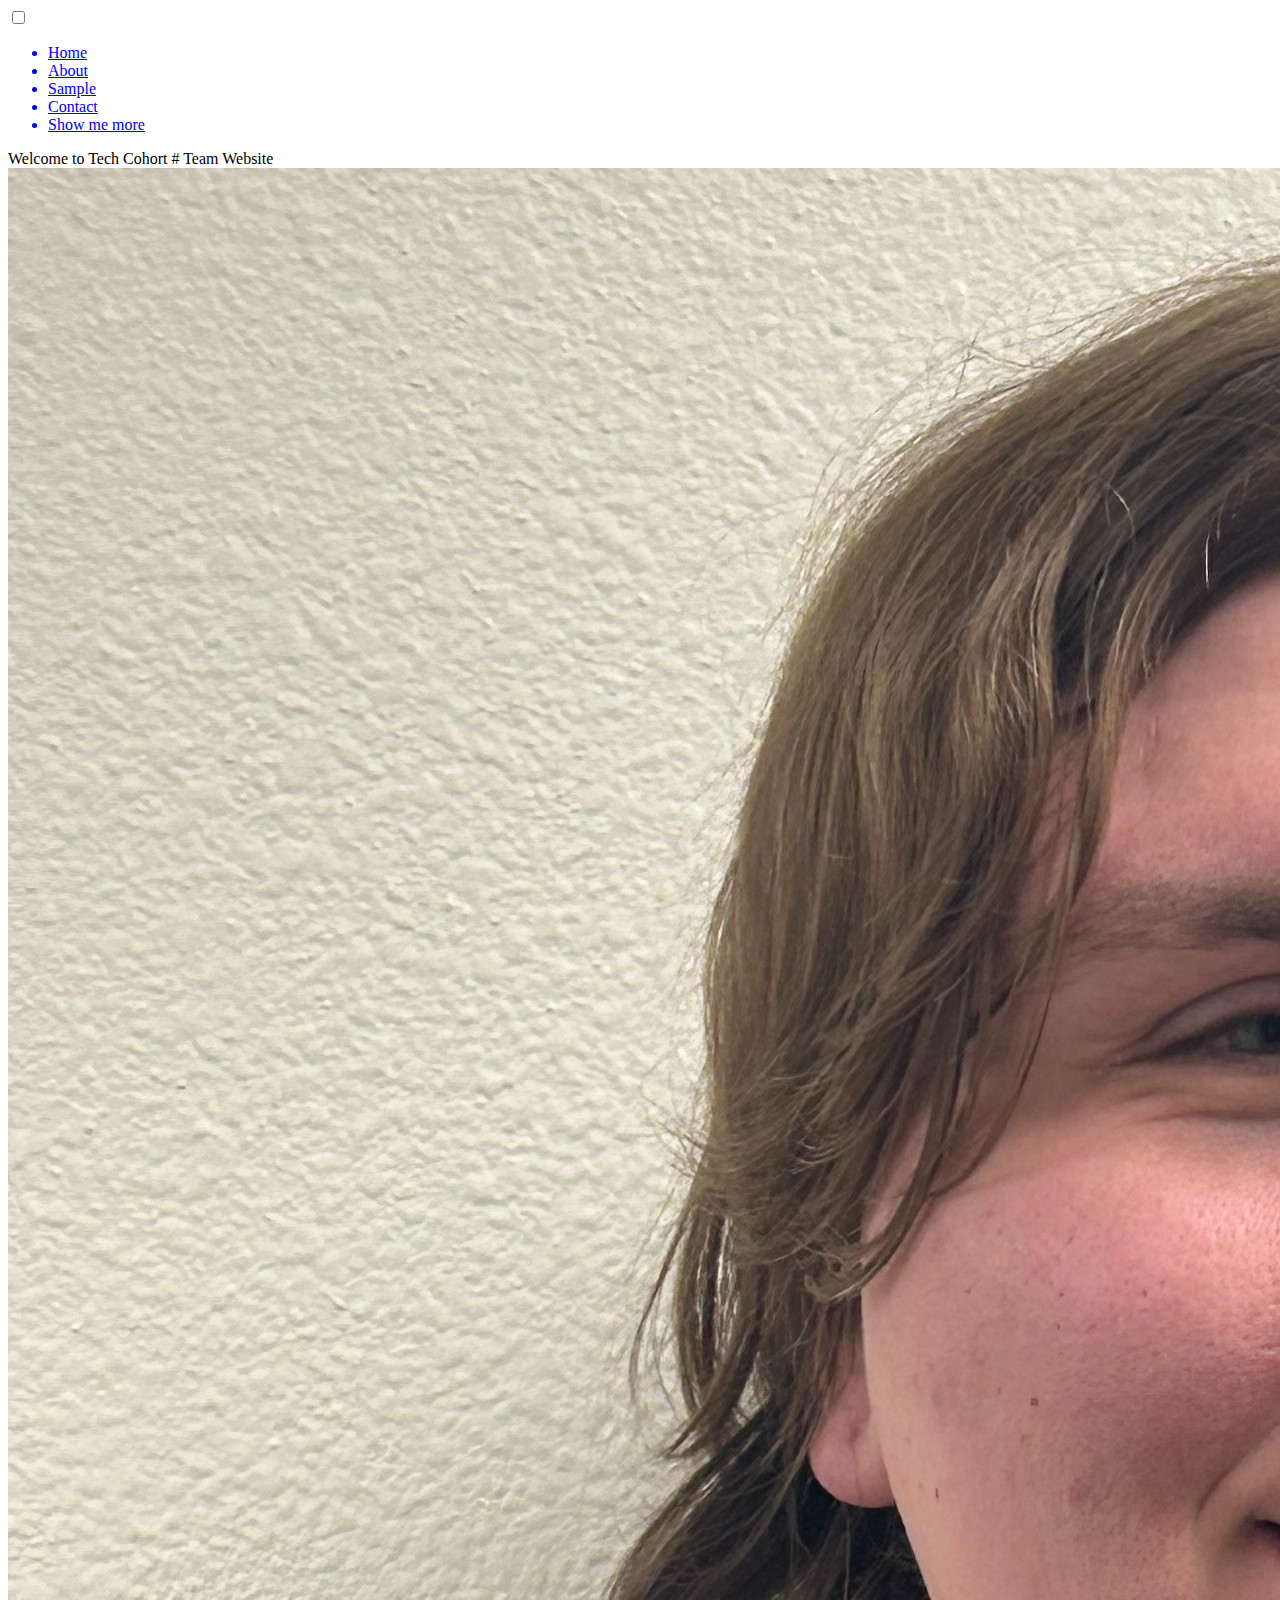
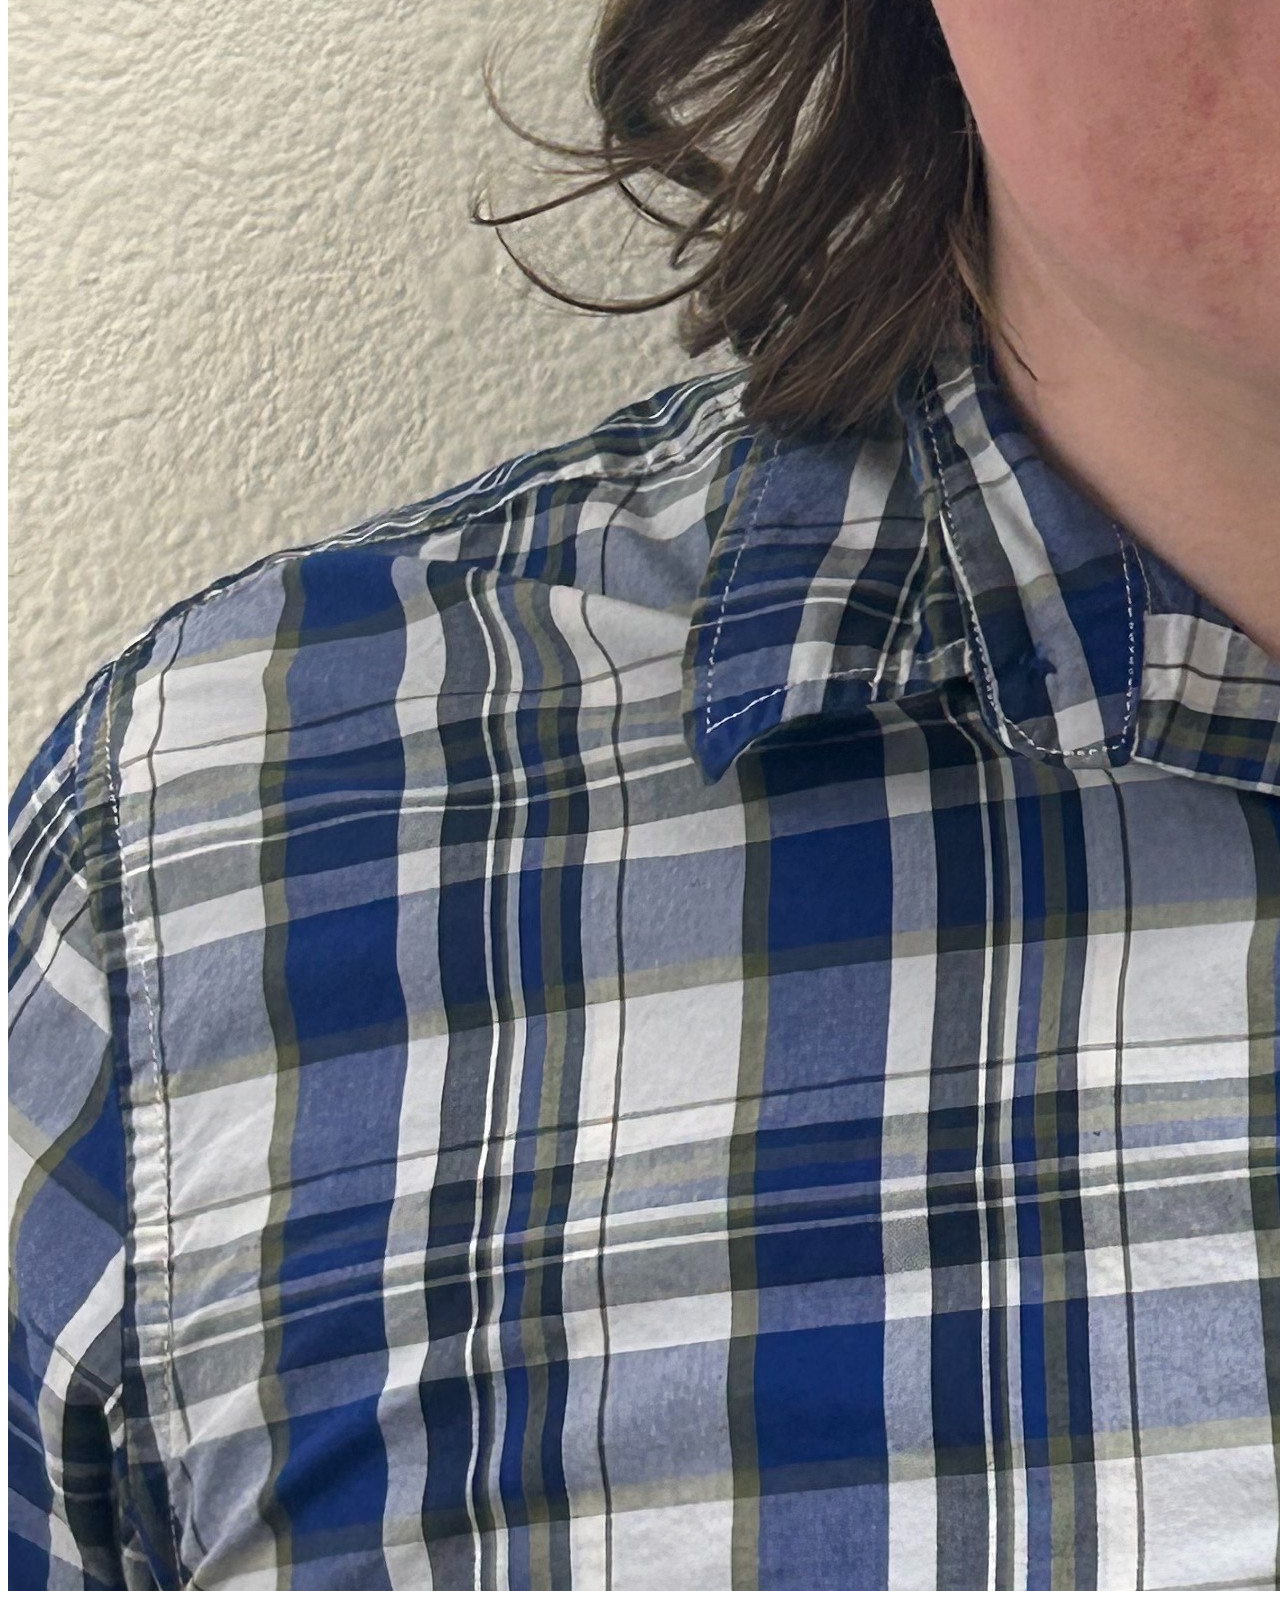
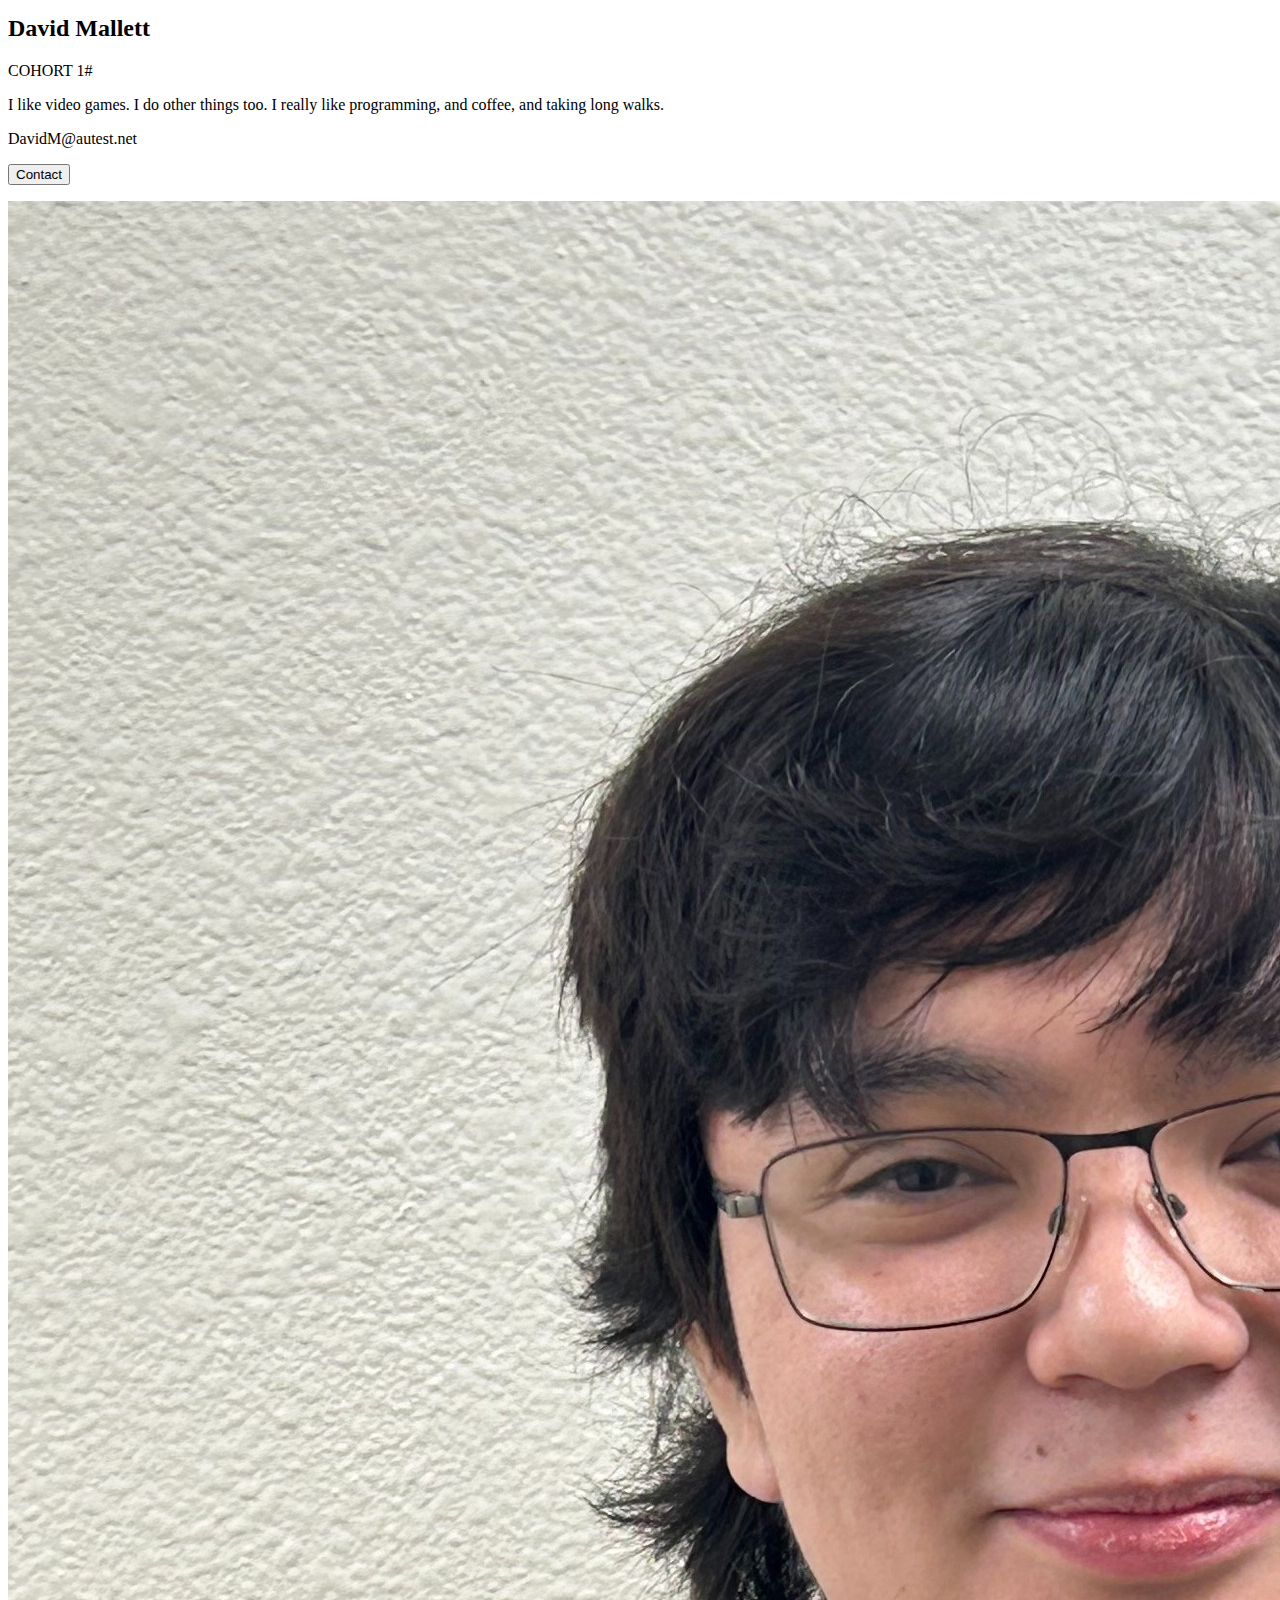
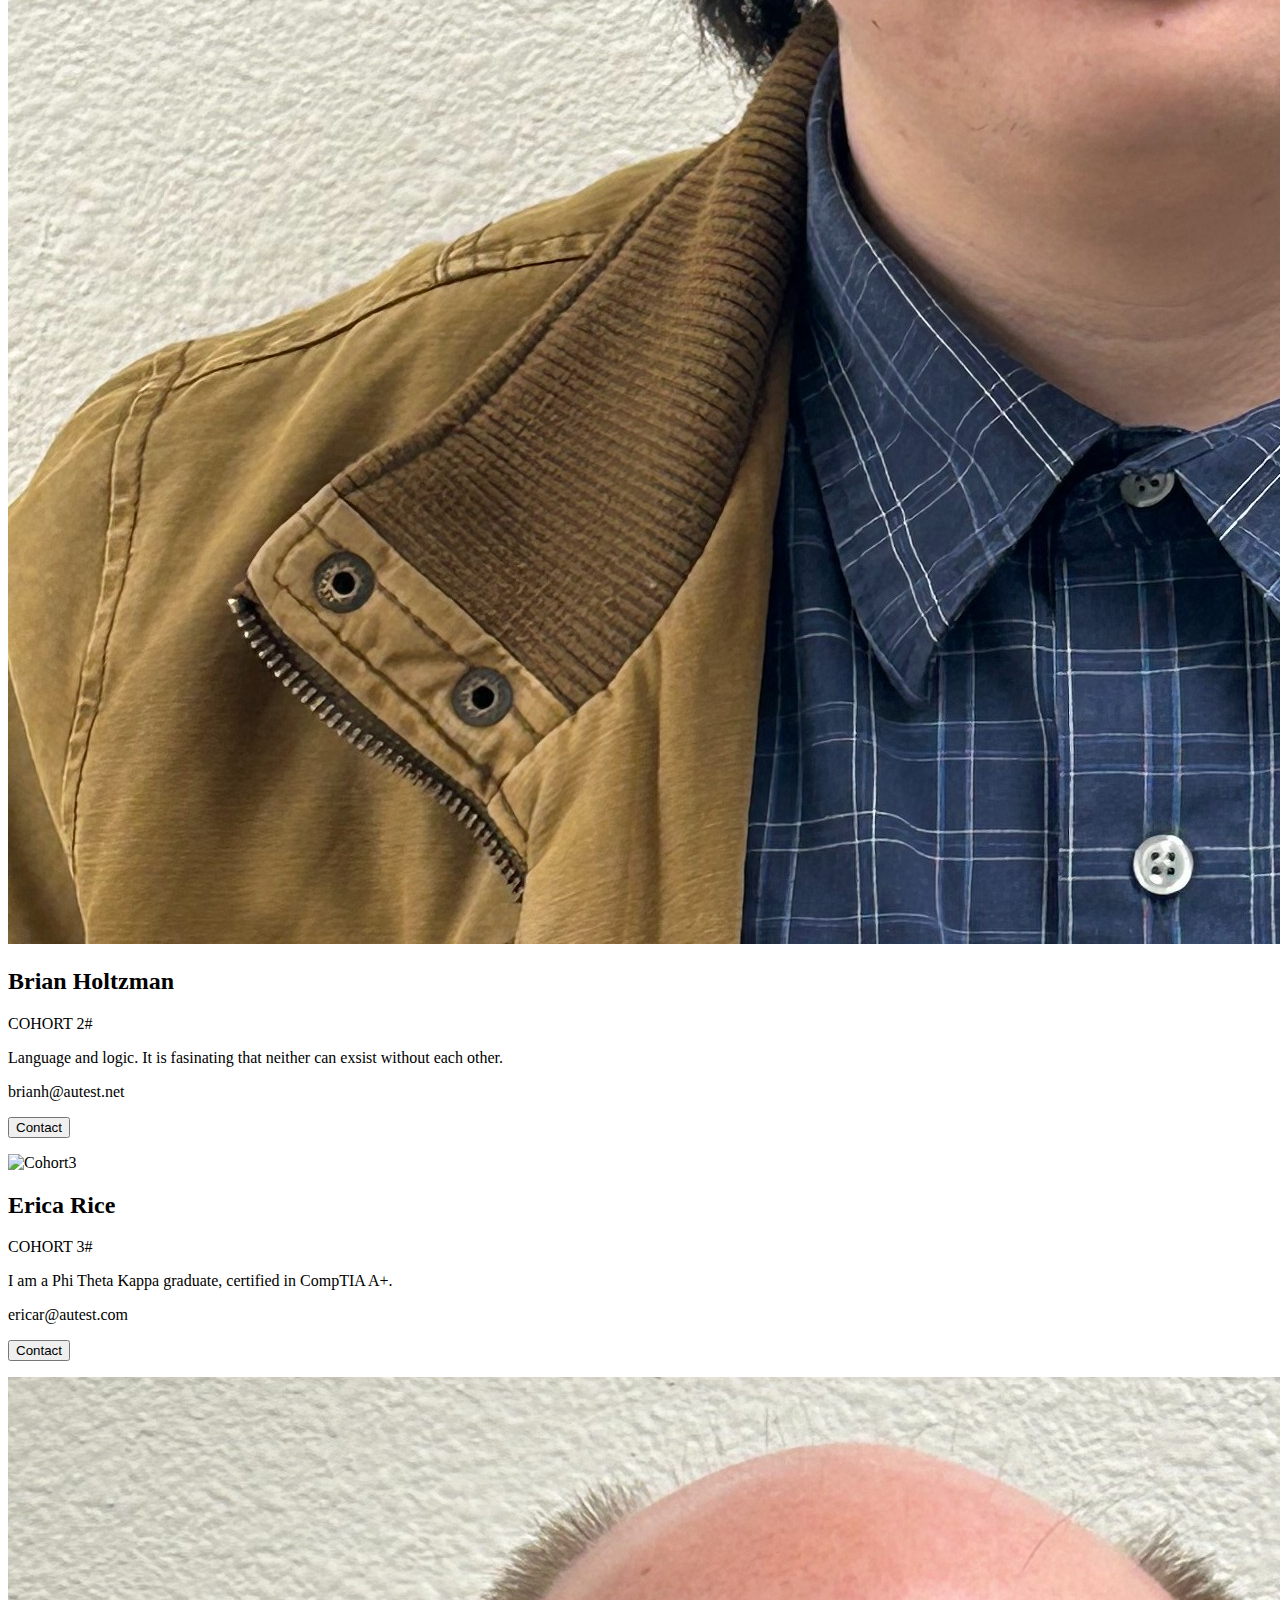
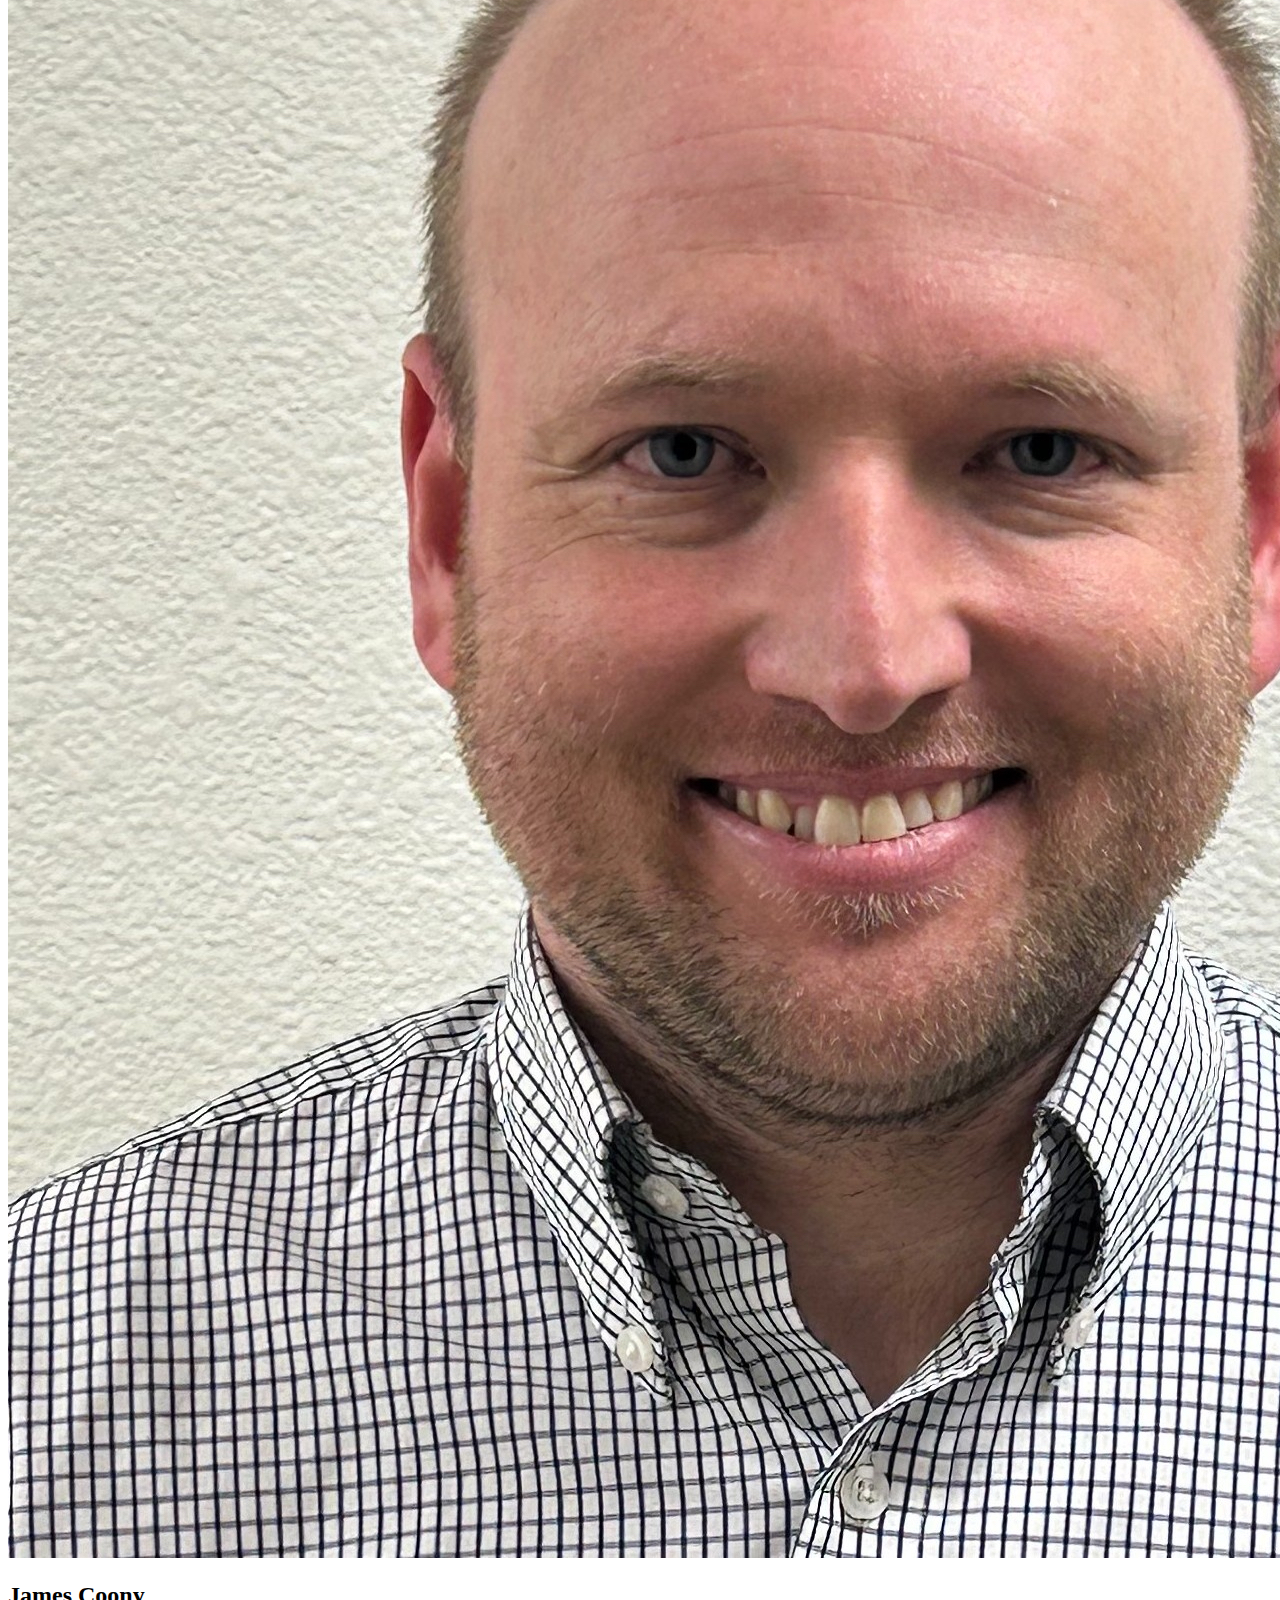
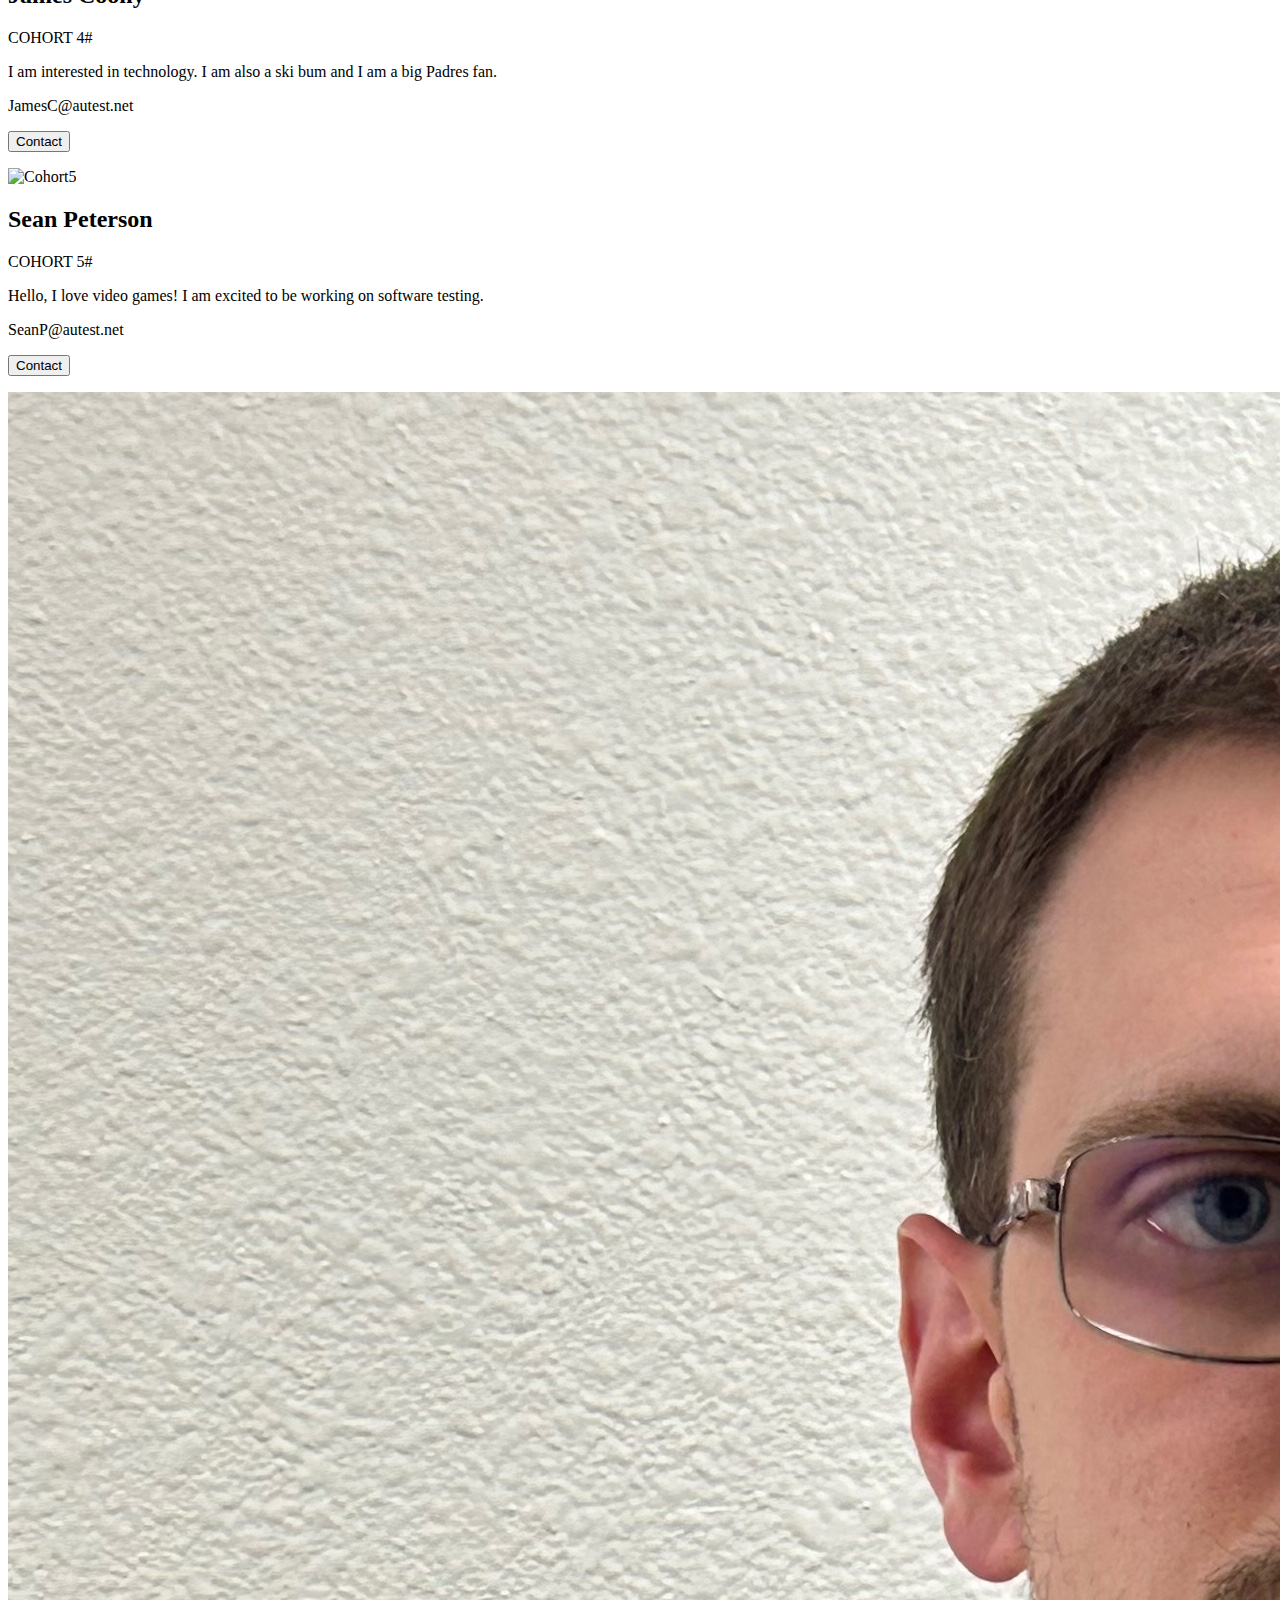
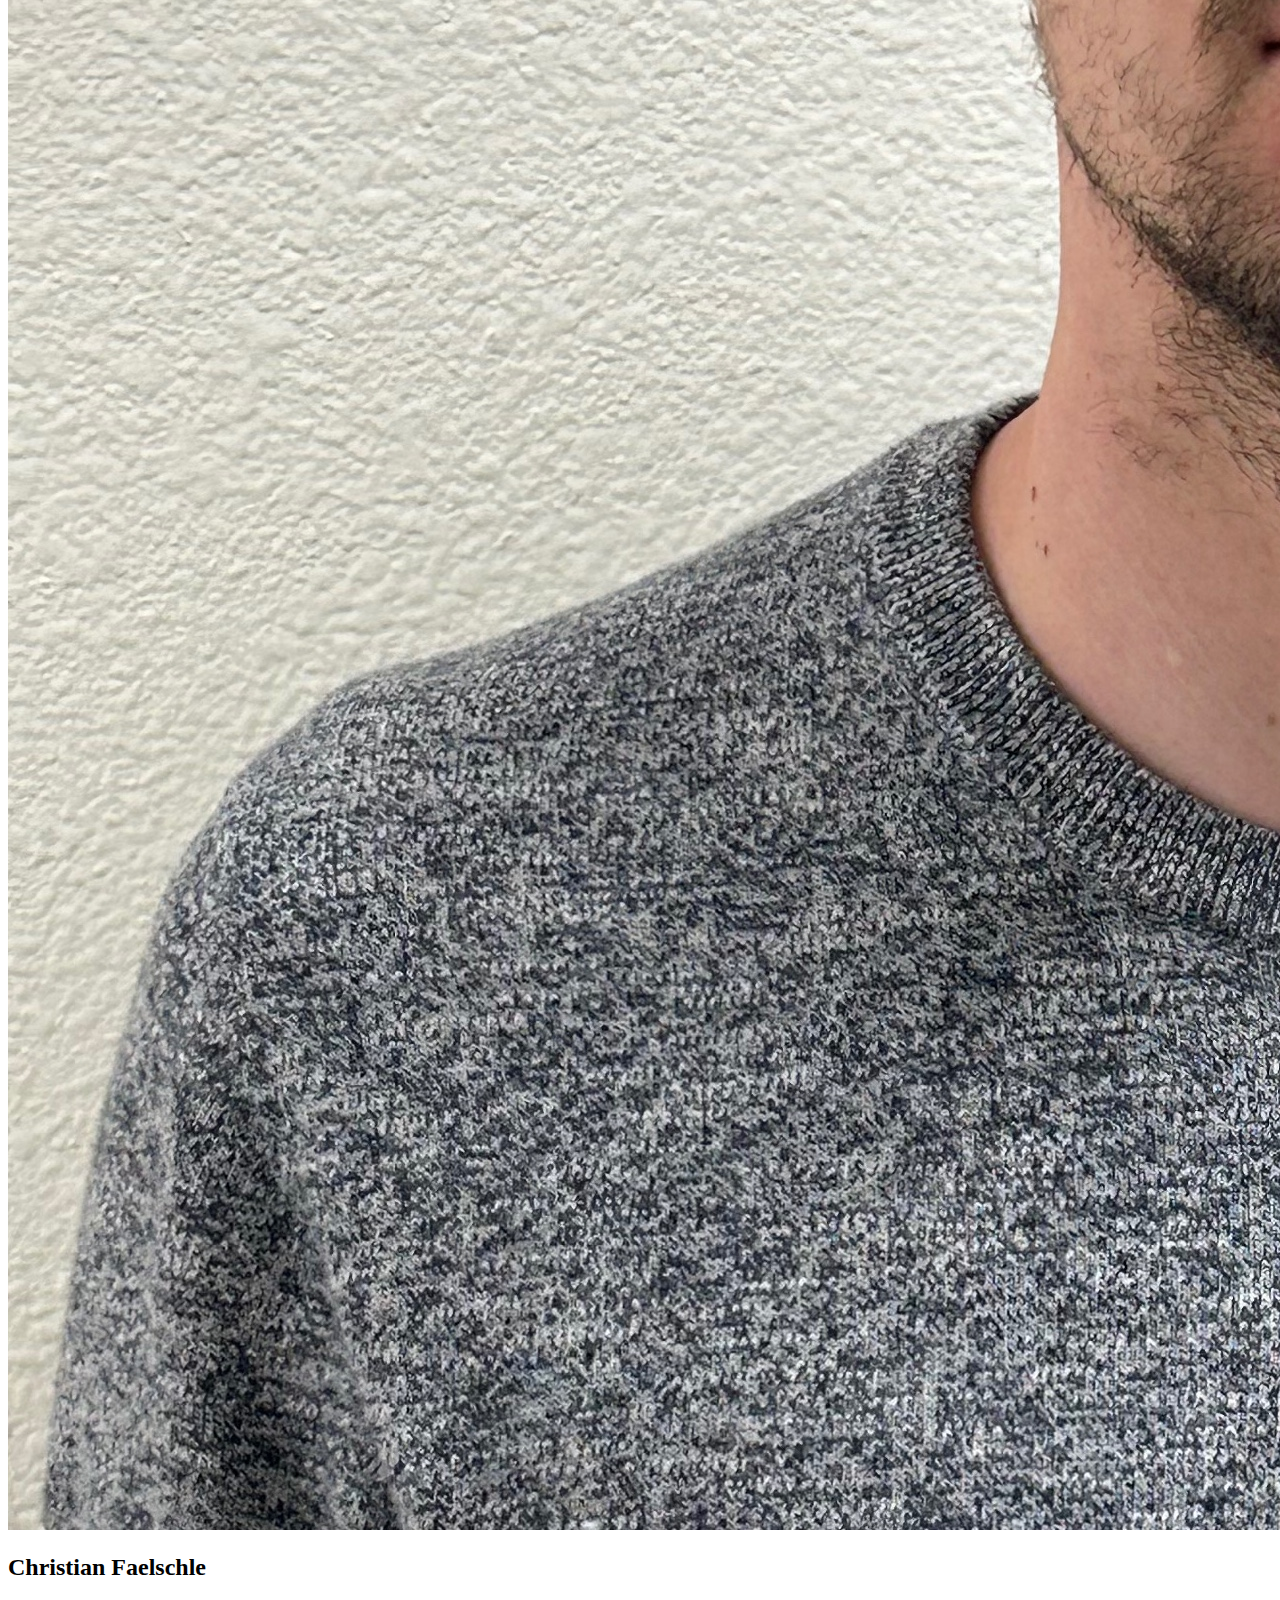
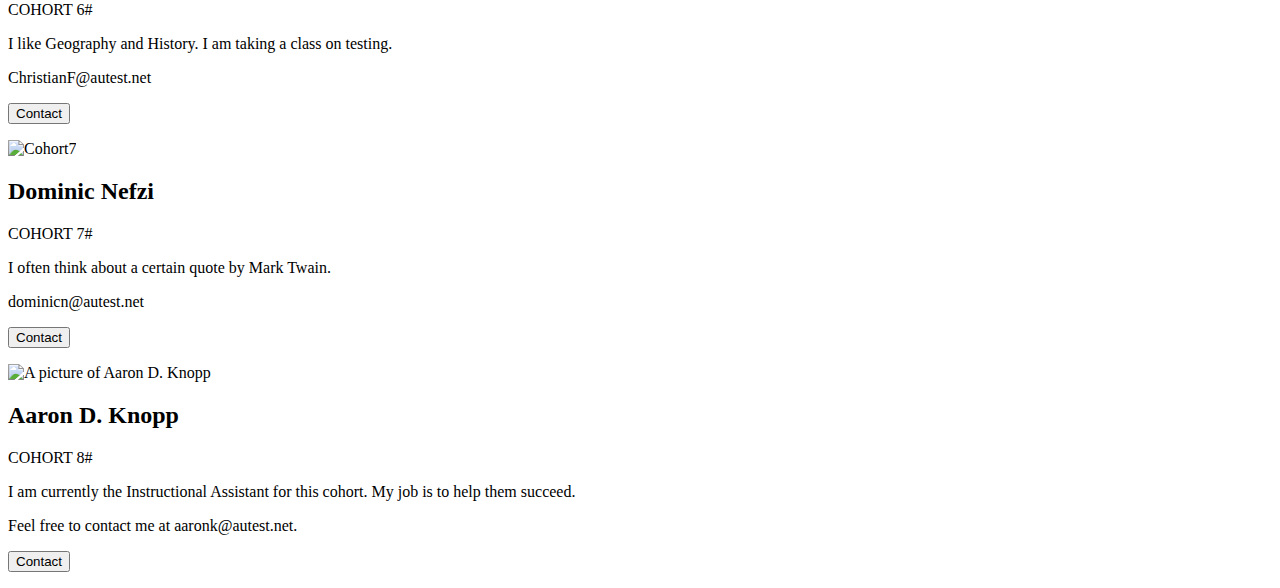
==== index.html @ 719053d1 "Merge pull request #10 from TechCohort15/cmfFirstName" ====
<!DOCTYPE html>
<html lang="en">
<head>
    <meta charset="UTF-8">
    <meta http-equiv="X-UA-Compatible" content="IE=edge">
    <link rel="stylesheet" href="styles.css">
    <meta name="viewport" content="width=device-width, initial-scale=1.0">
    <title>Tech Cohort 15 GIT Project</title>
</head>
<body>
<div class="navBar">
  <nav role="navigation">
    <div id="menuToggle">
      <!--
      A fake / hidden checkbox is used as click receiver,
      so you can use the :checked selector on it.
      -->
      <input type="checkbox" />
      
      <!--
      Some spans to act as a "hamburger".
      -->
      <span></span>
      <span></span>
      <span></span>
      
      <ul id="menu">
        <a href="#"><li>Home</li></a>
        <a href="#"><li>About</li></a>
        <a href="#"><li>Sample</li></a>
        <a href="#"><li>Contact</li></a>
        <a href="https://www.nfar.org/what-we-do/nfar-tech" target="_blank"><li>Show me more</li></a>
      </ul>
    </div>
  </nav>  
  <div id="welcome">Welcome to Tech Cohort # Team Website</div> 
</div> 
  

    <div class="row">
        <div class="column">
          <div class="card">
            <img src="images/Cohort1.jpg" alt="Cohort1">
            <div class="container">
              <h2>David Mallett</h2>
              <p class="title">COHORT 1#</p>
              <p>I like video games. I do other things too. I really like programming, and coffee, and taking long walks. 
              </p>
              <p>DavidM@autest.net</p>
              <p><button class="button">Contact</button></p>
            </div>
          </div>
        </div>
      
        <div class="column">
          <div class="card">
            <img src="images/cohort2.jpg" alt="Cohort2">
            <div class="container">
              <h2>Brian Holtzman</h2>
              <p class="title">COHORT 2#</p>
              <p>Language and logic. It is fasinating that neither can exsist without each other.</p>
              <p>brianh@autest.net</p>
              <p><button class="button">Contact</button></p>
            </div>
          </div>
        </div>
      
        <div class="column">
          <div class="card">
            <img src="images/Cohort3.jpg" alt="Cohort3">
            <div class="container">
              <h2>Erica Rice</h2>
              <p class="title">COHORT 3#</p>
              <p>I am a Phi Theta Kappa graduate, certified in CompTIA A+.</p>
              <p>ericar@autest.com</p>
              <p><button class="button">Contact</button></p>
            </div>
        </div>
        </div>
    
     <div class="column">
        <div class="card">
          <img src="images/cohort4.jpg" alt="Cohort4" >
          <div class="container">
            <h2>James Coony</h2>
            <p class="title">COHORT 4#</p>
            <p>I am interested in technology. I am also a ski bum and I am a big Padres fan.</p>
            <p>JamesC@autest.net</p>
            <p><button class="button">Contact</button></p>
          </div>
        </div>
      </div>
    </div>
    <div class="row">
      <div class="column">
        <div class="card">
        <img src="images/cohort5.png" alt="Cohort5" >
        <div class="container">
          <h2>Sean Peterson</h2>
          <p class="title">COHORT 5#</p>
          <p>Hello, I love video games! I am excited to be working on software testing.</p>
          <p>SeanP@autest.net</p>
          <p><button class="button">Contact</button></p>
        </div>
      </div>
      </div>
    

      <div class="column">
        <div class="card">
          <img src="images/cohort6.jpg" alt="Christian Faelschle picture" >
          <div class="container">
            <h2>Christian Faelschle</h2>
            <p class="title">COHORT 6#</p>
            <p>I like Geography and History. I am taking a class on testing.</p>
            <p>ChristianF@autest.net</p>
            <p><button class="button">Contact</button></p>
          </div>
        </div>
      </div>
    

    <div class="column">
      <div class="card">
        <img src="images/cohort7.jpg" alt="Cohort7" >
        <div class="container">
          <h2>Dominic Nefzi</h2>
          <p class="title">COHORT 7#</p>
          <p>I often think about a certain quote by Mark Twain.</p>
          <p>dominicn@autest.net</p>
          <p><button class="button">Contact</button></p>
        </div>
      </div>
    </div>
    <div class="column">
      <div class="card">
        <img src="images/cohort8.jpg" alt="A picture of Aaron D. Knopp" />
        <div class="container">
          <h2>Aaron D. Knopp</h2>
          <p class="title">COHORT 8#</p>
          <p>I am currently the Instructional Assistant for this cohort. My job is to help them succeed.</p>
          <p>Feel free to contact me at aaronk@autest.net.</p>
          <p><button class="button">Contact</button></p>
        </div>
      </div>
    </div>
    </div>
  
</body>
</html>
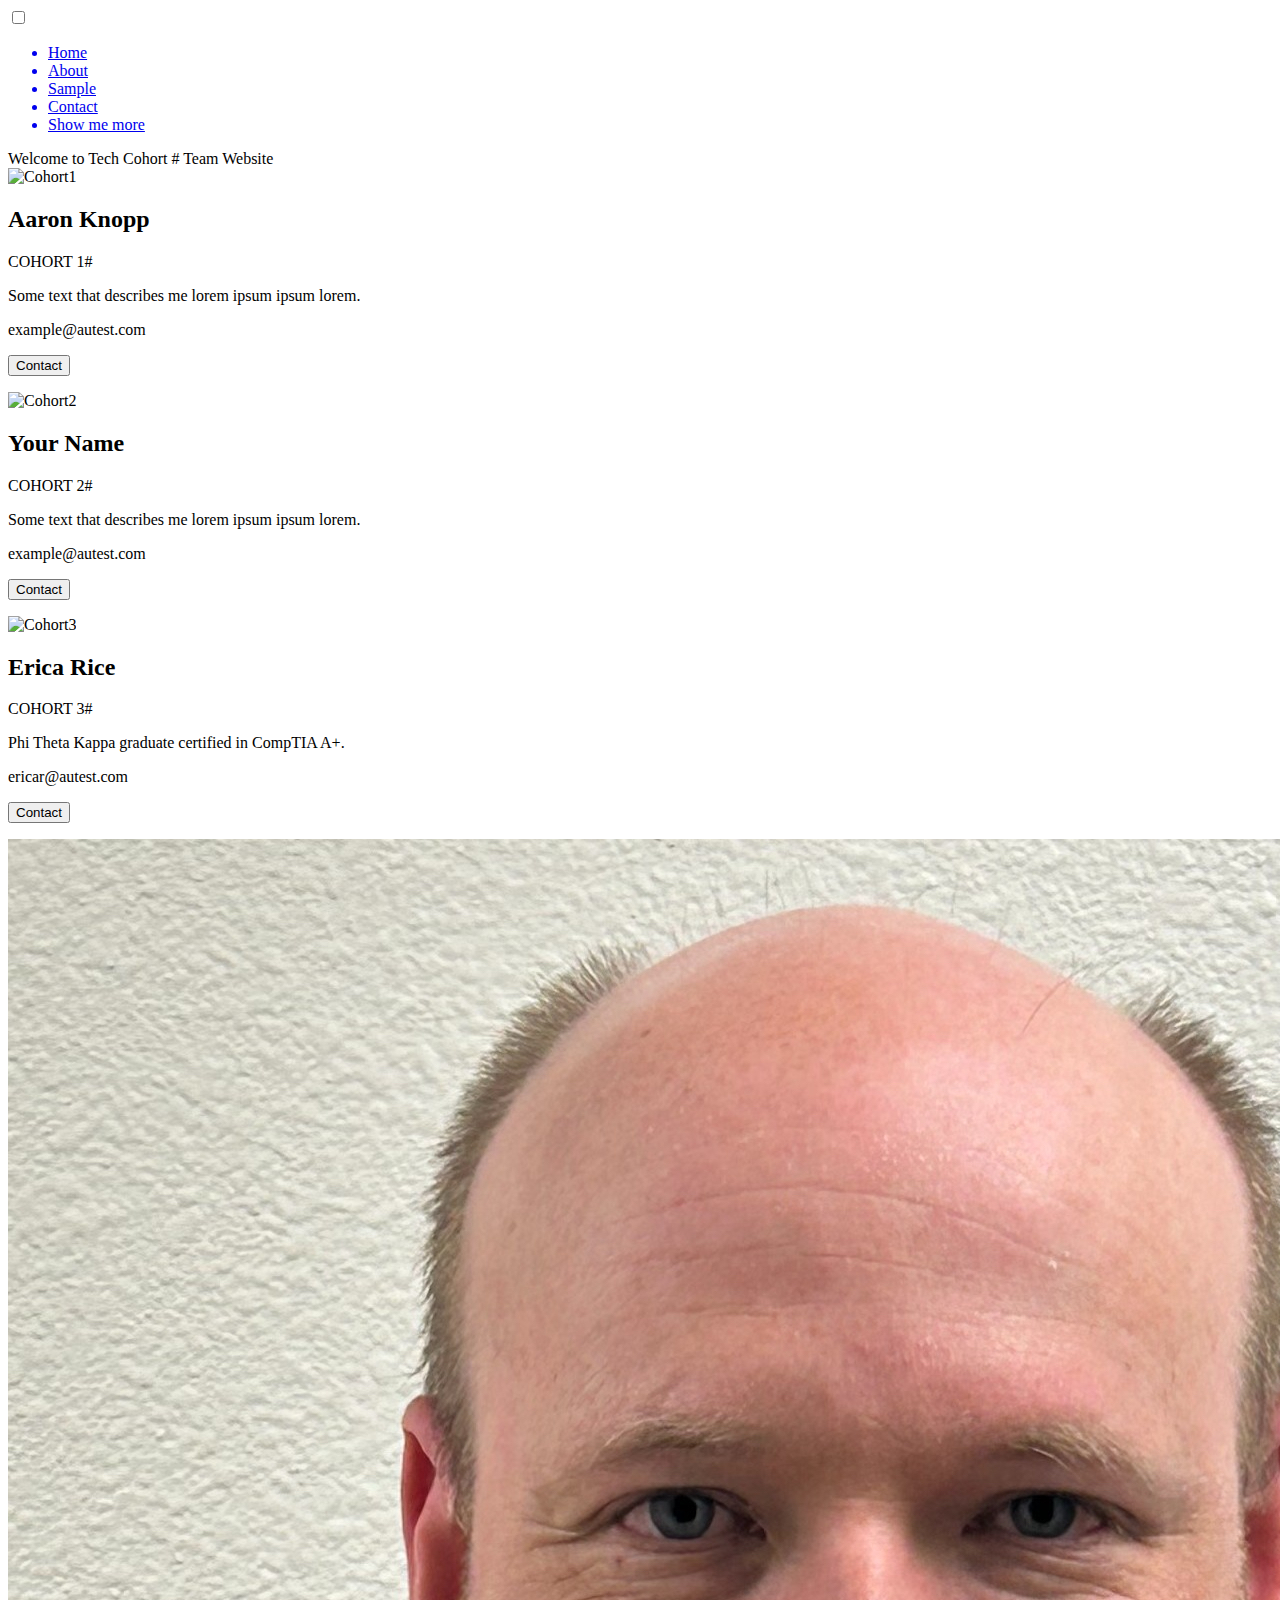
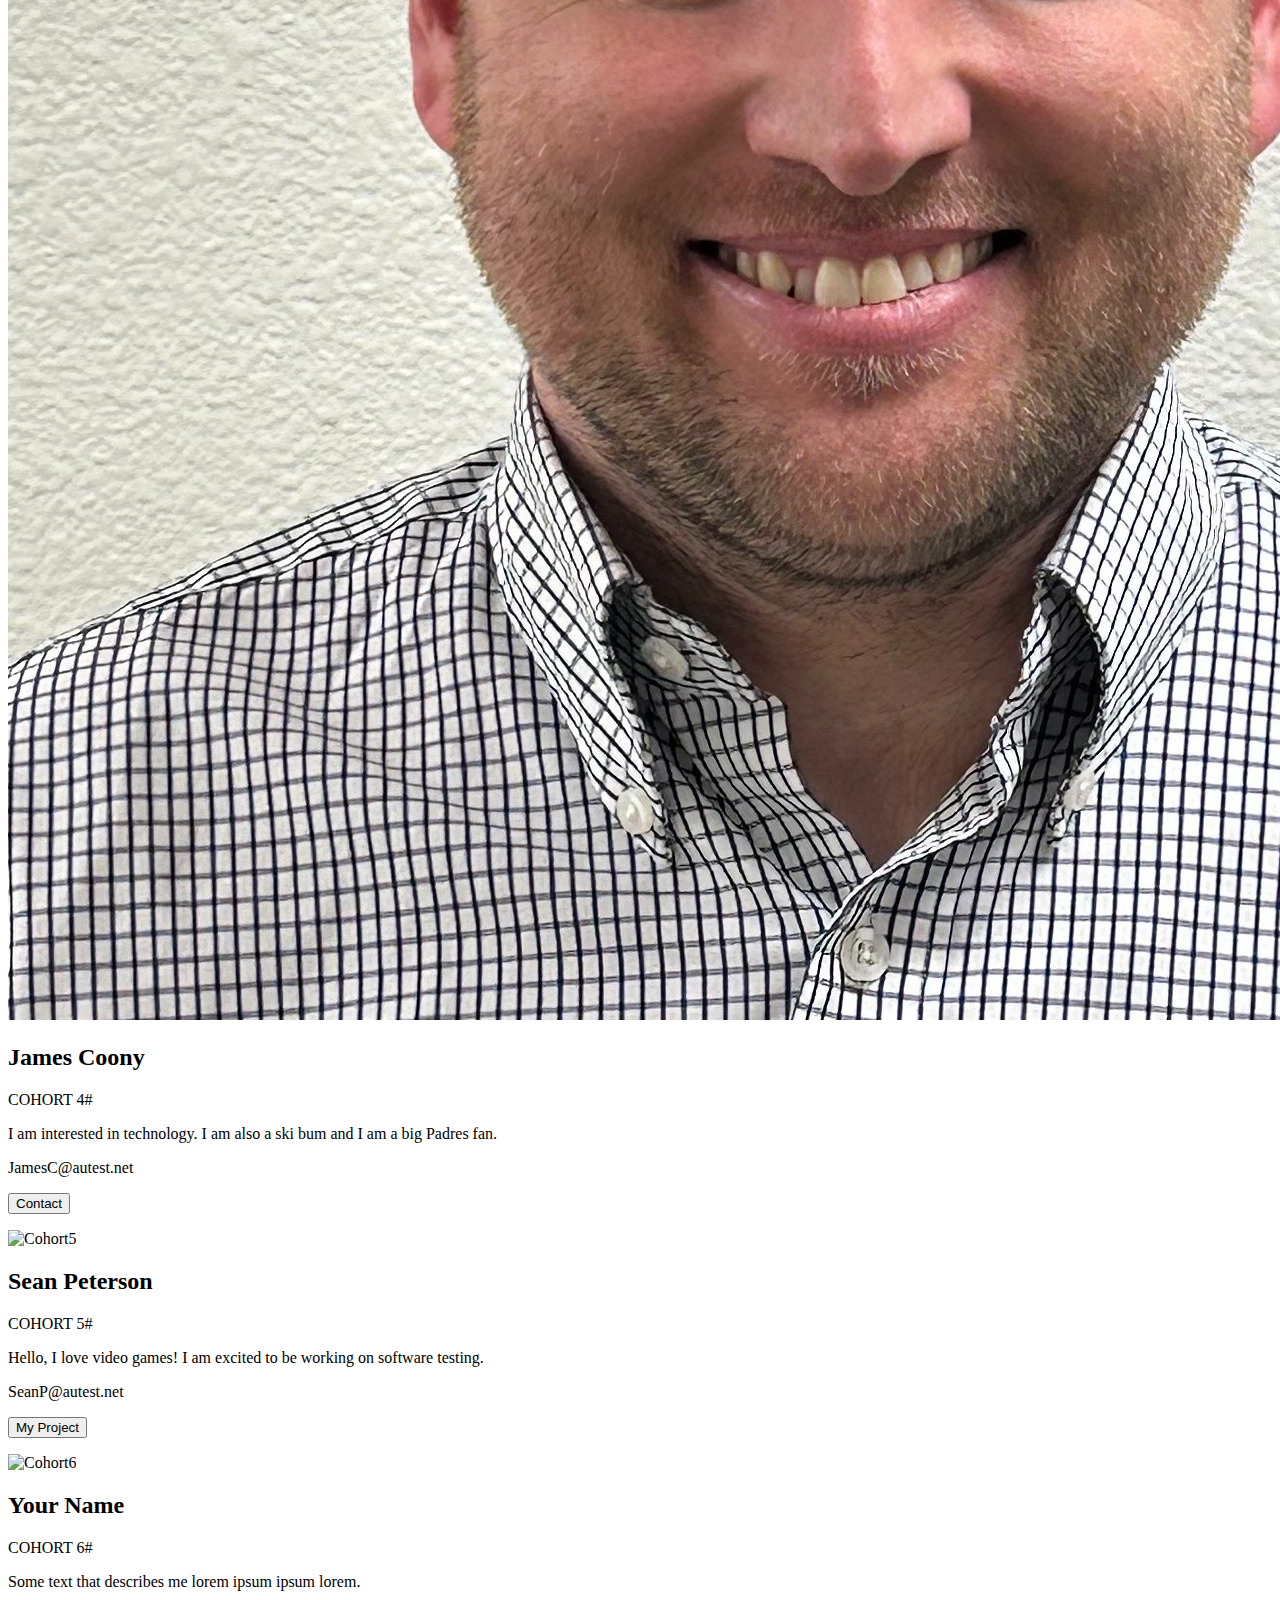
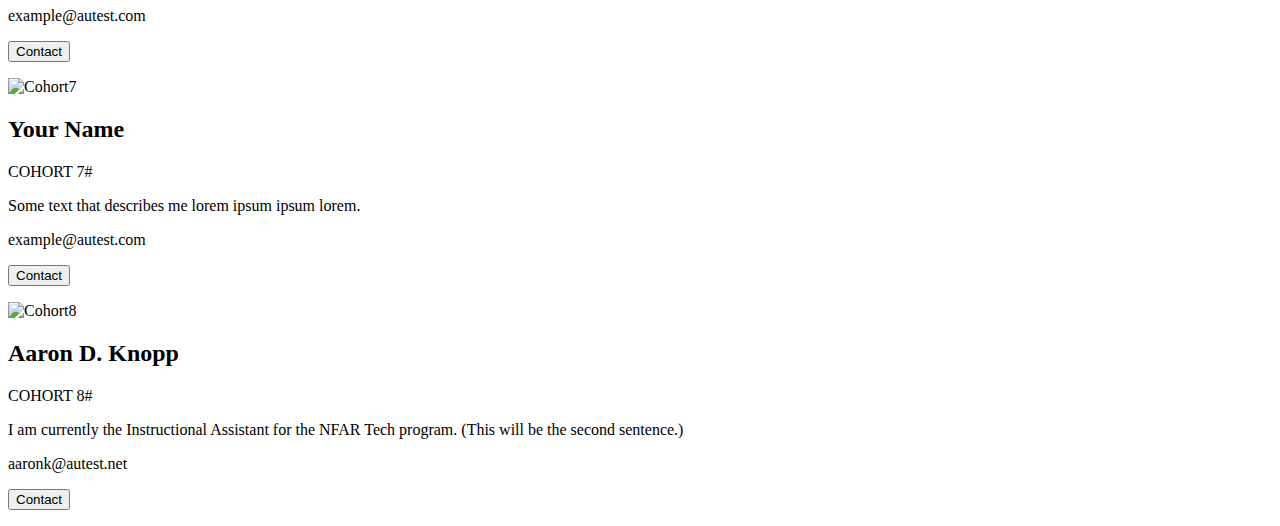
==== commit aca99407: "Hi" ====
--- a/index.html
+++ b/index.html
@@ -40,13 +40,12 @@
     <div class="row">
         <div class="column">
           <div class="card">
-            <img src="images/Cohort1.jpg" alt="Cohort1">
+            <img src="images/SamplePic.jpg" alt="Cohort1">
             <div class="container">
-              <h2>David Mallett</h2>
+              <h2>Aaron Knopp</h2>
               <p class="title">COHORT 1#</p>
-              <p>I like video games. I do other things too. I really like programming, and coffee, and taking long walks. 
-              </p>
-              <p>DavidM@autest.net</p>
+              <p>Some text that describes me lorem ipsum ipsum lorem.</p>
+              <p>example@autest.com</p>
               <p><button class="button">Contact</button></p>
             </div>
           </div>
@@ -54,12 +53,12 @@
       
         <div class="column">
           <div class="card">
-            <img src="images/cohort2.jpg" alt="Cohort2">
+            <img src="images/SamplePic.jpg" alt="Cohort2">
             <div class="container">
-              <h2>Brian Holtzman</h2>
+              <h2>Your Name</h2>
               <p class="title">COHORT 2#</p>
-              <p>Language and logic. It is fasinating that neither can exsist without each other.</p>
-              <p>brianh@autest.net</p>
+              <p>Some text that describes me lorem ipsum ipsum lorem.</p>
+              <p>example@autest.com</p>
               <p><button class="button">Contact</button></p>
             </div>
           </div>
@@ -67,15 +66,15 @@
       
         <div class="column">
           <div class="card">
-            <img src="images/Cohort3.jpg" alt="Cohort3">
+            <img src="images/SamplePic.jpg" alt="Cohort3">
             <div class="container">
               <h2>Erica Rice</h2>
               <p class="title">COHORT 3#</p>
-              <p>I am a Phi Theta Kappa graduate, certified in CompTIA A+.</p>
+              <p>Phi Theta Kappa graduate certified in CompTIA A+.</p>
               <p>ericar@autest.com</p>
               <p><button class="button">Contact</button></p>
             </div>
-        </div>
+          </div>
         </div>
     
      <div class="column">
@@ -100,7 +99,9 @@
           <p class="title">COHORT 5#</p>
           <p>Hello, I love video games! I am excited to be working on software testing.</p>
           <p>SeanP@autest.net</p>
-          <p><button class="button">Contact</button></p>
+          <a href="spTicTacToe.html">
+          <p><button class="button">My Project</button></p>
+        </a>
         </div>
       </div>
       </div>
@@ -108,12 +109,12 @@
 
       <div class="column">
         <div class="card">
-          <img src="images/cohort6.jpg" alt="Christian Faelschle picture" >
+          <img src="images/SamplePic.jpg" alt="Cohort6" >
           <div class="container">
-            <h2>Christian Faelschle</h2>
+            <h2>Your Name</h2>
             <p class="title">COHORT 6#</p>
-            <p>I like Geography and History. I am taking a class on testing.</p>
-            <p>ChristianF@autest.net</p>
+            <p>Some text that describes me lorem ipsum ipsum lorem.</p>
+            <p>example@autest.com</p>
             <p><button class="button">Contact</button></p>
           </div>
         </div>
@@ -122,24 +123,24 @@
 
     <div class="column">
       <div class="card">
-        <img src="images/cohort7.jpg" alt="Cohort7" >
+        <img src="images/SamplePic.jpg" alt="Cohort7" >
         <div class="container">
-          <h2>Dominic Nefzi</h2>
+          <h2>Your Name</h2>
           <p class="title">COHORT 7#</p>
-          <p>I often think about a certain quote by Mark Twain.</p>
-          <p>dominicn@autest.net</p>
+          <p>Some text that describes me lorem ipsum ipsum lorem.</p>
+          <p>example@autest.com</p>
           <p><button class="button">Contact</button></p>
         </div>
       </div>
     </div>
     <div class="column">
       <div class="card">
-        <img src="images/cohort8.jpg" alt="A picture of Aaron D. Knopp" />
+        <img src="images/SamplePic.jpg" alt="Cohort8" >
         <div class="container">
           <h2>Aaron D. Knopp</h2>
           <p class="title">COHORT 8#</p>
-          <p>I am currently the Instructional Assistant for this cohort. My job is to help them succeed.</p>
-          <p>Feel free to contact me at aaronk@autest.net.</p>
+          <p>I am currently the Instructional Assistant for the NFAR Tech program. (This will be the second sentence.)</p>
+          <p>aaronk@autest.net</p>
           <p><button class="button">Contact</button></p>
         </div>
       </div>
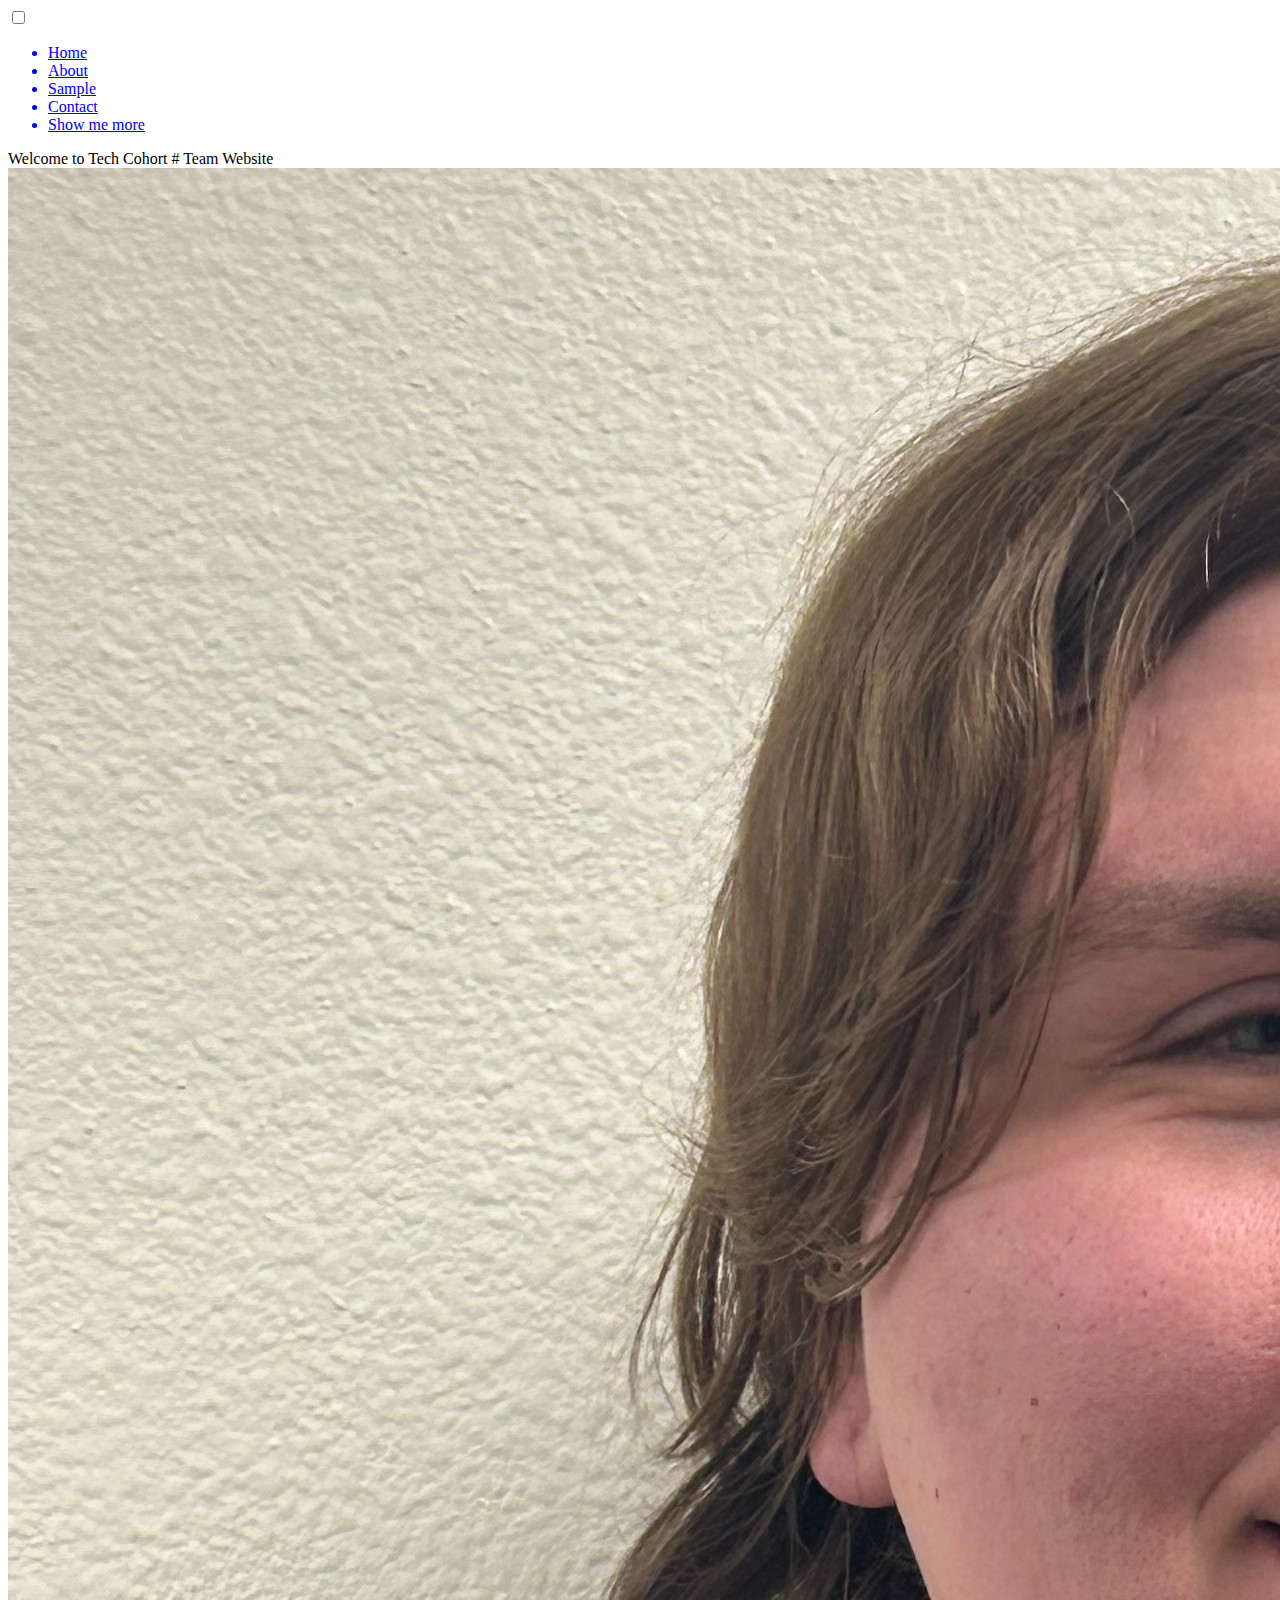
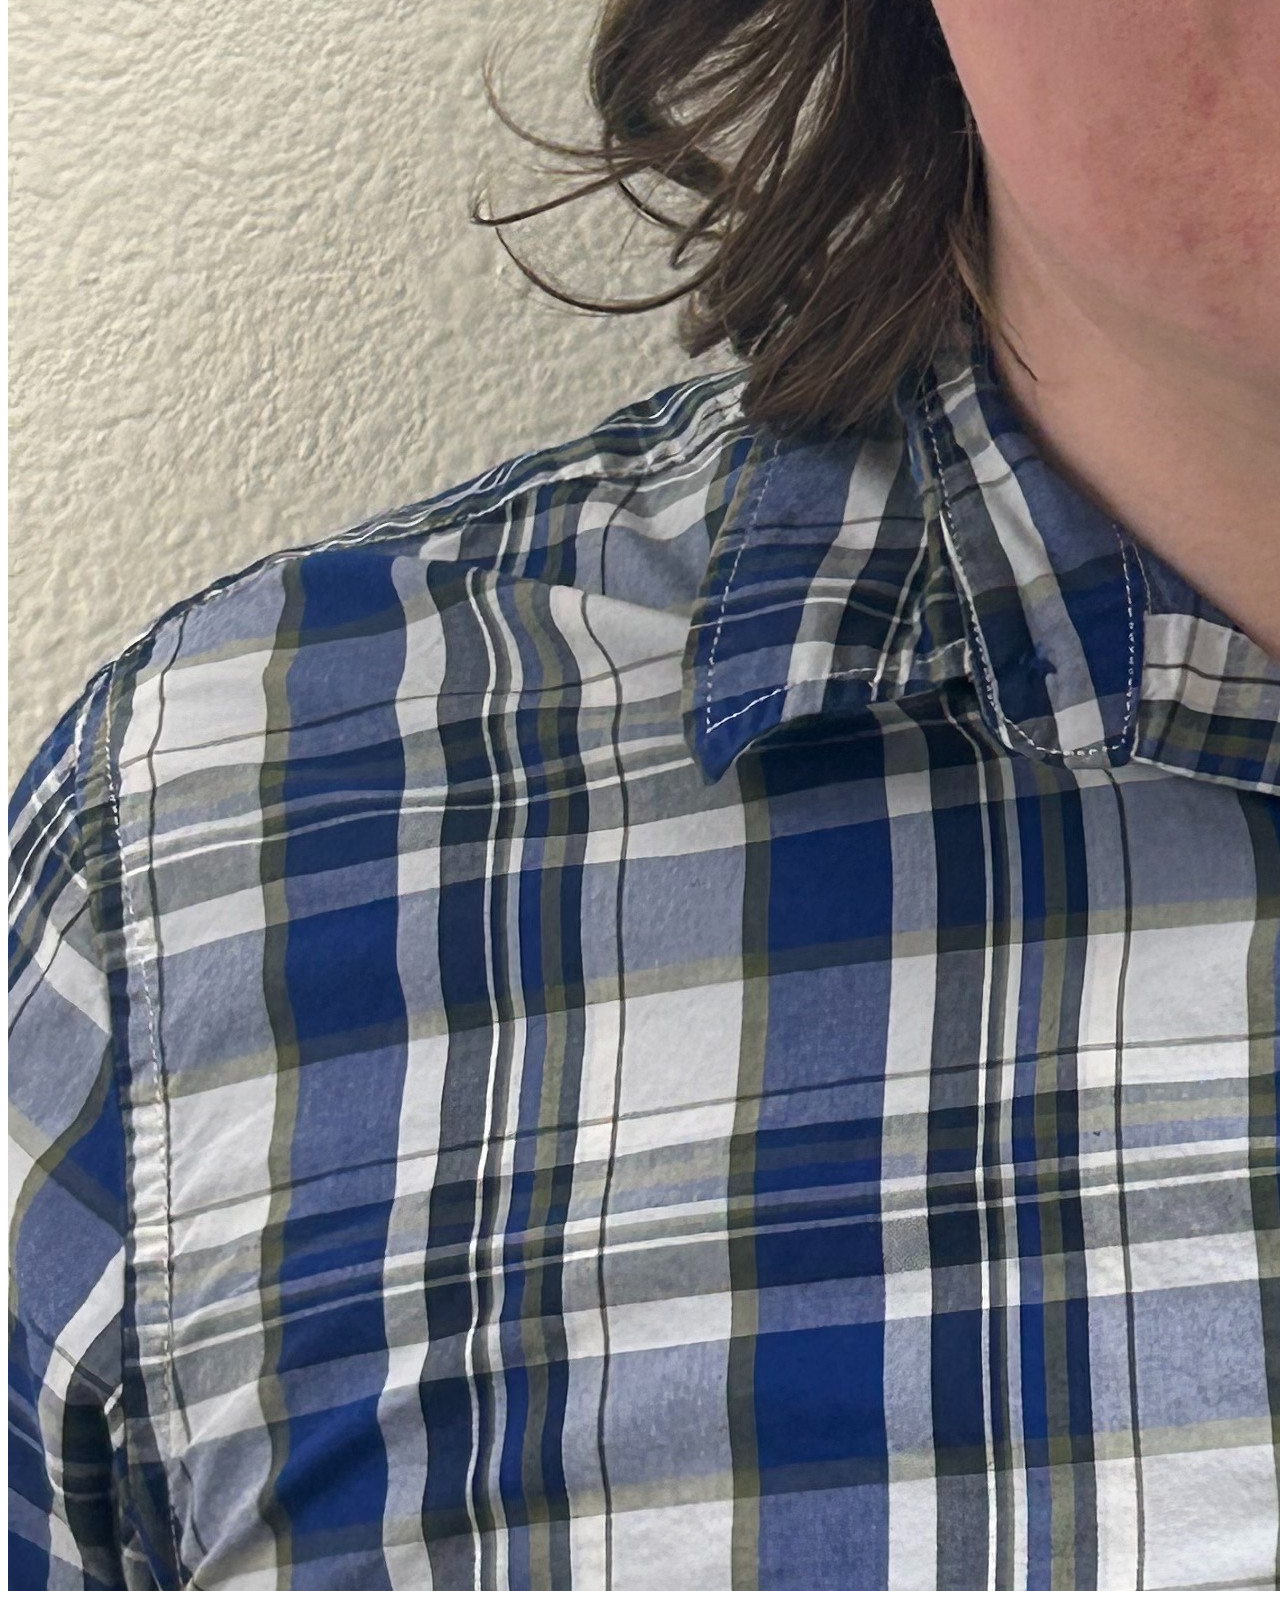
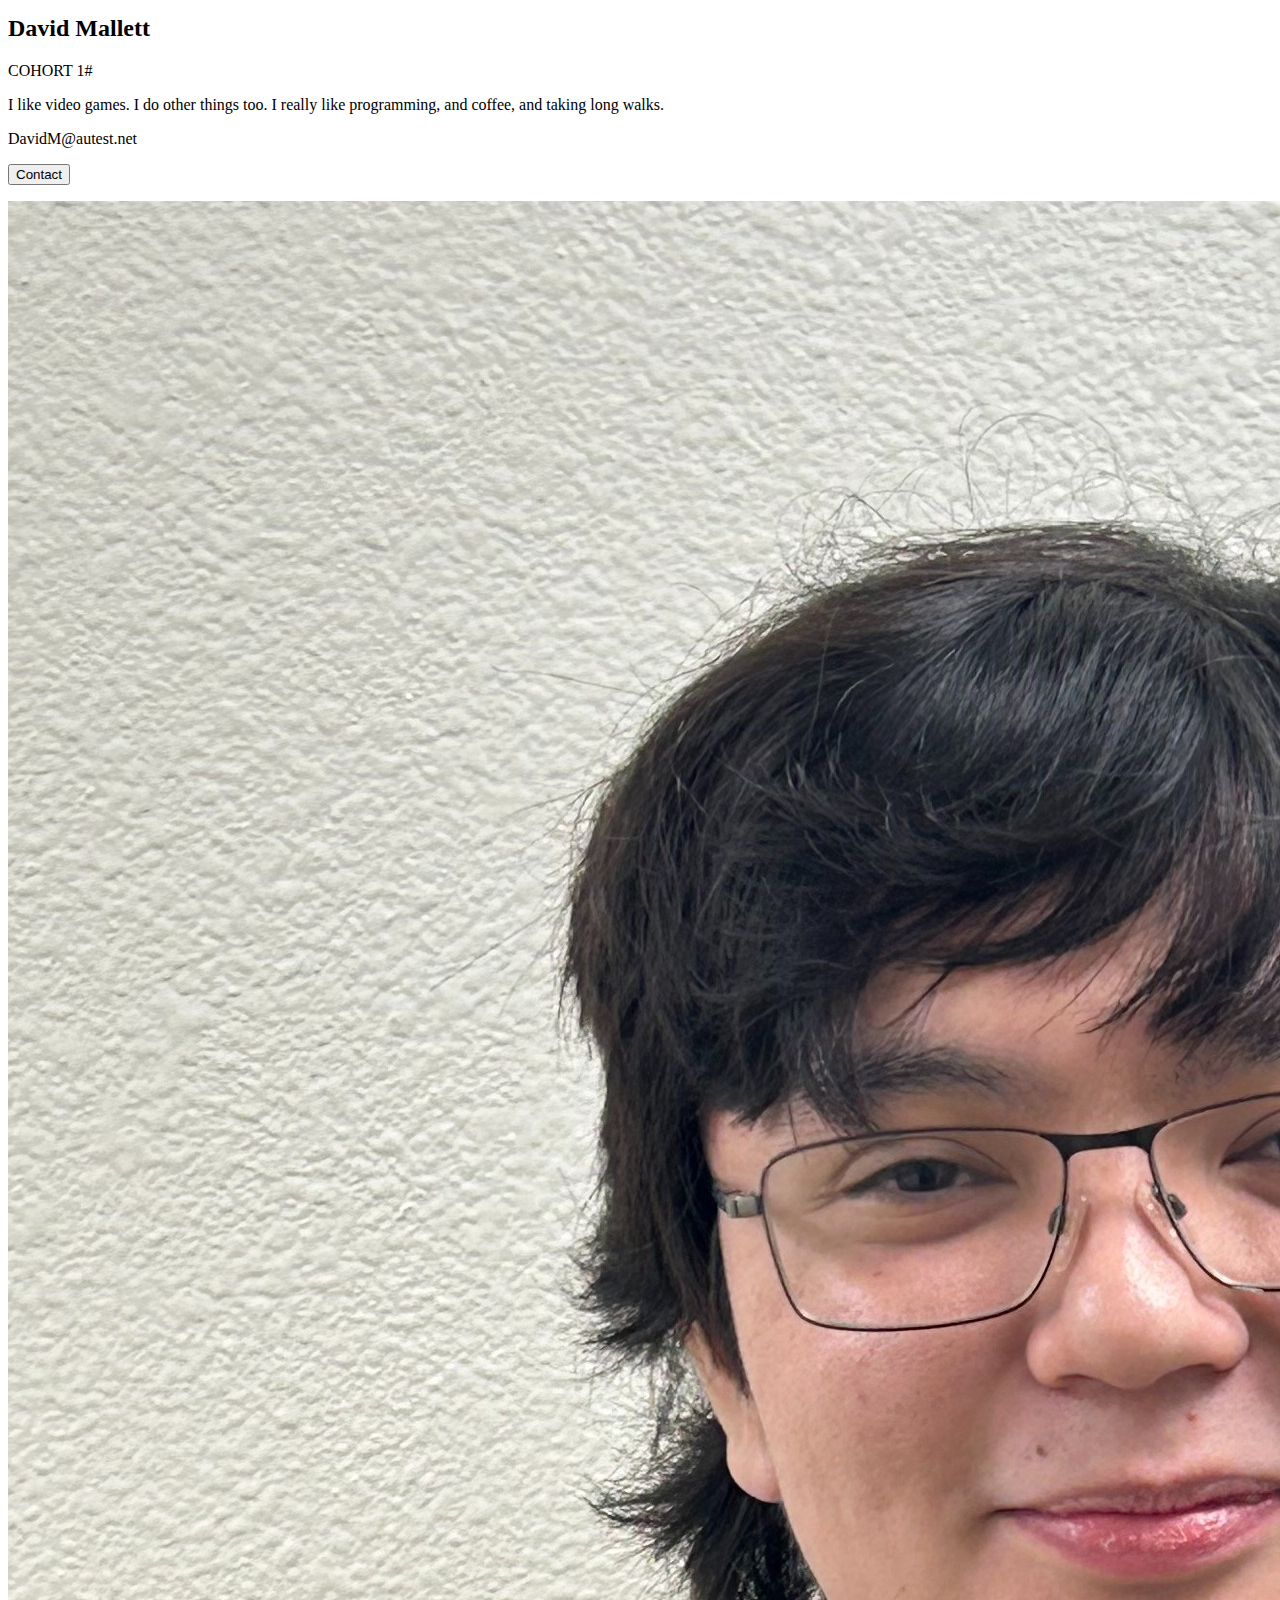
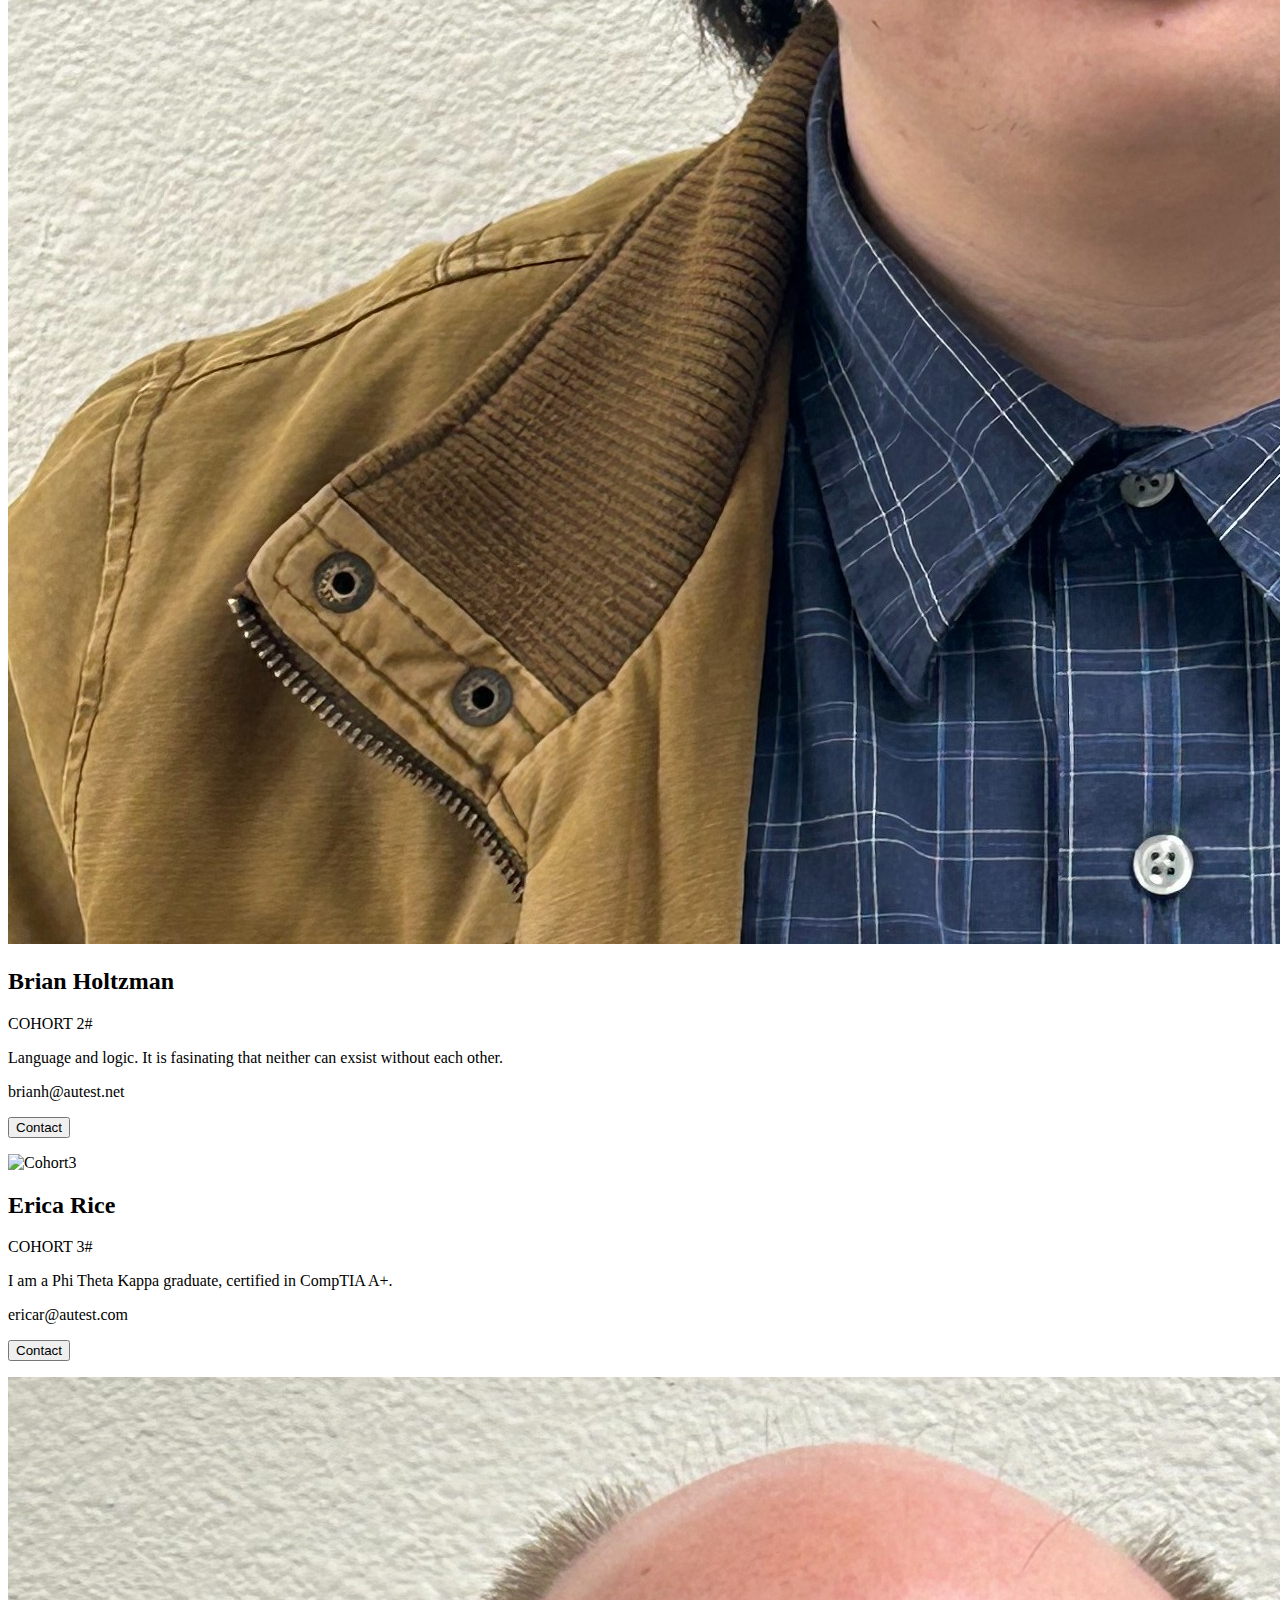
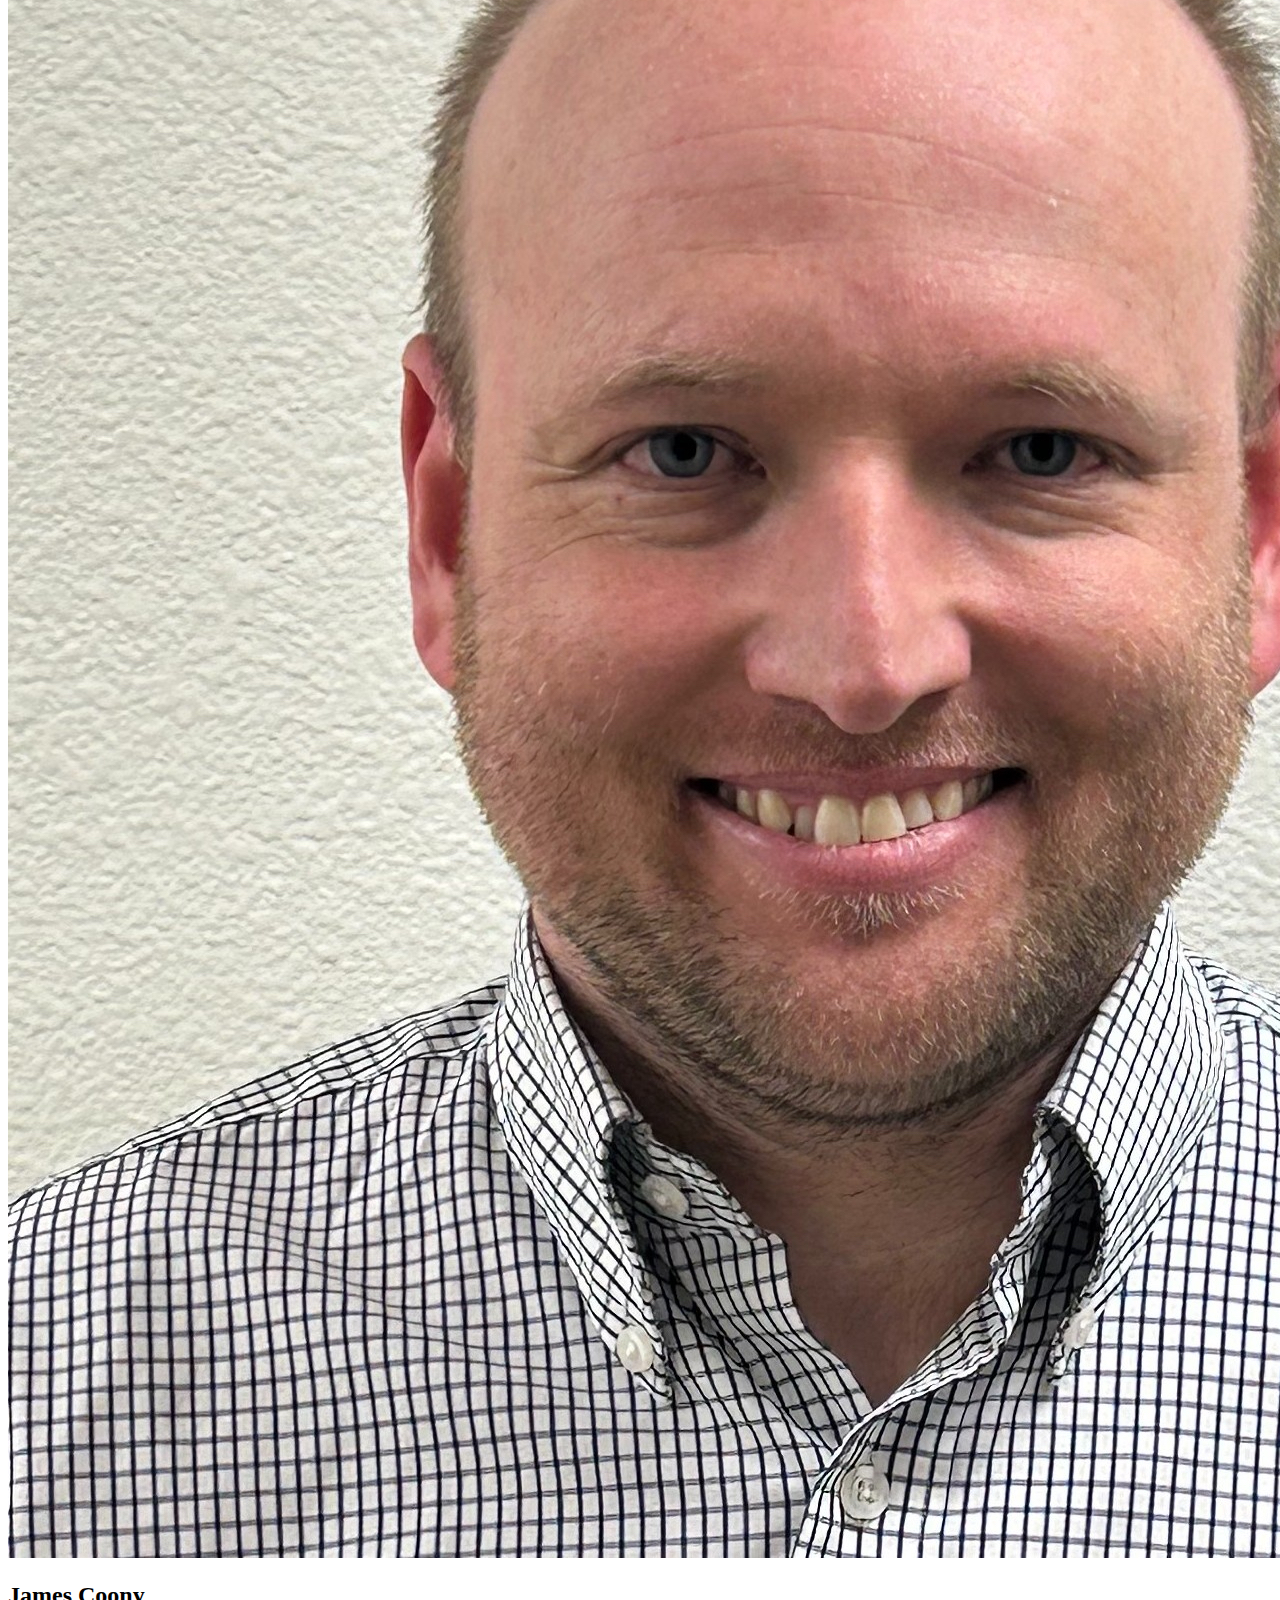
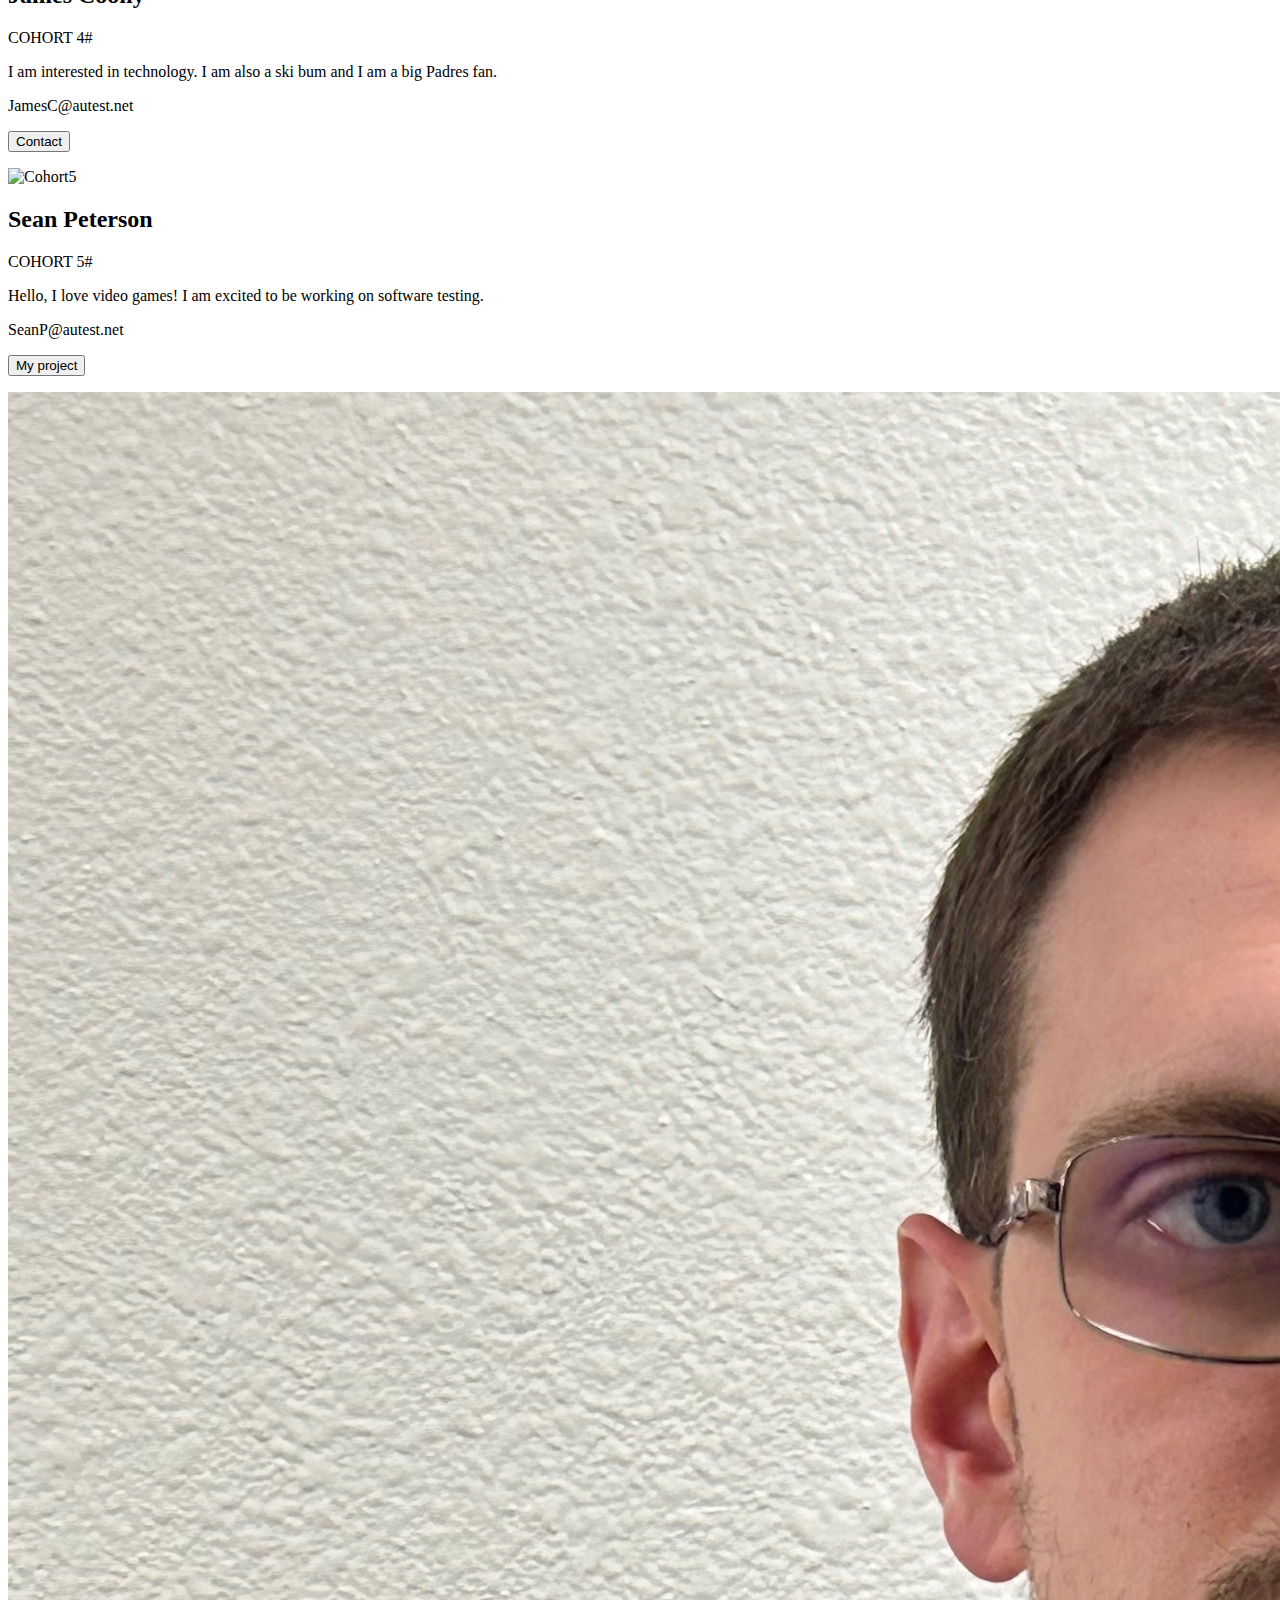
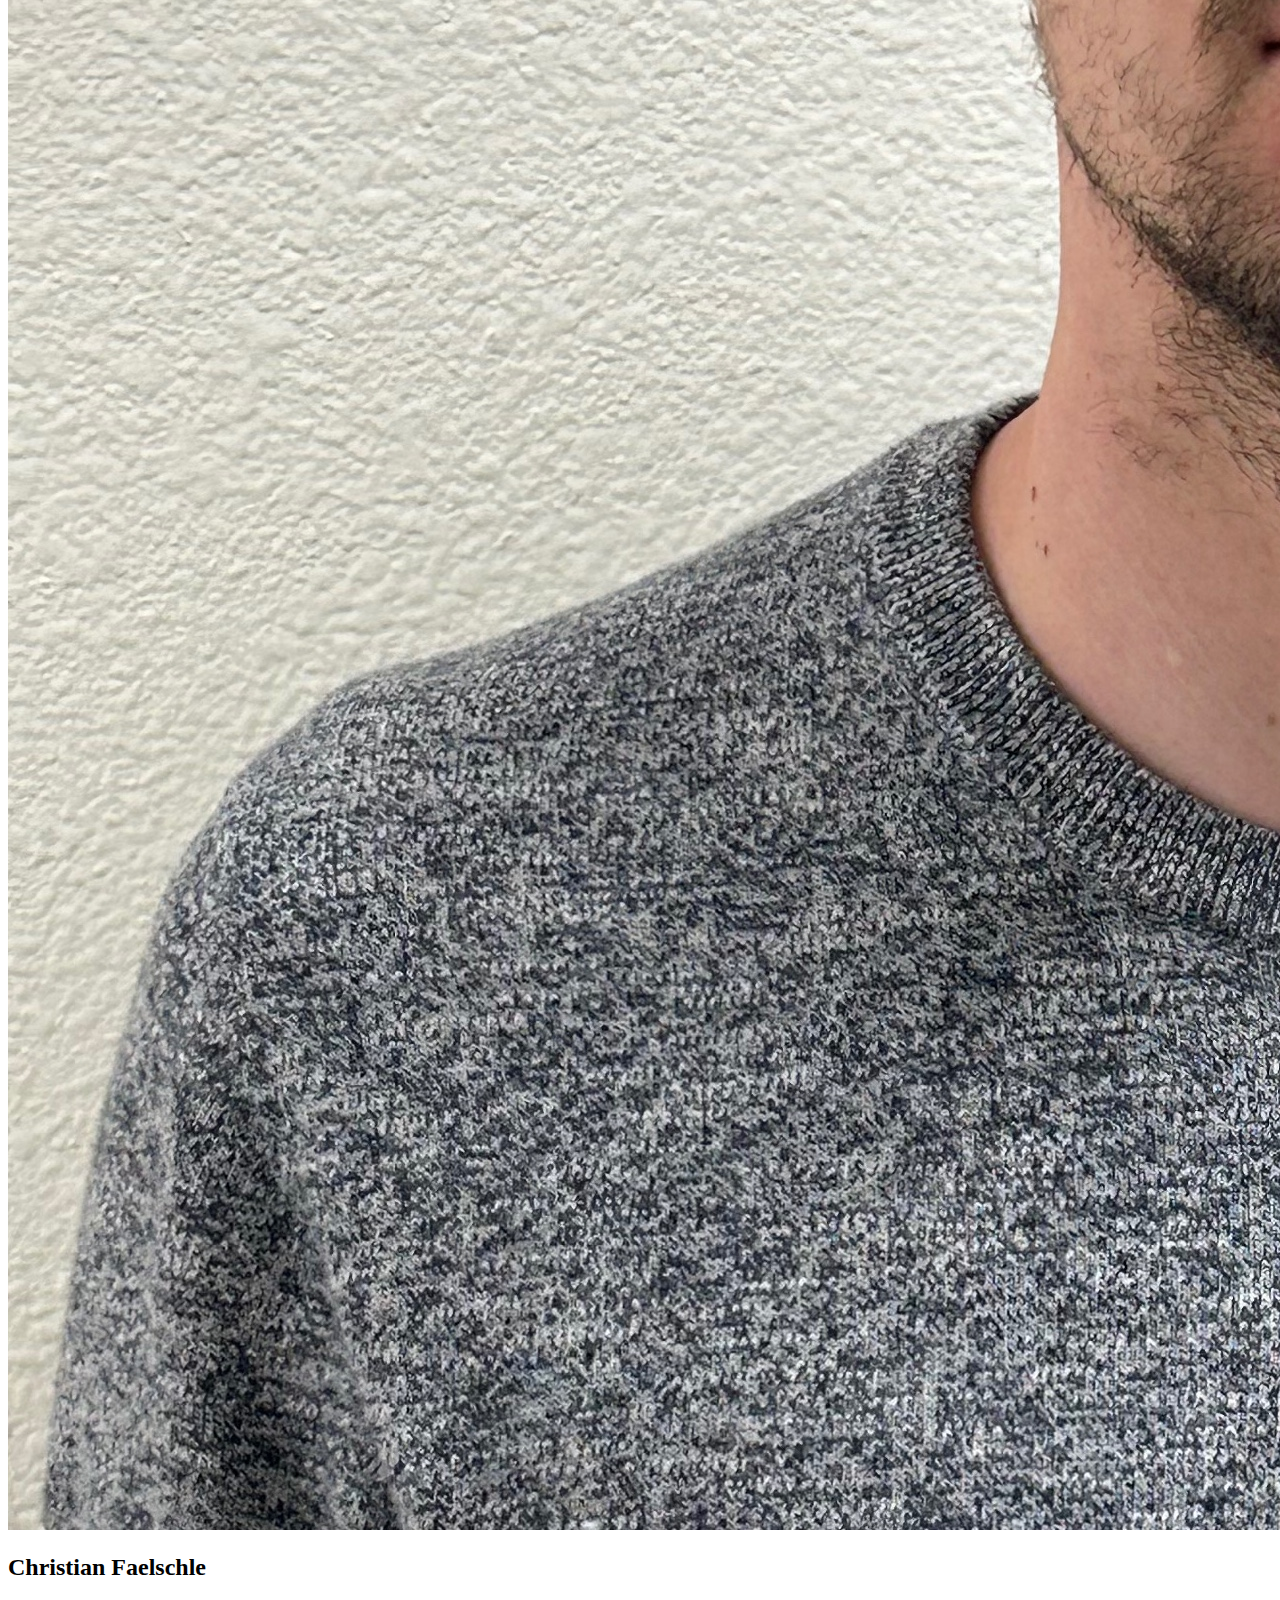
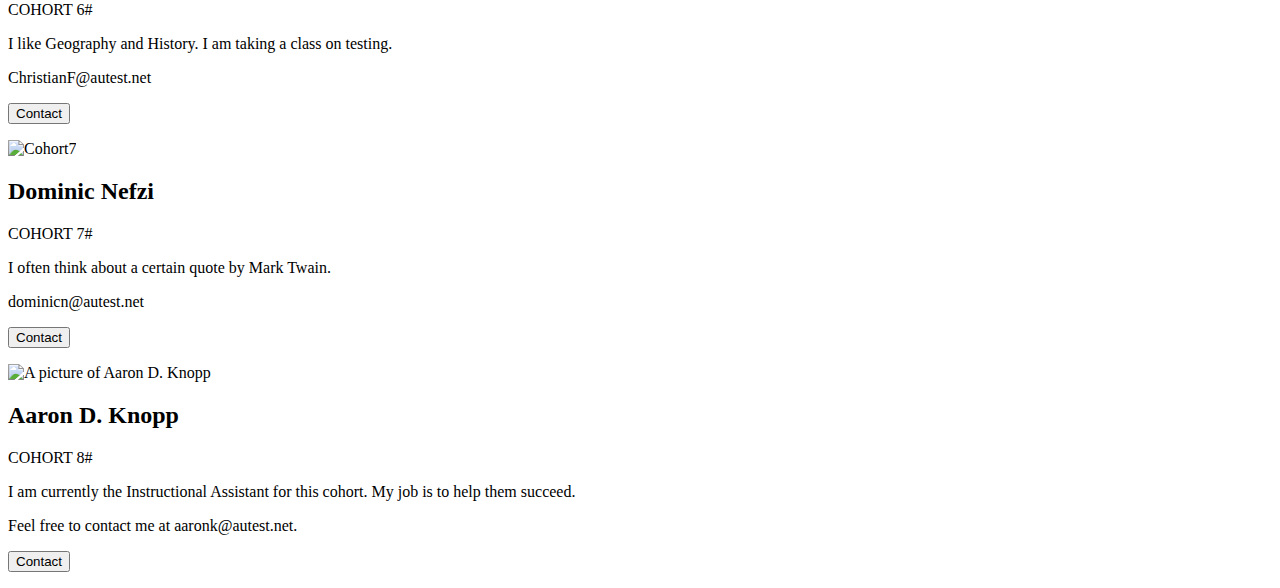
==== commit 1eb6b5f5: "Changed the card to include a link to my Tictactoe game" ====
--- a/index.html
+++ b/index.html
@@ -40,12 +40,13 @@
     <div class="row">
         <div class="column">
           <div class="card">
-            <img src="images/SamplePic.jpg" alt="Cohort1">
+            <img src="images/Cohort1.jpg" alt="Cohort1">
             <div class="container">
-              <h2>Aaron Knopp</h2>
+              <h2>David Mallett</h2>
               <p class="title">COHORT 1#</p>
-              <p>Some text that describes me lorem ipsum ipsum lorem.</p>
-              <p>example@autest.com</p>
+              <p>I like video games. I do other things too. I really like programming, and coffee, and taking long walks. 
+              </p>
+              <p>DavidM@autest.net</p>
               <p><button class="button">Contact</button></p>
             </div>
           </div>
@@ -53,12 +54,12 @@
       
         <div class="column">
           <div class="card">
-            <img src="images/SamplePic.jpg" alt="Cohort2">
+            <img src="images/cohort2.jpg" alt="Cohort2">
             <div class="container">
-              <h2>Your Name</h2>
+              <h2>Brian Holtzman</h2>
               <p class="title">COHORT 2#</p>
-              <p>Some text that describes me lorem ipsum ipsum lorem.</p>
-              <p>example@autest.com</p>
+              <p>Language and logic. It is fasinating that neither can exsist without each other.</p>
+              <p>brianh@autest.net</p>
               <p><button class="button">Contact</button></p>
             </div>
           </div>
@@ -66,15 +67,15 @@
       
         <div class="column">
           <div class="card">
-            <img src="images/SamplePic.jpg" alt="Cohort3">
+            <img src="images/Cohort3.jpg" alt="Cohort3">
             <div class="container">
               <h2>Erica Rice</h2>
               <p class="title">COHORT 3#</p>
-              <p>Phi Theta Kappa graduate certified in CompTIA A+.</p>
+              <p>I am a Phi Theta Kappa graduate, certified in CompTIA A+.</p>
               <p>ericar@autest.com</p>
               <p><button class="button">Contact</button></p>
             </div>
-          </div>
+        </div>
         </div>
     
      <div class="column">
@@ -99,9 +100,7 @@
           <p class="title">COHORT 5#</p>
           <p>Hello, I love video games! I am excited to be working on software testing.</p>
           <p>SeanP@autest.net</p>
-          <a href="spTicTacToe.html">
-          <p><button class="button">My Project</button></p>
-        </a>
+          <a href="spTicTacToe.html"><p><button class="button">My project</button></p></a>
         </div>
       </div>
       </div>
@@ -109,12 +108,12 @@
 
       <div class="column">
         <div class="card">
-          <img src="images/SamplePic.jpg" alt="Cohort6" >
+          <img src="images/cohort6.jpg" alt="Christian Faelschle picture" >
           <div class="container">
-            <h2>Your Name</h2>
+            <h2>Christian Faelschle</h2>
             <p class="title">COHORT 6#</p>
-            <p>Some text that describes me lorem ipsum ipsum lorem.</p>
-            <p>example@autest.com</p>
+            <p>I like Geography and History. I am taking a class on testing.</p>
+            <p>ChristianF@autest.net</p>
             <p><button class="button">Contact</button></p>
           </div>
         </div>
@@ -123,24 +122,24 @@
 
     <div class="column">
       <div class="card">
-        <img src="images/SamplePic.jpg" alt="Cohort7" >
+        <img src="images/cohort7.jpg" alt="Cohort7" >
         <div class="container">
-          <h2>Your Name</h2>
+          <h2>Dominic Nefzi</h2>
           <p class="title">COHORT 7#</p>
-          <p>Some text that describes me lorem ipsum ipsum lorem.</p>
-          <p>example@autest.com</p>
+          <p>I often think about a certain quote by Mark Twain.</p>
+          <p>dominicn@autest.net</p>
           <p><button class="button">Contact</button></p>
         </div>
       </div>
     </div>
     <div class="column">
       <div class="card">
-        <img src="images/SamplePic.jpg" alt="Cohort8" >
+        <img src="images/cohort8.jpg" alt="A picture of Aaron D. Knopp" />
         <div class="container">
           <h2>Aaron D. Knopp</h2>
           <p class="title">COHORT 8#</p>
-          <p>I am currently the Instructional Assistant for the NFAR Tech program. (This will be the second sentence.)</p>
-          <p>aaronk@autest.net</p>
+          <p>I am currently the Instructional Assistant for this cohort. My job is to help them succeed.</p>
+          <p>Feel free to contact me at aaronk@autest.net.</p>
           <p><button class="button">Contact</button></p>
         </div>
       </div>
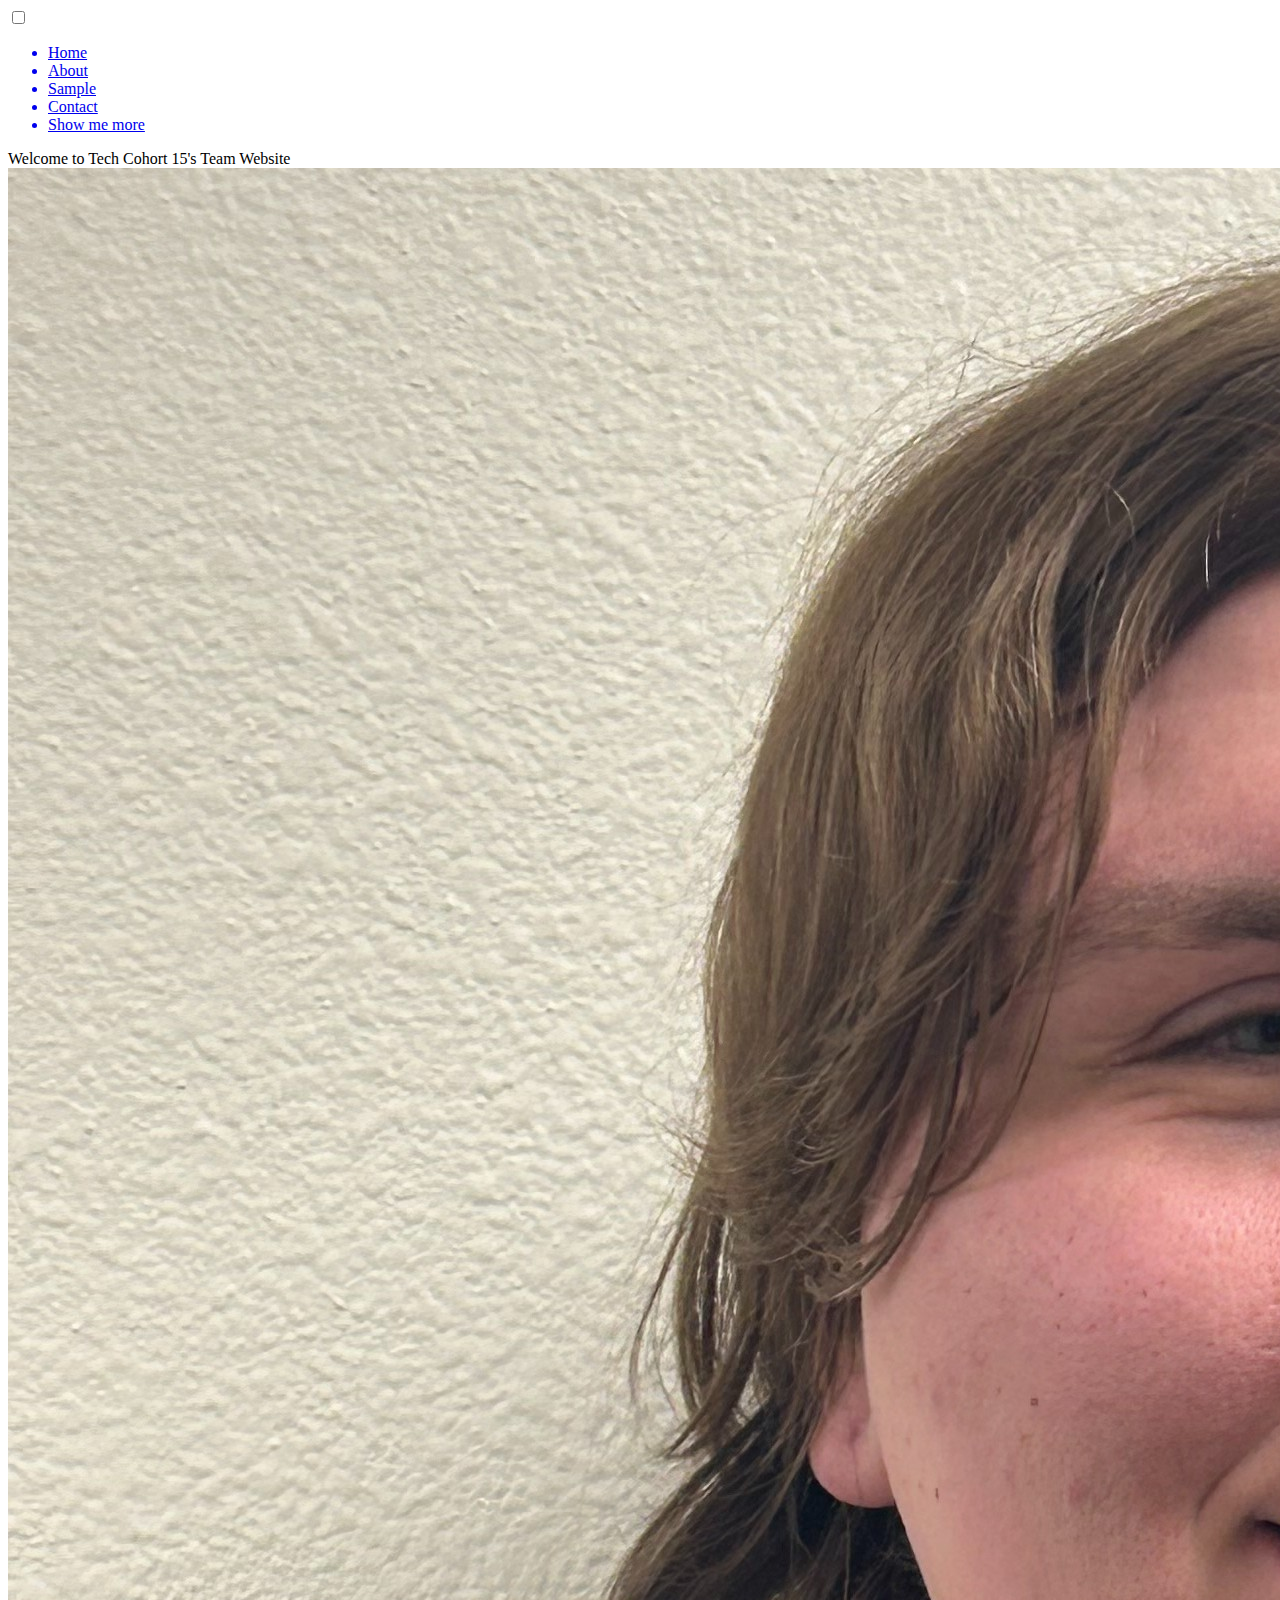
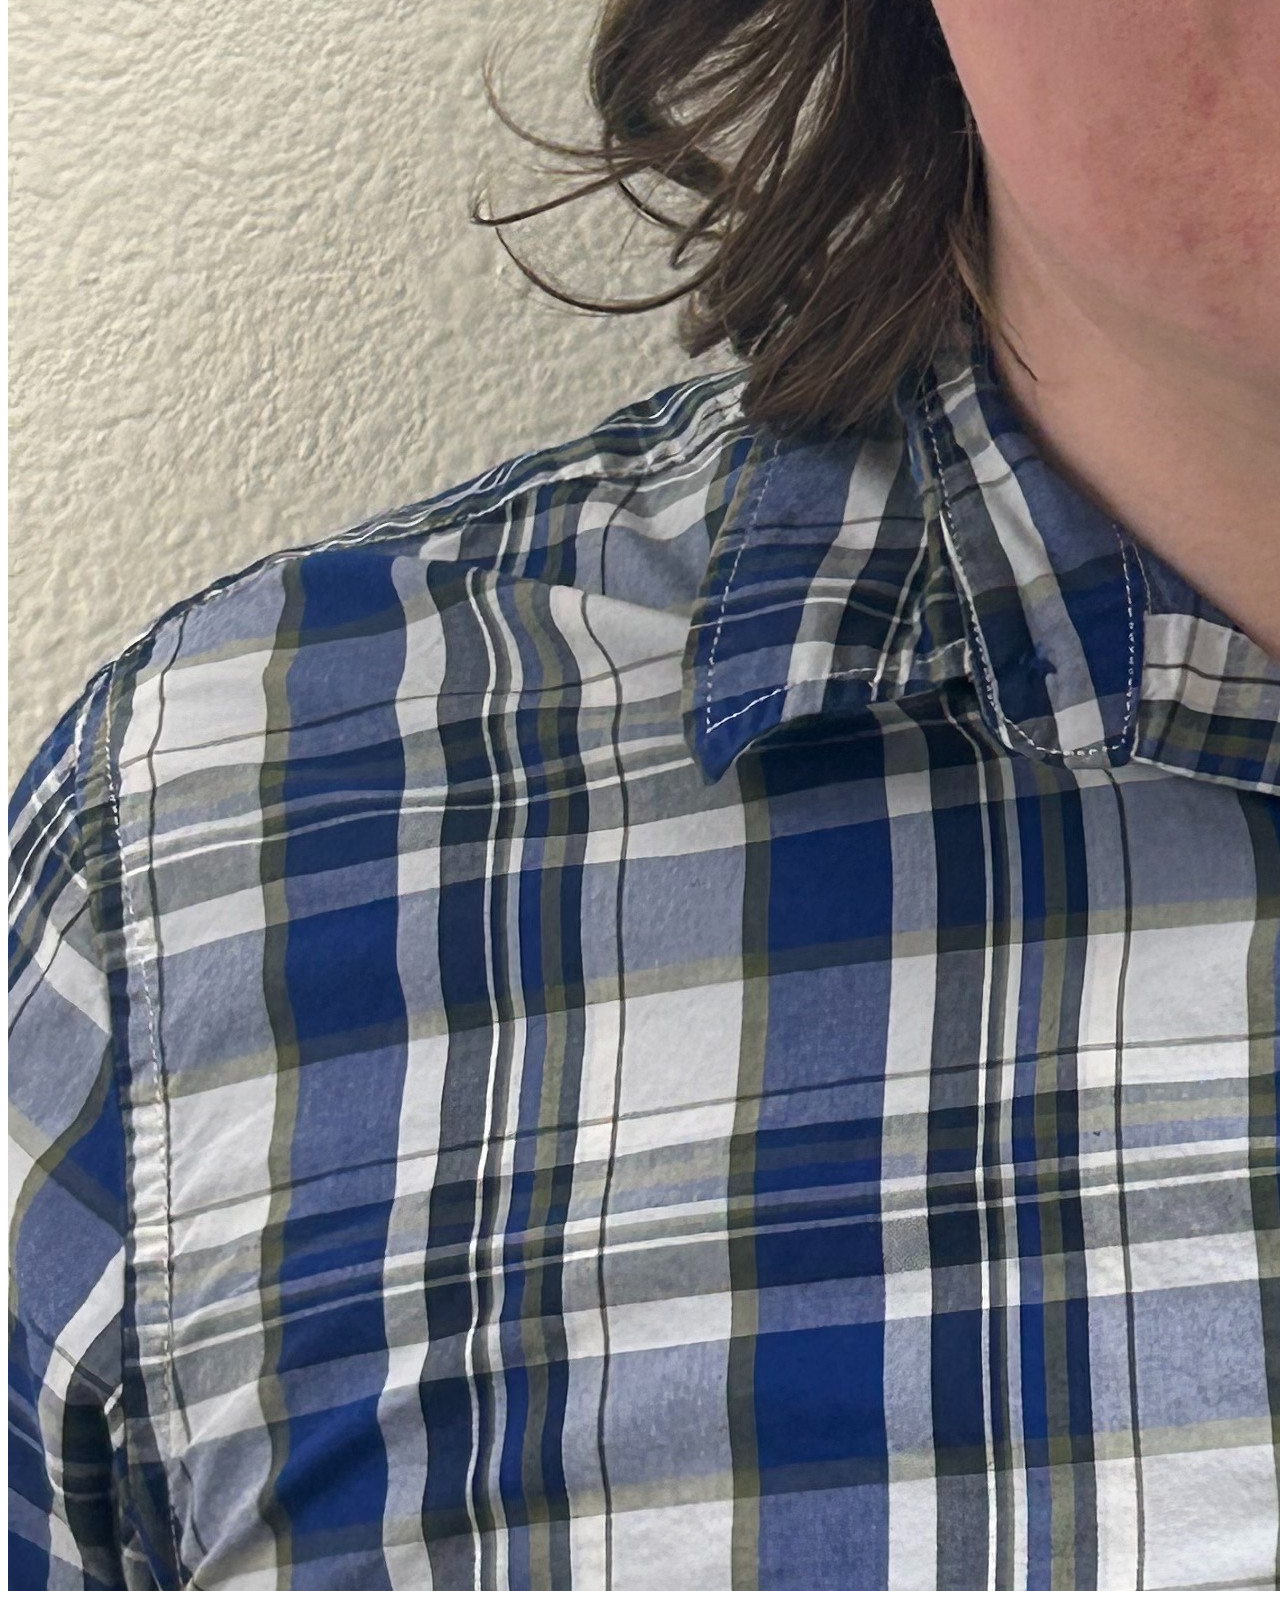
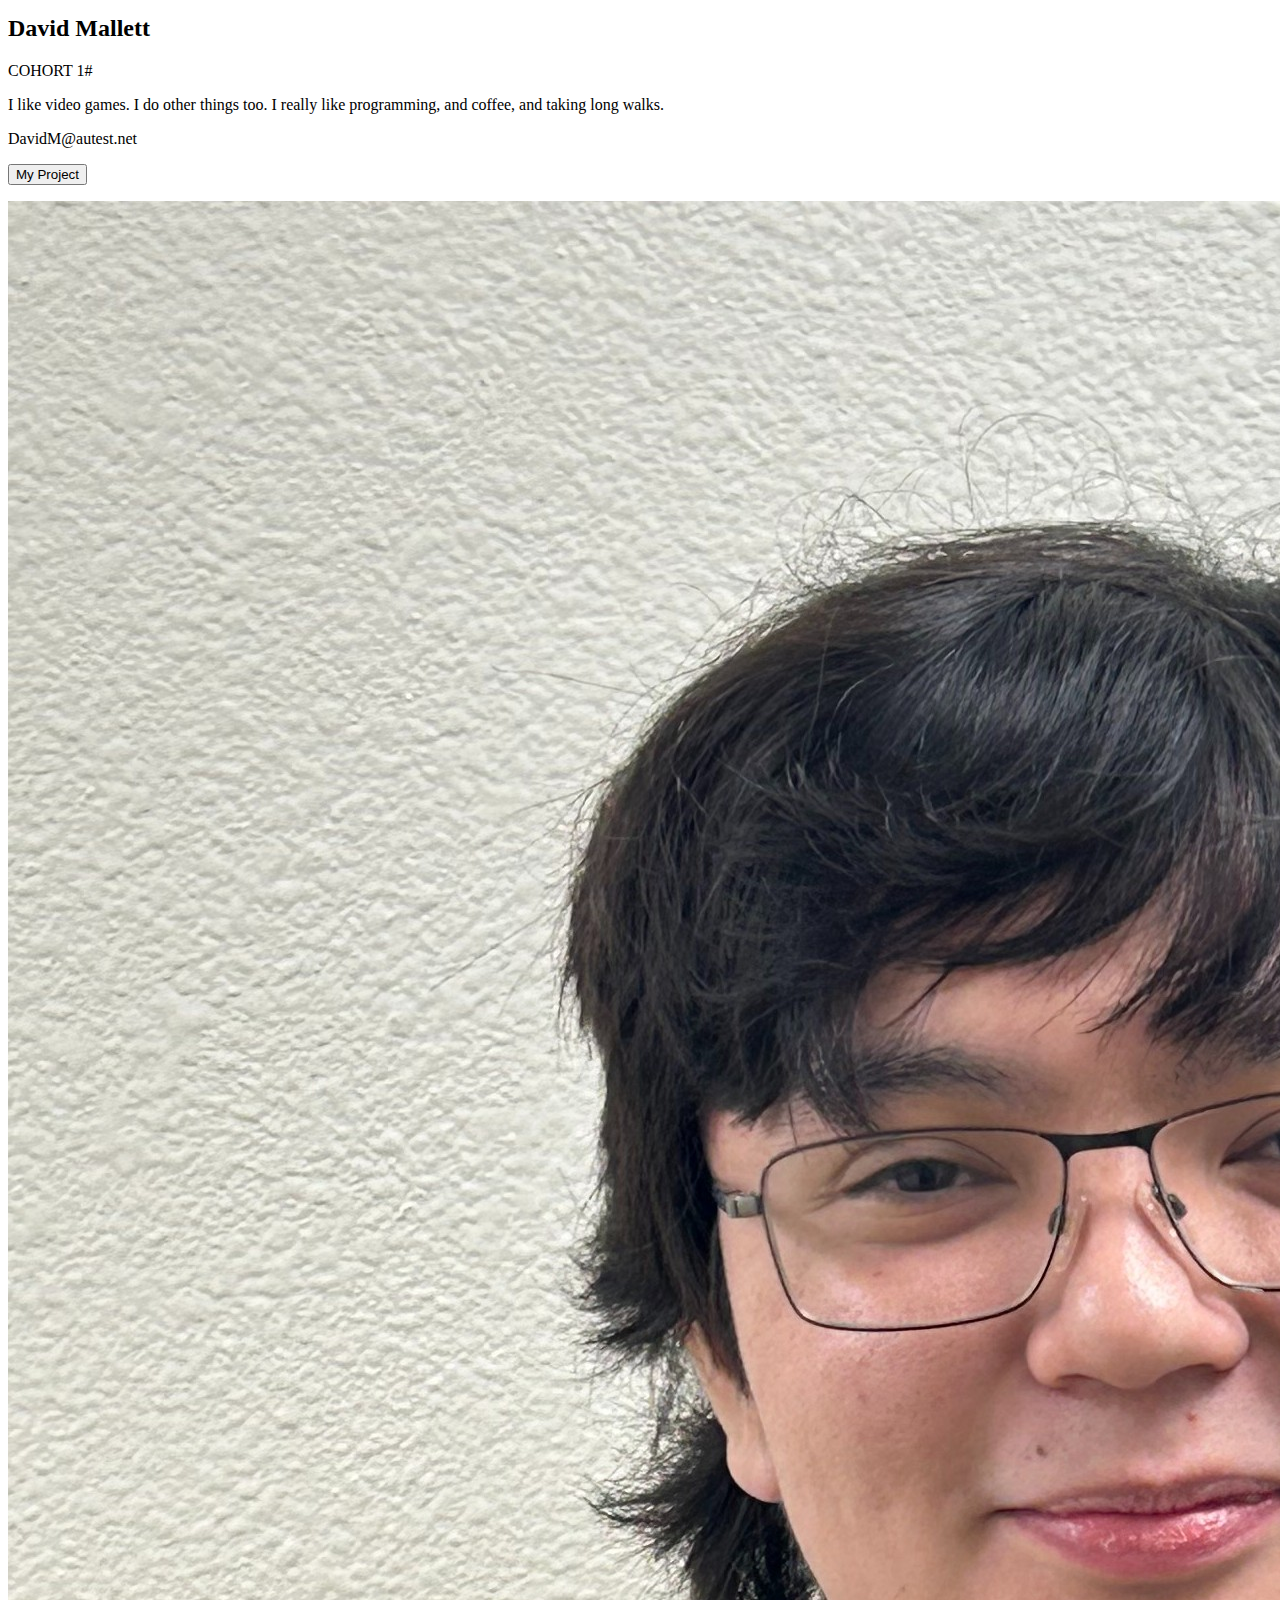
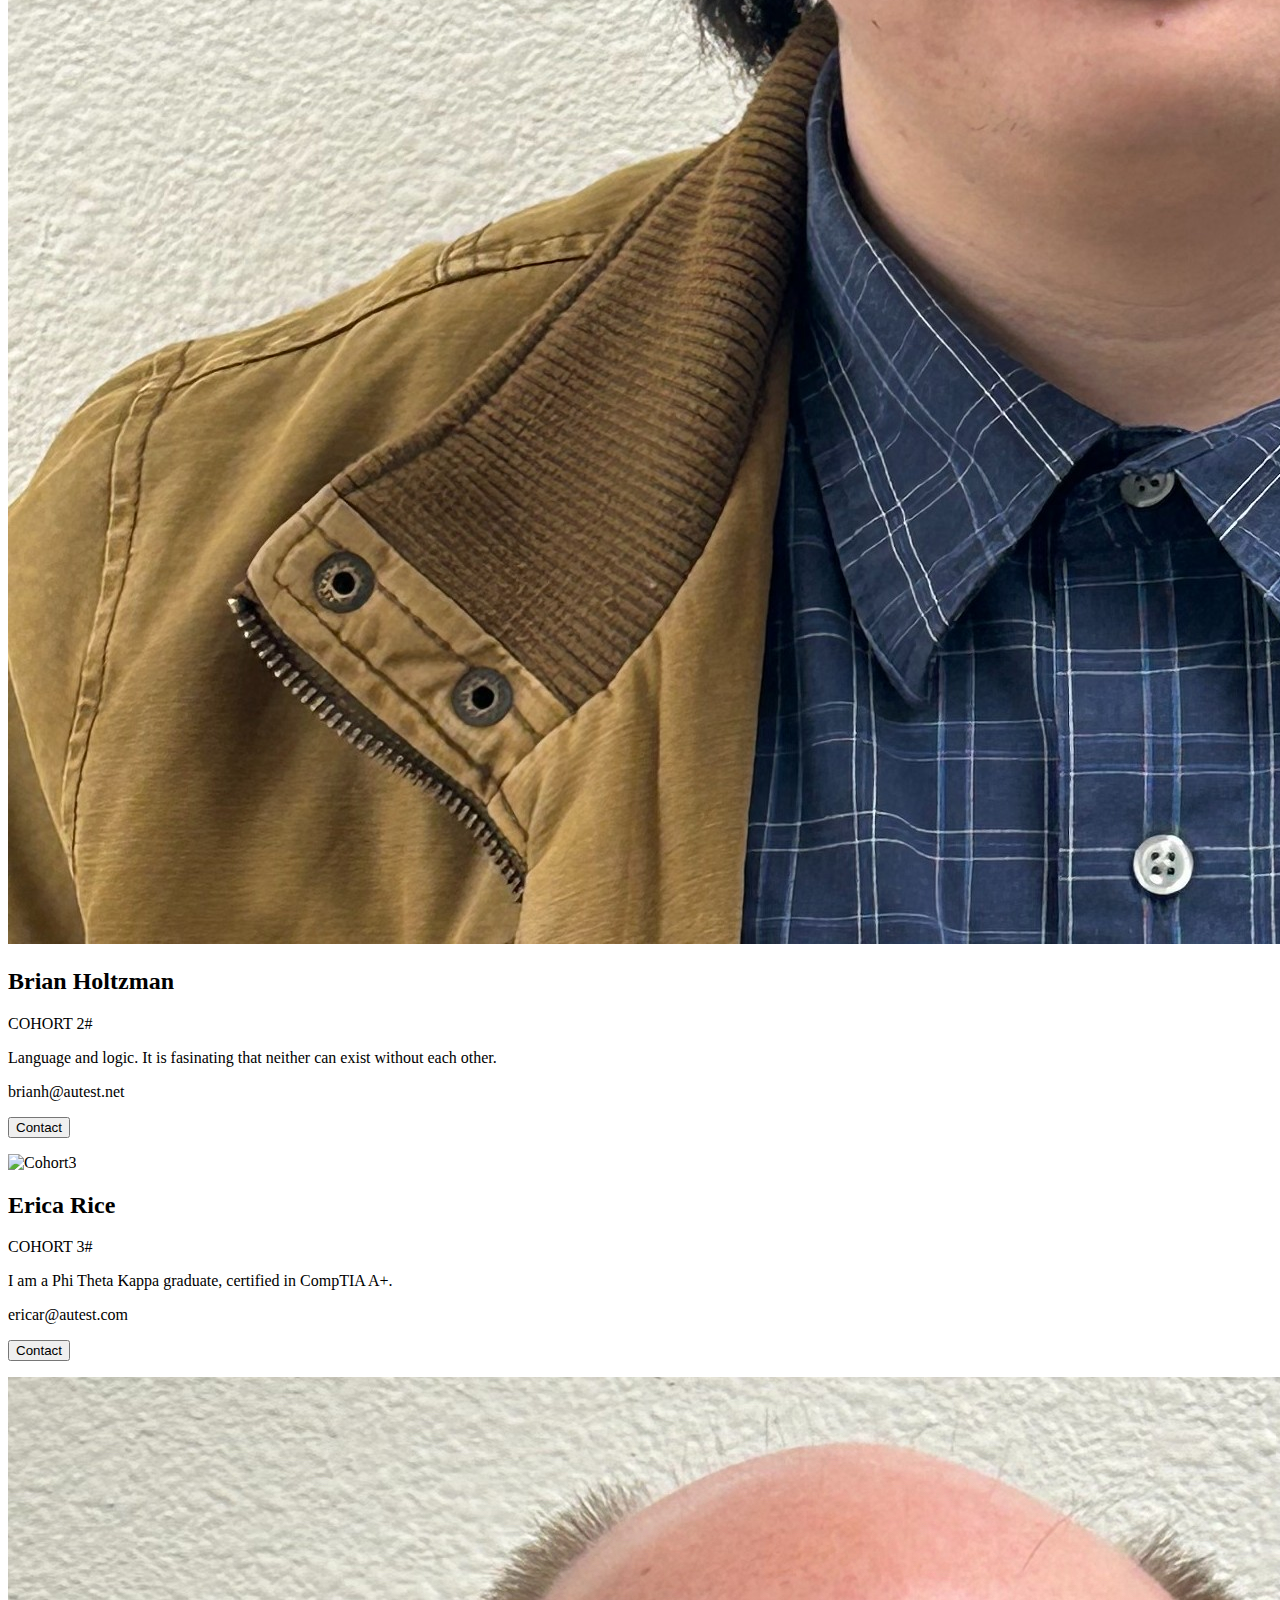
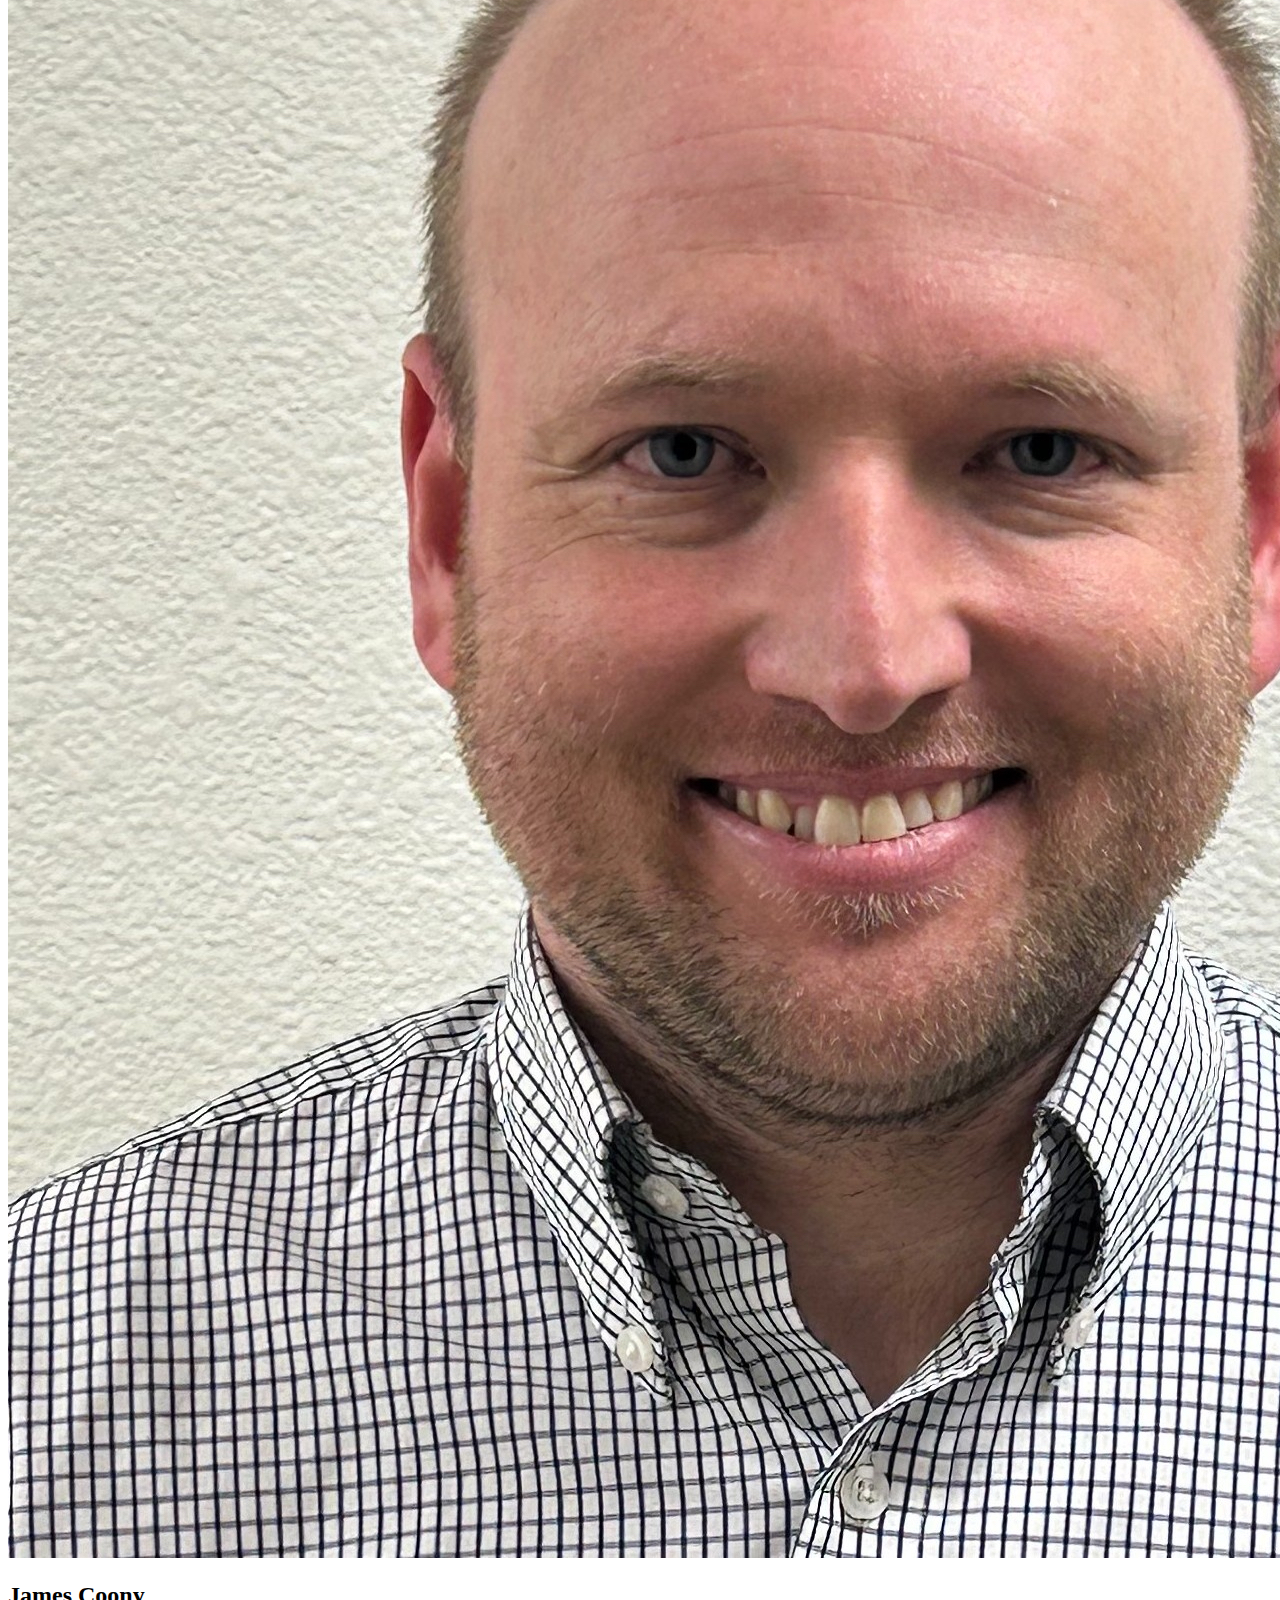
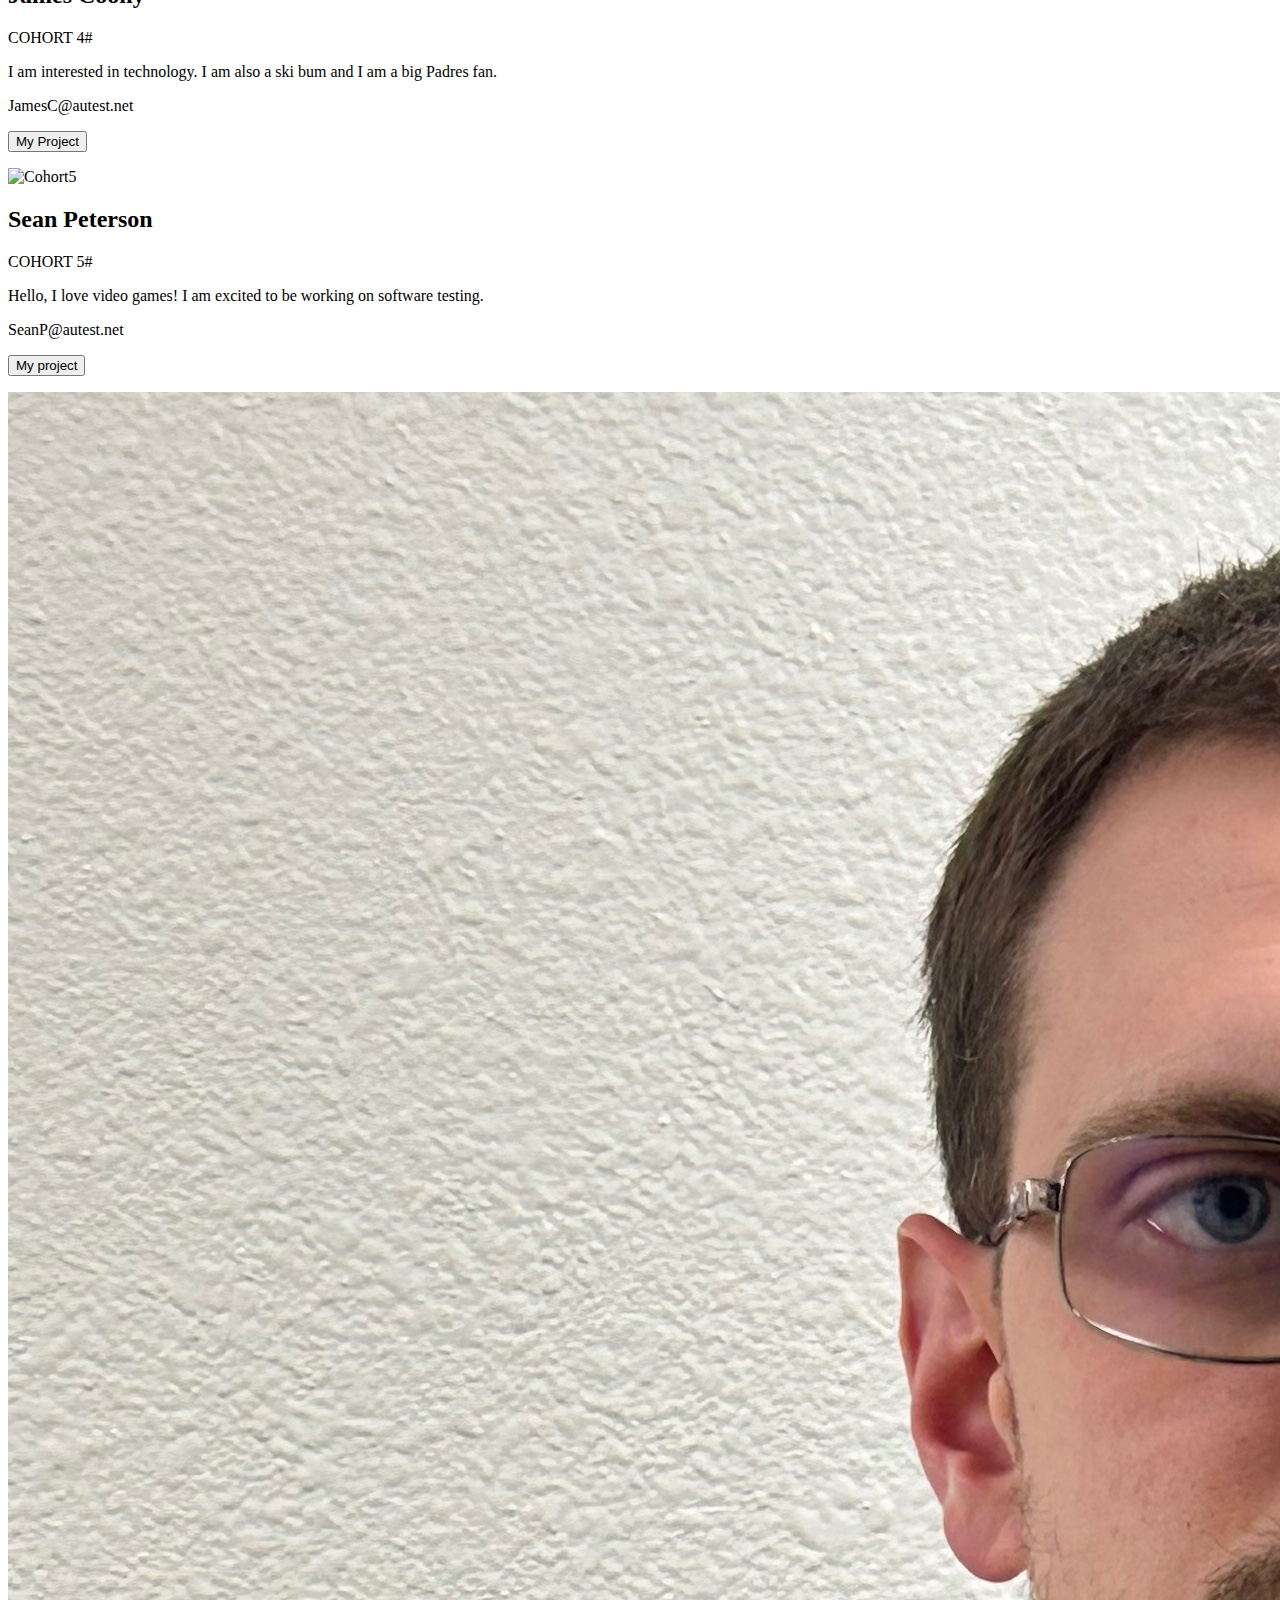
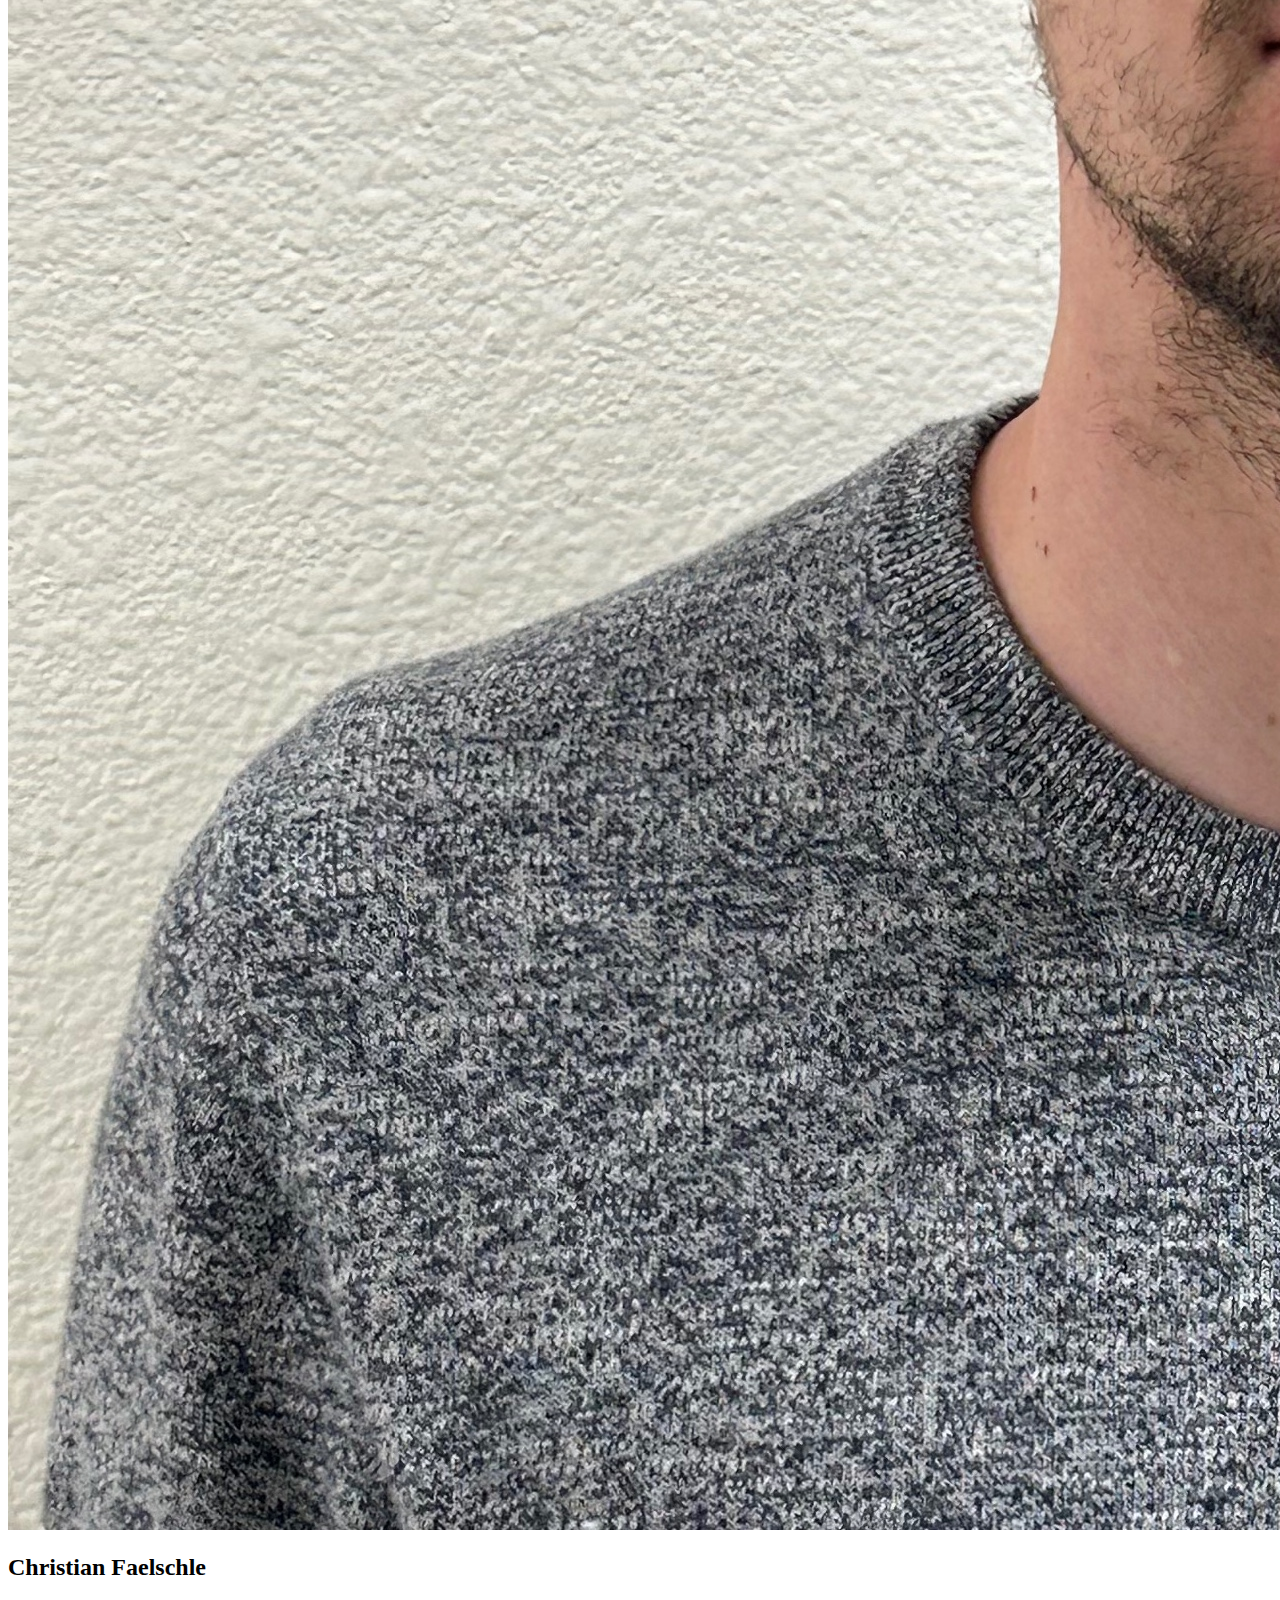
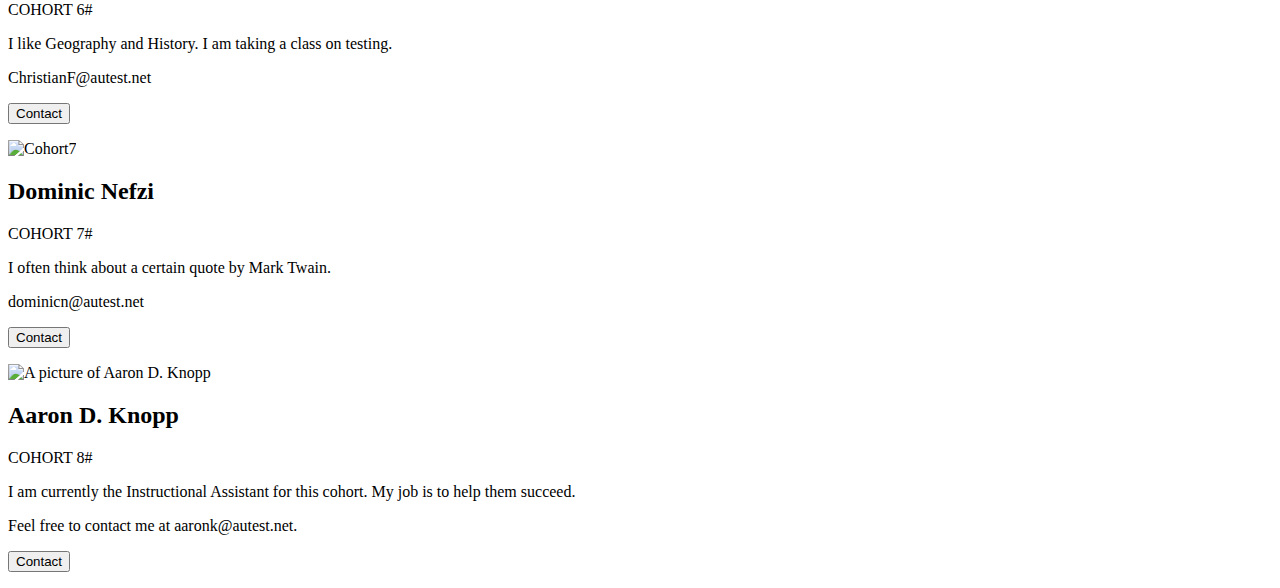
==== commit 3144c8e0: "Merge pull request #18 from TechCohort15/DMCardLink" ====
--- a/index.html
+++ b/index.html
@@ -33,7 +33,7 @@
       </ul>
     </div>
   </nav>  
-  <div id="welcome">Welcome to Tech Cohort # Team Website</div> 
+  <div id="welcome">Welcome to Tech Cohort 15's Team Website</div> 
 </div> 
   
 
@@ -47,7 +47,7 @@
               <p>I like video games. I do other things too. I really like programming, and coffee, and taking long walks. 
               </p>
               <p>DavidM@autest.net</p>
-              <p><button class="button">Contact</button></p>
+              <p><button class="button" onclick="window.location.href='dmTicTacToe.html'">My Project</button></p>
             </div>
           </div>
         </div>
@@ -58,7 +58,7 @@
             <div class="container">
               <h2>Brian Holtzman</h2>
               <p class="title">COHORT 2#</p>
-              <p>Language and logic. It is fasinating that neither can exsist without each other.</p>
+              <p>Language and logic. It is fasinating that neither can exist without each other.</p>
               <p>brianh@autest.net</p>
               <p><button class="button">Contact</button></p>
             </div>
@@ -86,7 +86,7 @@
             <p class="title">COHORT 4#</p>
             <p>I am interested in technology. I am also a ski bum and I am a big Padres fan.</p>
             <p>JamesC@autest.net</p>
-            <p><button class="button">Contact</button></p>
+            <p><a href="jcTicTacToe.html"><button class="button">My Project</button></a></p>
           </div>
         </div>
       </div>
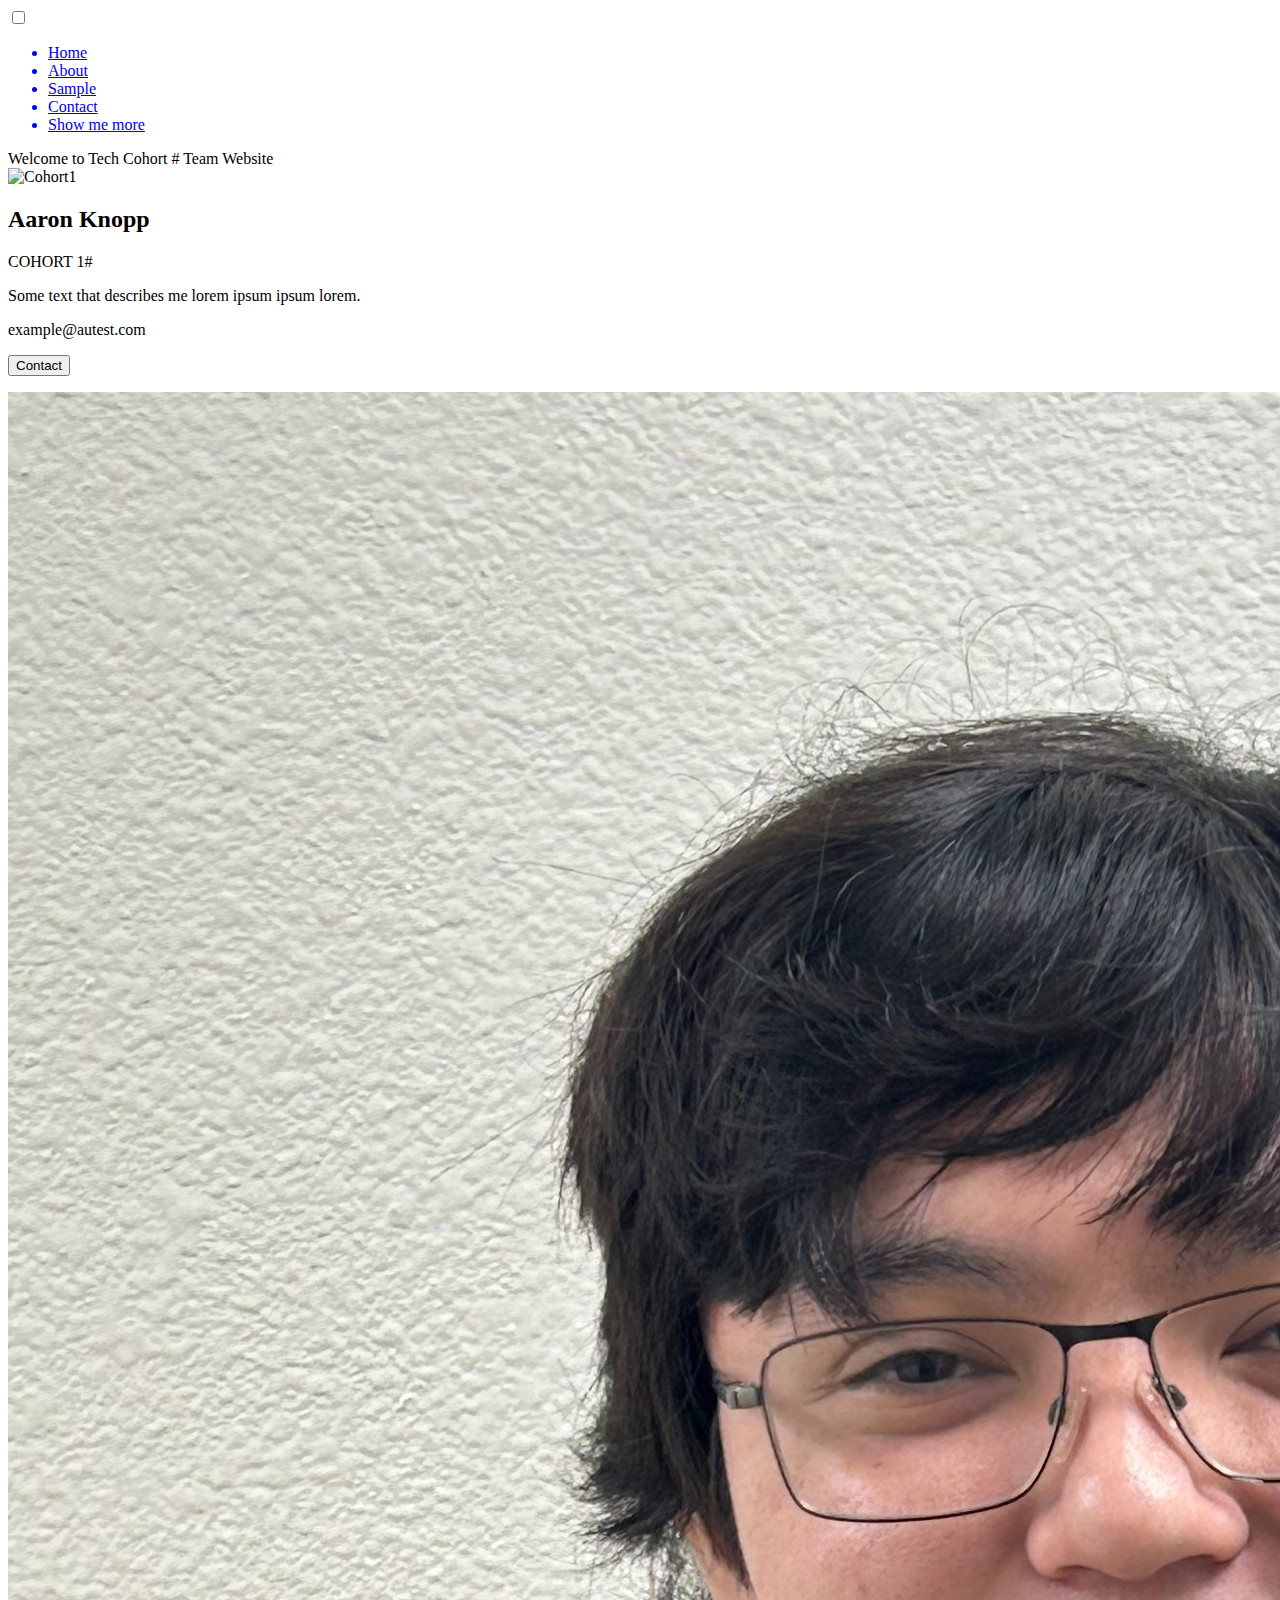
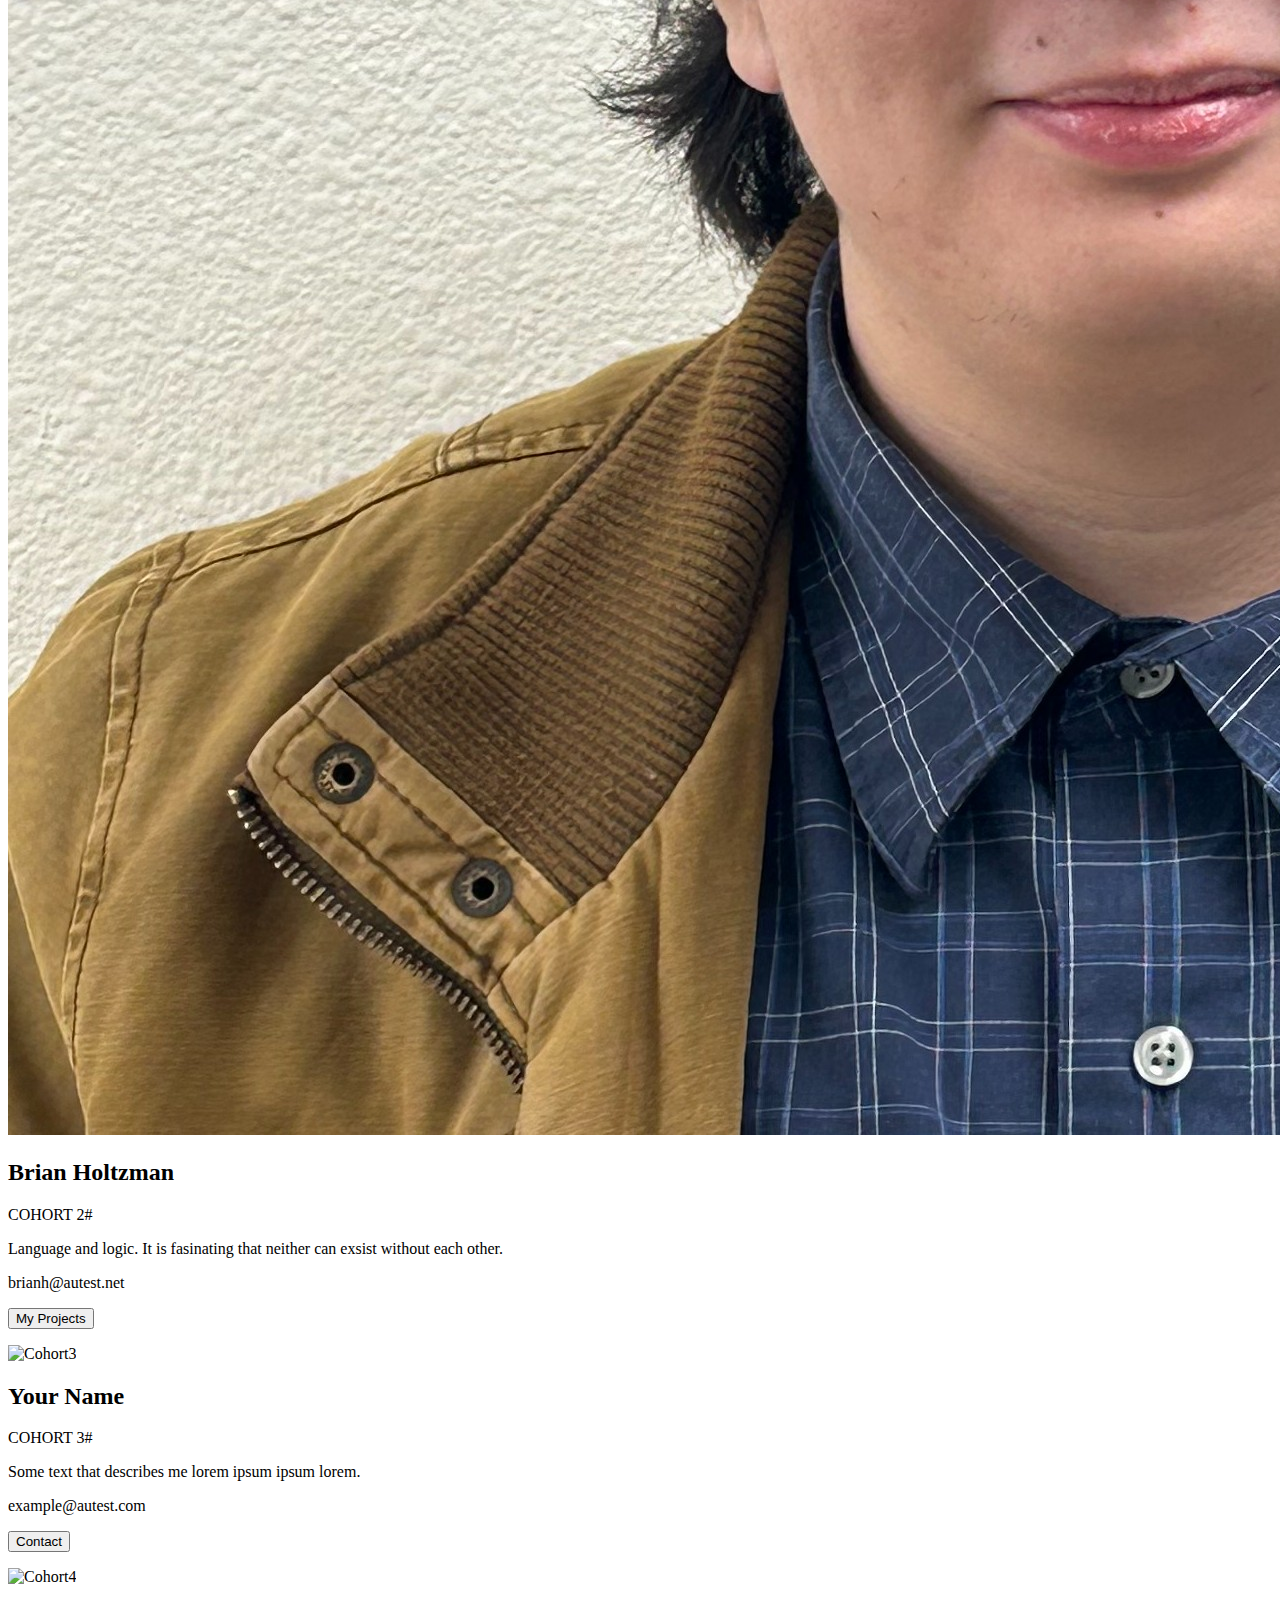
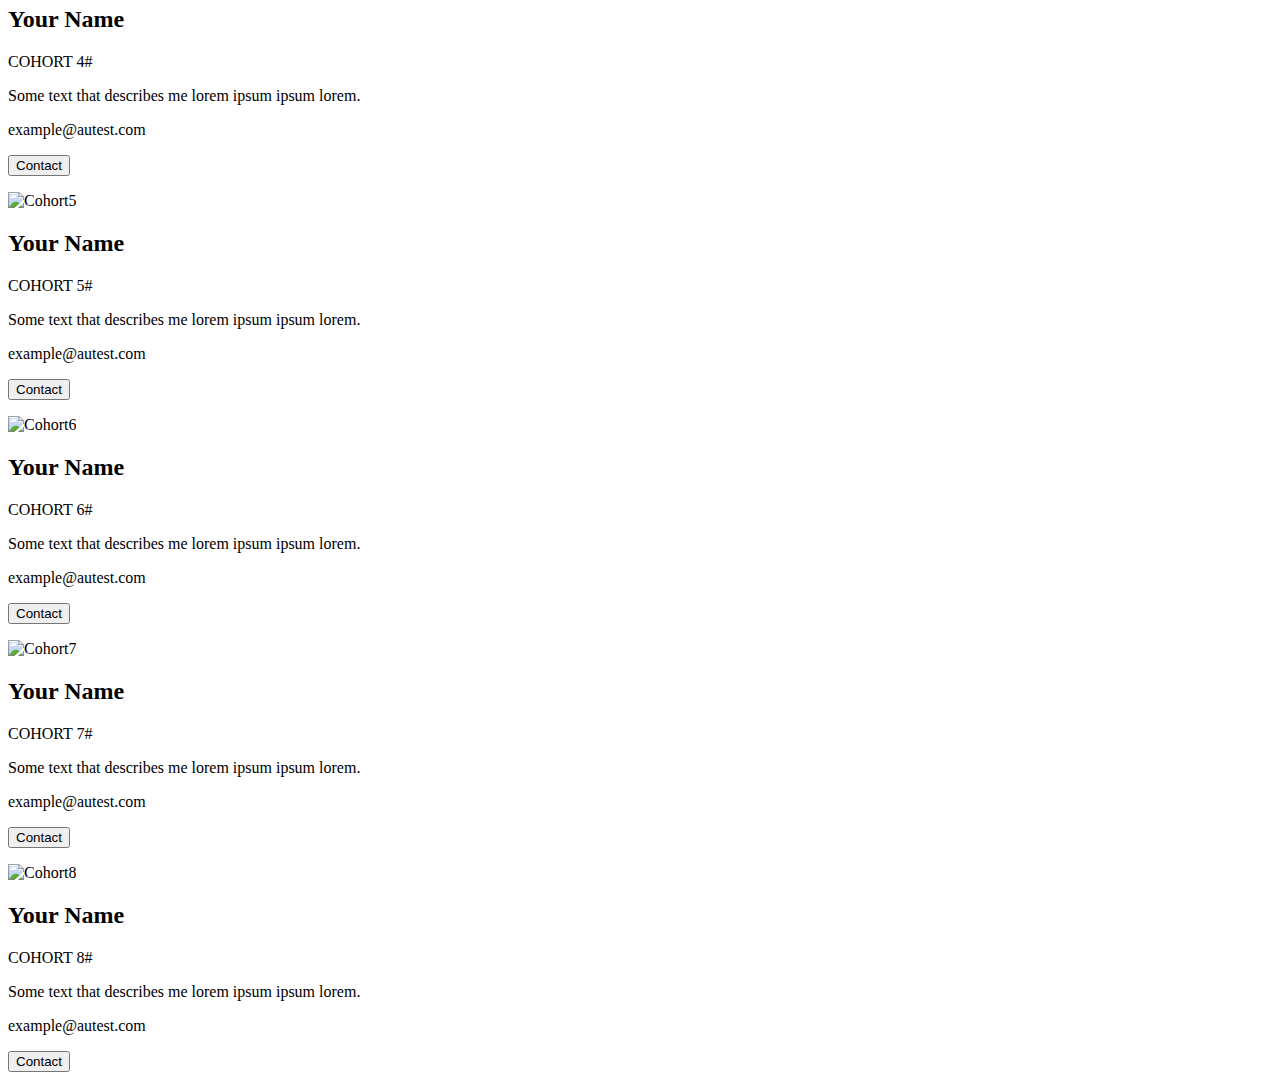
==== commit fbad7649: "linked game to website tech 15." ====
--- a/index.html
+++ b/index.html
@@ -33,21 +33,20 @@
       </ul>
     </div>
   </nav>  
-  <div id="welcome">Welcome to Tech Cohort 15's Team Website</div> 
+  <div id="welcome">Welcome to Tech Cohort # Team Website</div> 
 </div> 
   
 
     <div class="row">
         <div class="column">
           <div class="card">
-            <img src="images/Cohort1.jpg" alt="Cohort1">
+            <img src="images/SamplePic.jpg" alt="Cohort1">
             <div class="container">
-              <h2>David Mallett</h2>
+              <h2>Aaron Knopp</h2>
               <p class="title">COHORT 1#</p>
-              <p>I like video games. I do other things too. I really like programming, and coffee, and taking long walks. 
-              </p>
-              <p>DavidM@autest.net</p>
-              <p><button class="button" onclick="window.location.href='dmTicTacToe.html'">My Project</button></p>
+              <p>Some text that describes me lorem ipsum ipsum lorem.</p>
+              <p>example@autest.com</p>
+              <p><button class="button">Contact</button></p>
             </div>
           </div>
         </div>
@@ -58,35 +57,36 @@
             <div class="container">
               <h2>Brian Holtzman</h2>
               <p class="title">COHORT 2#</p>
-              <p>Language and logic. It is fasinating that neither can exist without each other.</p>
+              <p>Language and logic. It is fasinating that neither can exsist without each other.</p>
               <p>brianh@autest.net</p>
-              <p><button class="button">Contact</button></p>
+              
+              <a href="bjhTicTacToe.html"><p><button class="button">My Projects</button></p></a>
             </div>
           </div>
         </div>
       
         <div class="column">
           <div class="card">
-            <img src="images/Cohort3.jpg" alt="Cohort3">
+            <img src="images/SamplePic.jpg" alt="Cohort3">
             <div class="container">
-              <h2>Erica Rice</h2>
+              <h2>Your Name</h2>
               <p class="title">COHORT 3#</p>
-              <p>I am a Phi Theta Kappa graduate, certified in CompTIA A+.</p>
-              <p>ericar@autest.com</p>
+              <p>Some text that describes me lorem ipsum ipsum lorem.</p>
+              <p>example@autest.com</p>
               <p><button class="button">Contact</button></p>
             </div>
-        </div>
+          </div>
         </div>
     
-     <div class="column">
+      <div class="column">
         <div class="card">
-          <img src="images/cohort4.jpg" alt="Cohort4" >
+          <img src="images/SamplePic.jpg" alt="Cohort4" >
           <div class="container">
-            <h2>James Coony</h2>
+            <h2>Your Name</h2>
             <p class="title">COHORT 4#</p>
-            <p>I am interested in technology. I am also a ski bum and I am a big Padres fan.</p>
-            <p>JamesC@autest.net</p>
-            <p><a href="jcTicTacToe.html"><button class="button">My Project</button></a></p>
+            <p>Some text that describes me lorem ipsum ipsum lorem.</p>
+            <p>example@autest.com</p>
+            <p><button class="button">Contact</button></p>
           </div>
         </div>
       </div>
@@ -94,13 +94,13 @@
     <div class="row">
       <div class="column">
         <div class="card">
-        <img src="images/cohort5.png" alt="Cohort5" >
+        <img src="images/SamplePic.jpg" alt="Cohort5" >
         <div class="container">
-          <h2>Sean Peterson</h2>
+          <h2>Your Name</h2>
           <p class="title">COHORT 5#</p>
-          <p>Hello, I love video games! I am excited to be working on software testing.</p>
-          <p>SeanP@autest.net</p>
-          <a href="spTicTacToe.html"><p><button class="button">My project</button></p></a>
+          <p>Some text that describes me lorem ipsum ipsum lorem.</p>
+          <p>example@autest.com</p>
+          <p><button class="button">Contact</button></p>
         </div>
       </div>
       </div>
@@ -108,12 +108,12 @@
 
       <div class="column">
         <div class="card">
-          <img src="images/cohort6.jpg" alt="Christian Faelschle picture" >
+          <img src="images/SamplePic.jpg" alt="Cohort6" >
           <div class="container">
-            <h2>Christian Faelschle</h2>
+            <h2>Your Name</h2>
             <p class="title">COHORT 6#</p>
-            <p>I like Geography and History. I am taking a class on testing.</p>
-            <p>ChristianF@autest.net</p>
+            <p>Some text that describes me lorem ipsum ipsum lorem.</p>
+            <p>example@autest.com</p>
             <p><button class="button">Contact</button></p>
           </div>
         </div>
@@ -122,24 +122,24 @@
 
     <div class="column">
       <div class="card">
-        <img src="images/cohort7.jpg" alt="Cohort7" >
+        <img src="images/SamplePic.jpg" alt="Cohort7" >
         <div class="container">
-          <h2>Dominic Nefzi</h2>
+          <h2>Your Name</h2>
           <p class="title">COHORT 7#</p>
-          <p>I often think about a certain quote by Mark Twain.</p>
-          <p>dominicn@autest.net</p>
+          <p>Some text that describes me lorem ipsum ipsum lorem.</p>
+          <p>example@autest.com</p>
           <p><button class="button">Contact</button></p>
         </div>
       </div>
     </div>
     <div class="column">
       <div class="card">
-        <img src="images/cohort8.jpg" alt="A picture of Aaron D. Knopp" />
+        <img src="images/SamplePic.jpg" alt="Cohort8" >
         <div class="container">
-          <h2>Aaron D. Knopp</h2>
+          <h2>Your Name</h2>
           <p class="title">COHORT 8#</p>
-          <p>I am currently the Instructional Assistant for this cohort. My job is to help them succeed.</p>
-          <p>Feel free to contact me at aaronk@autest.net.</p>
+          <p>Some text that describes me lorem ipsum ipsum lorem.</p>
+          <p>example@autest.com</p>
           <p><button class="button">Contact</button></p>
         </div>
       </div>
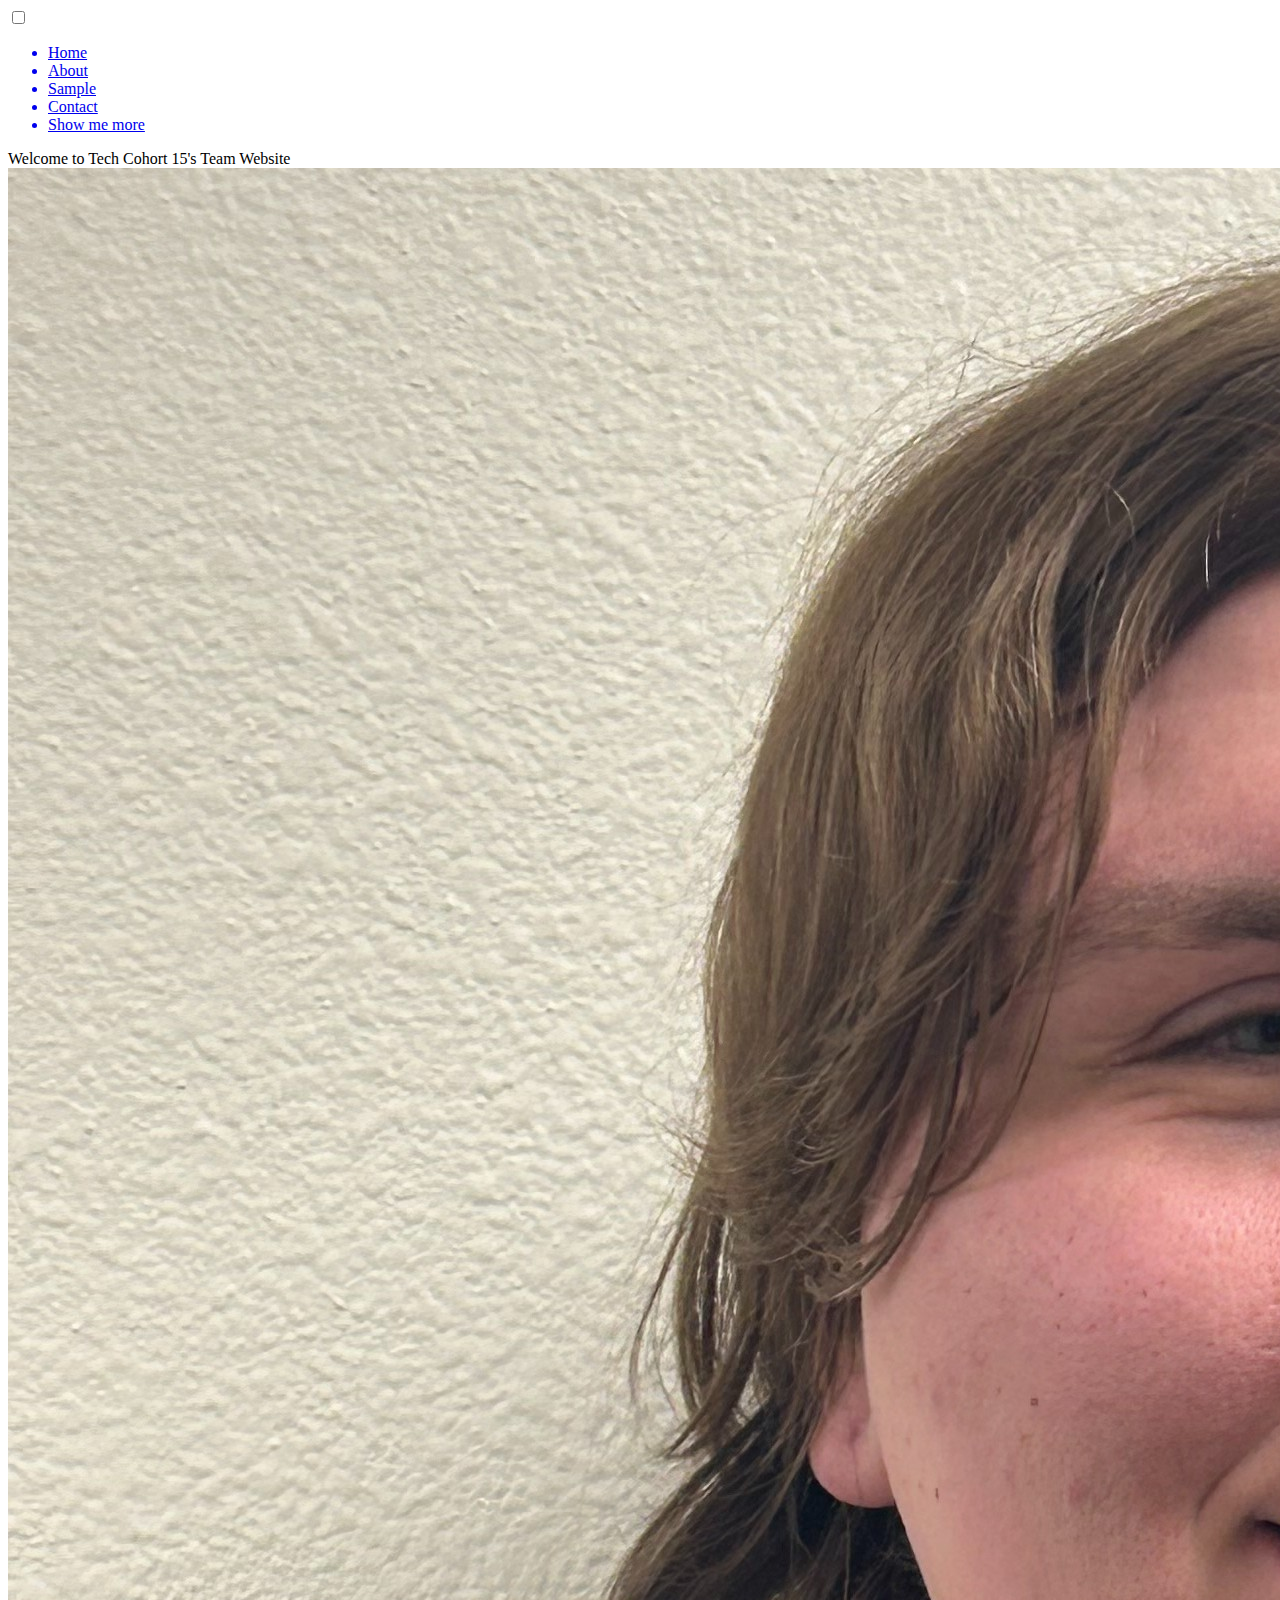
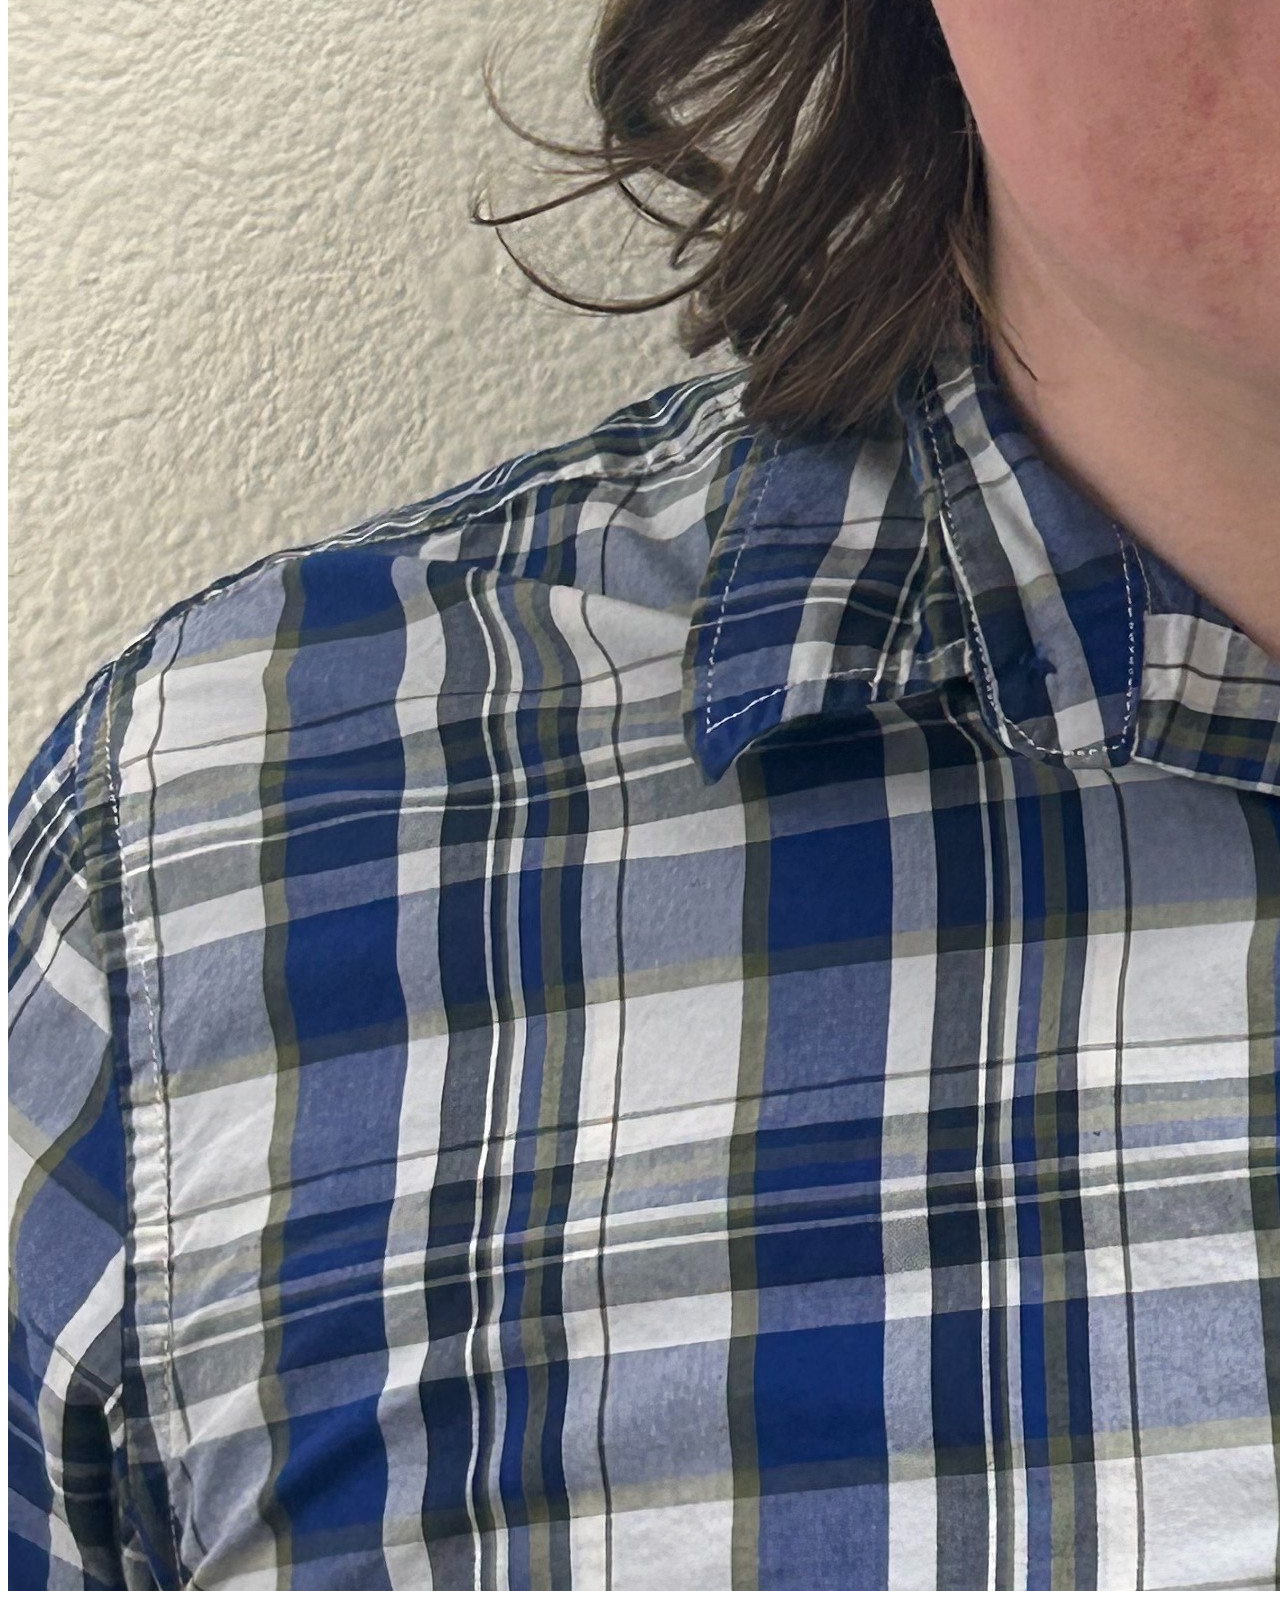
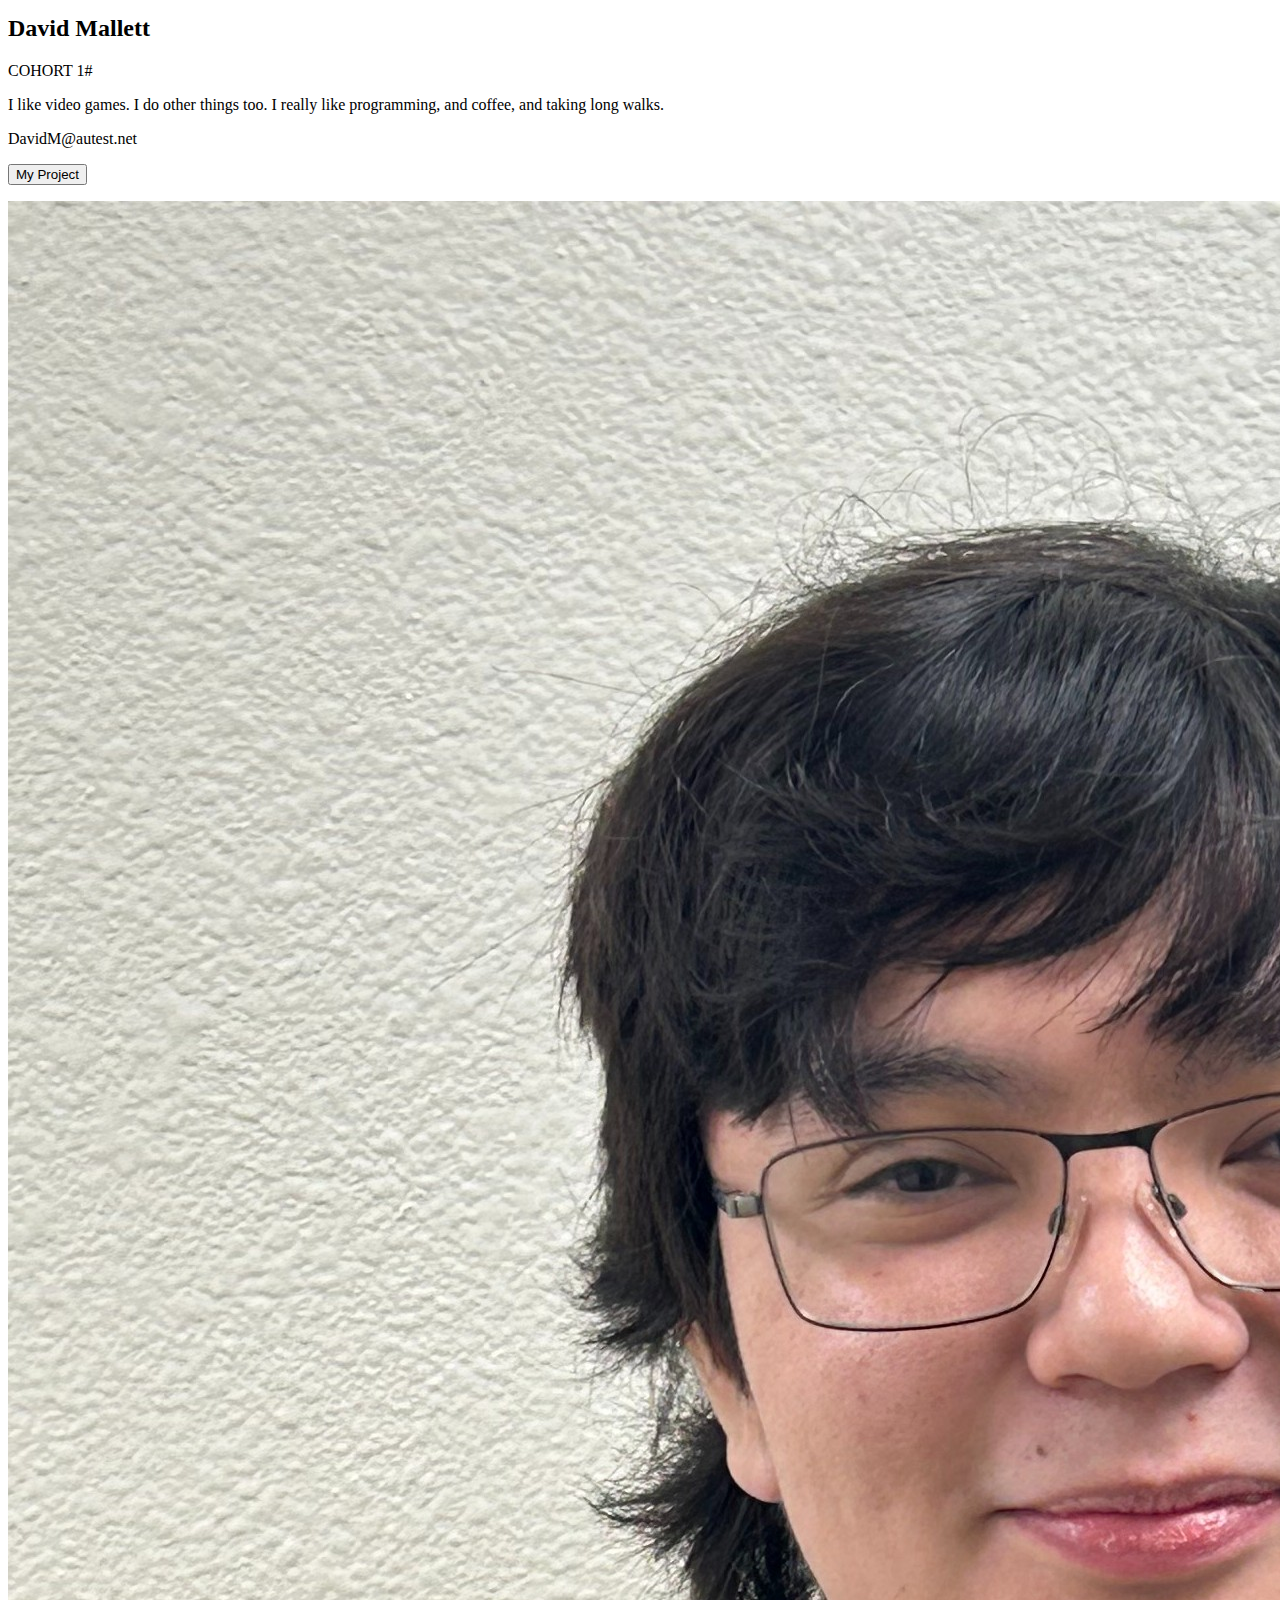
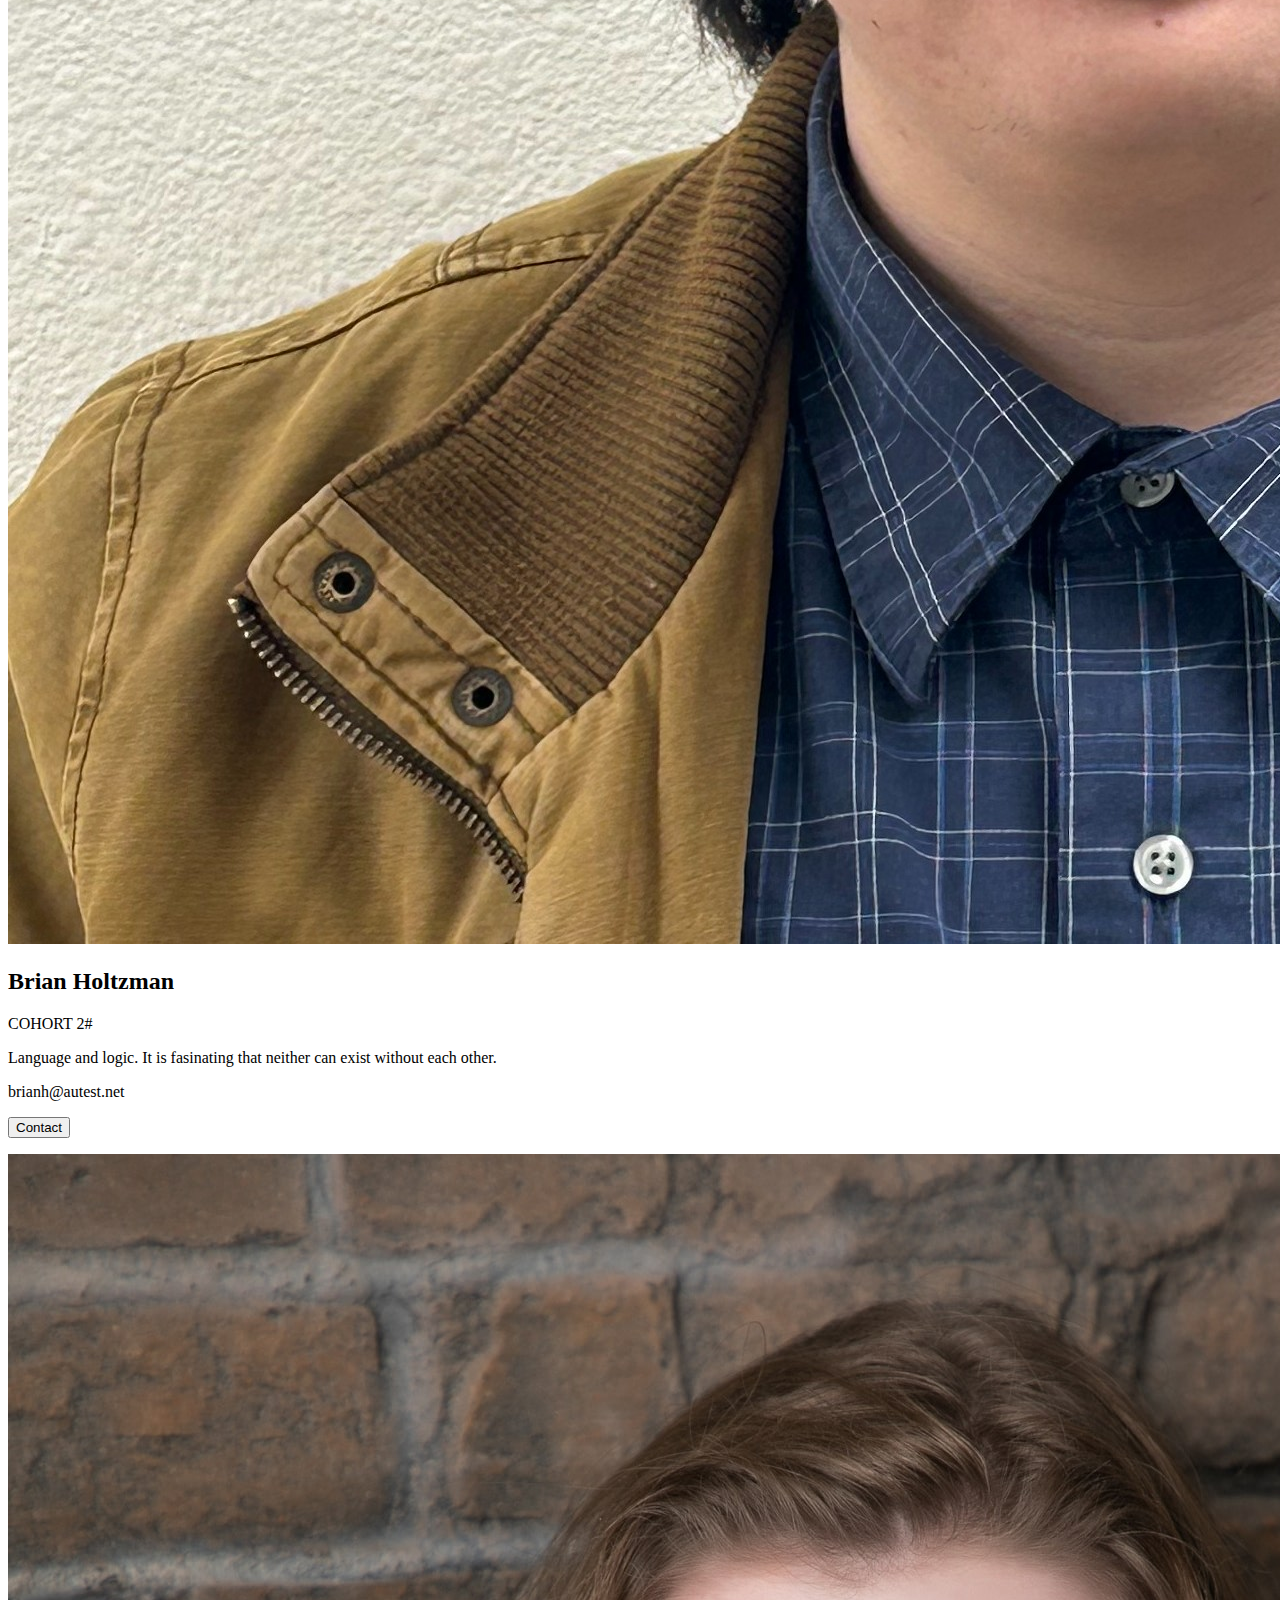
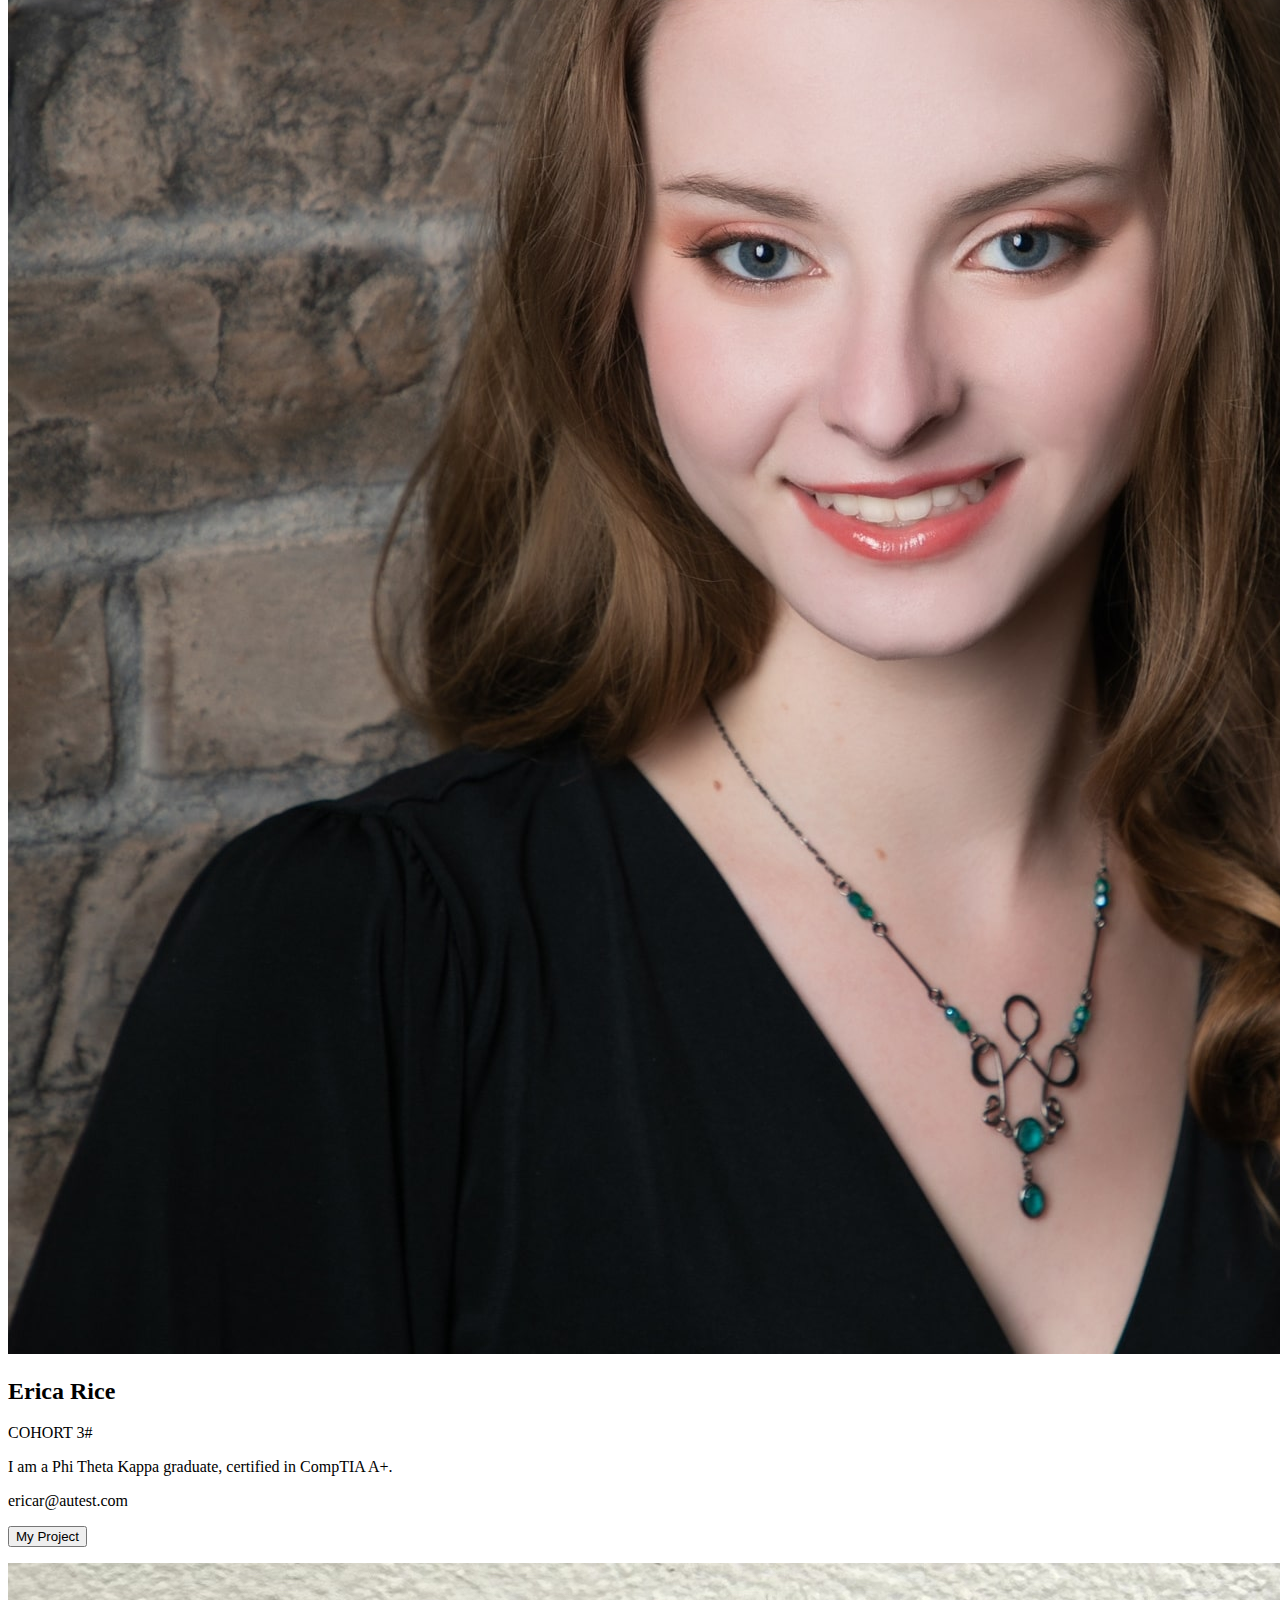
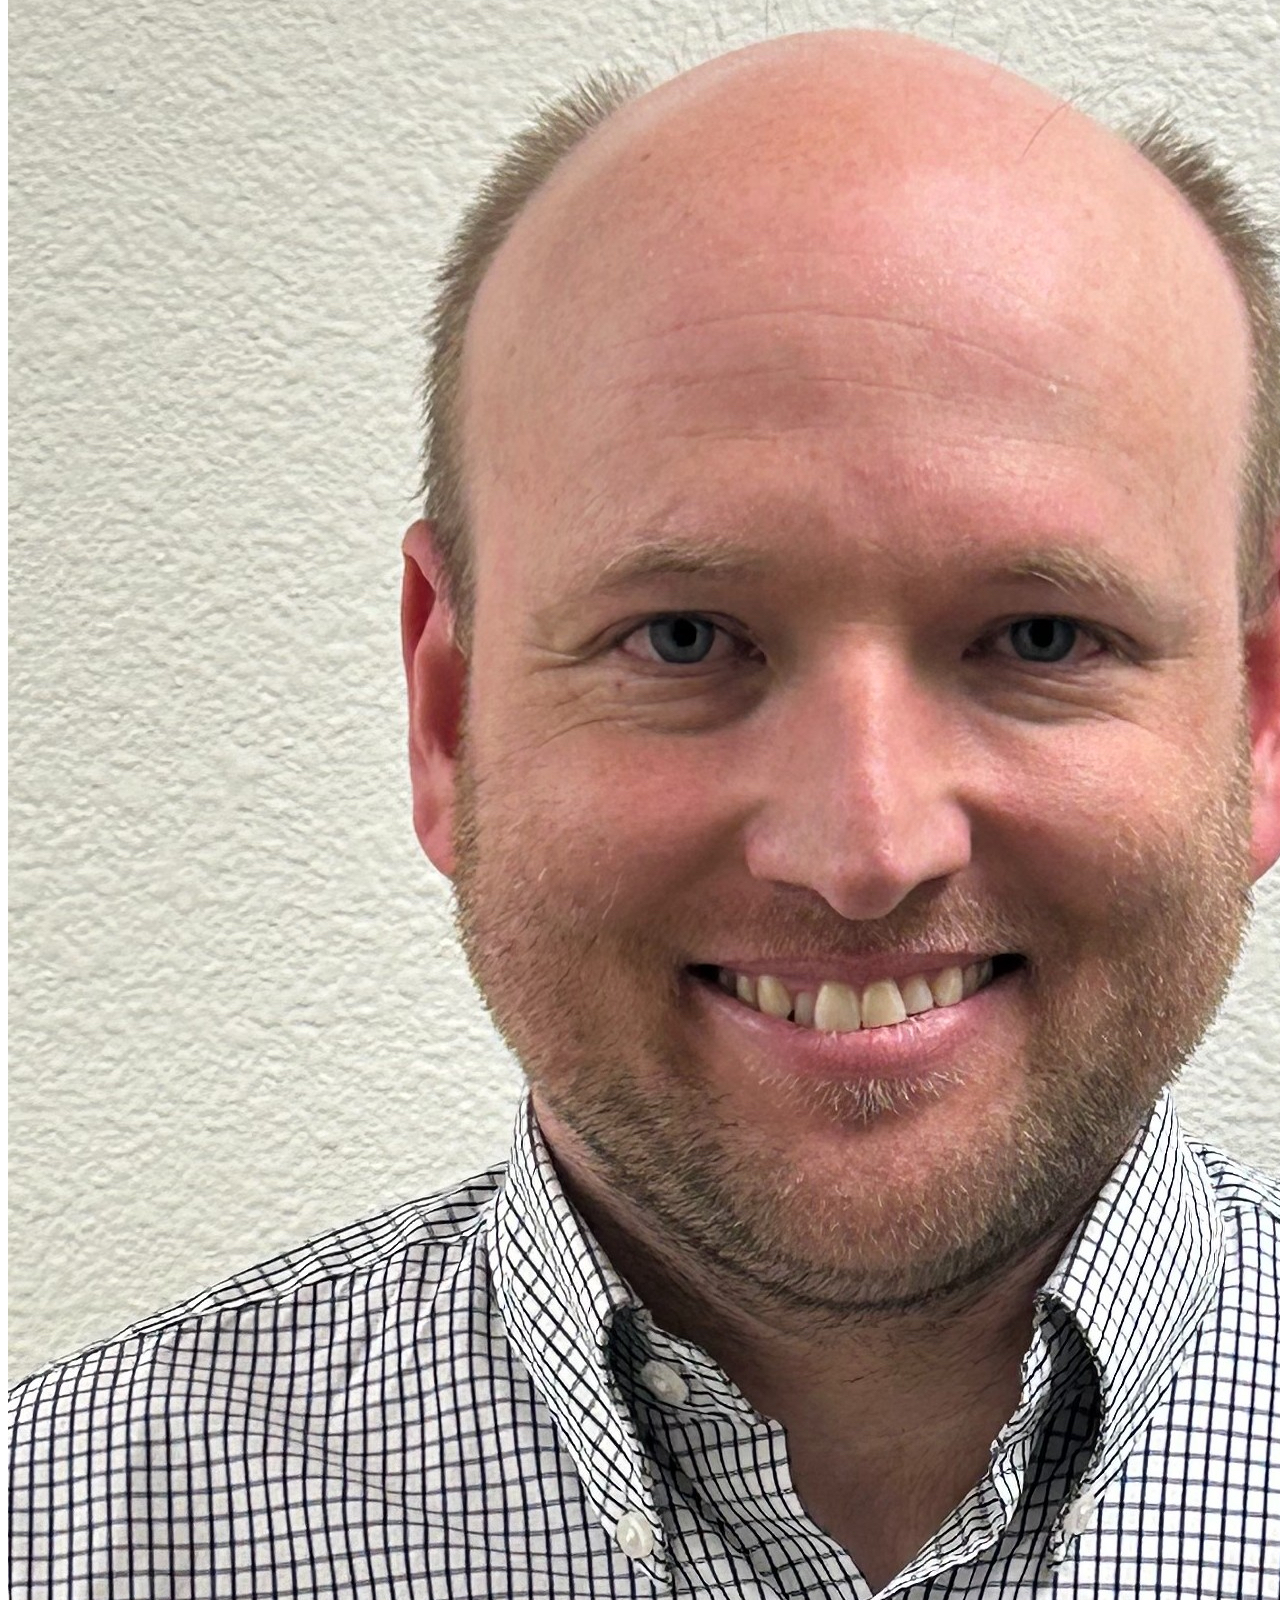
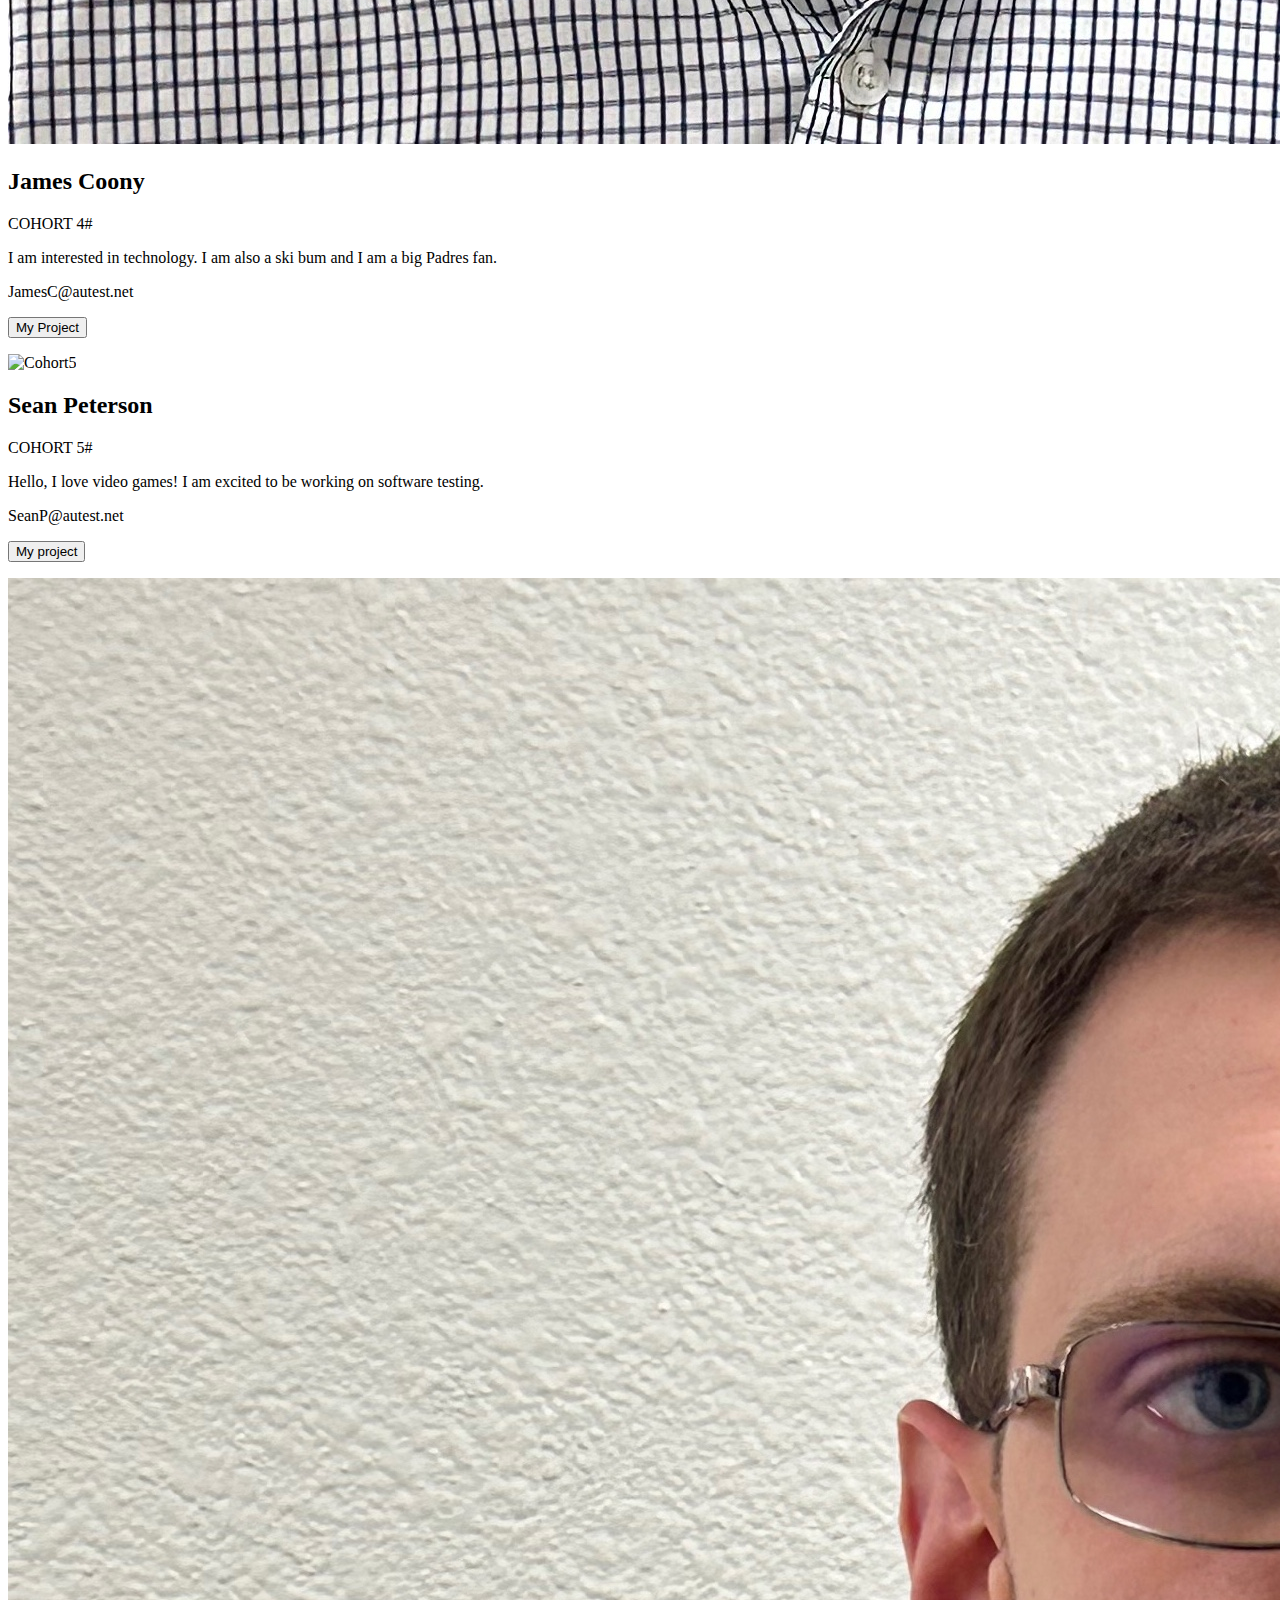
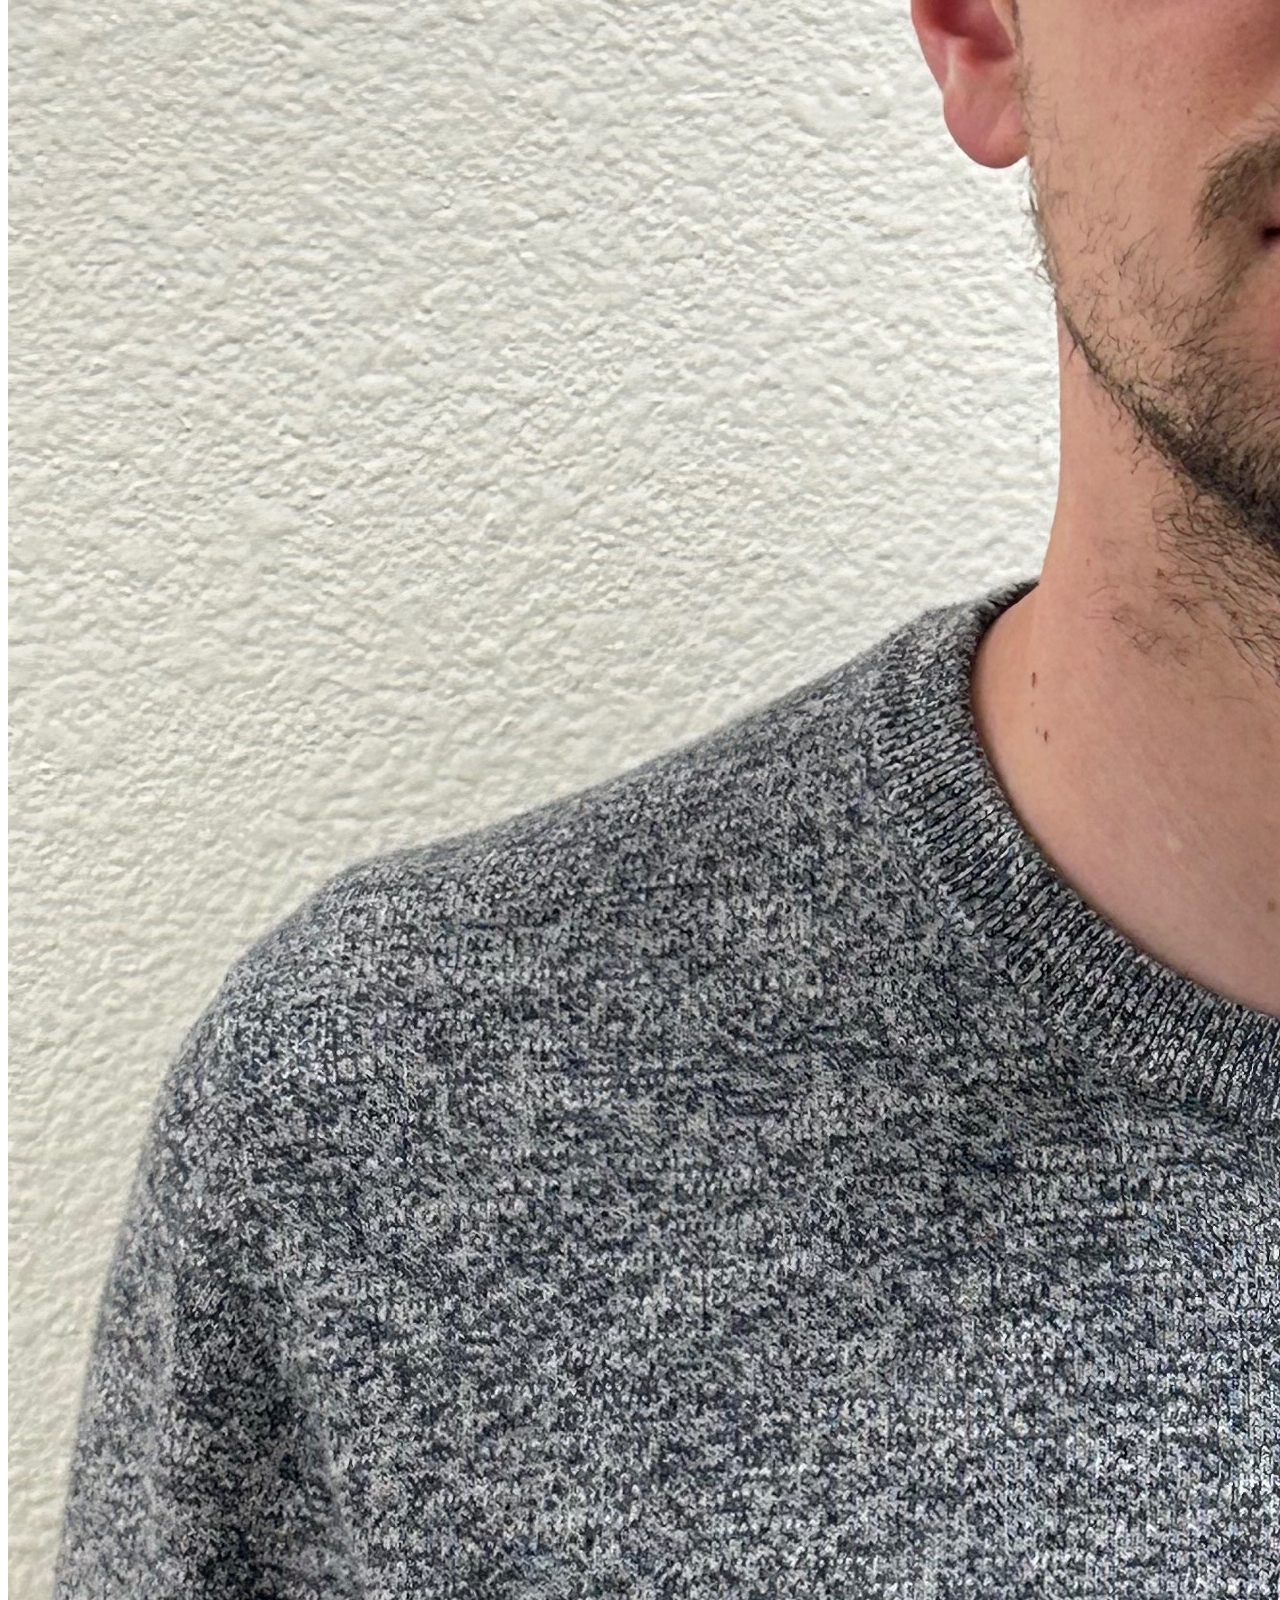
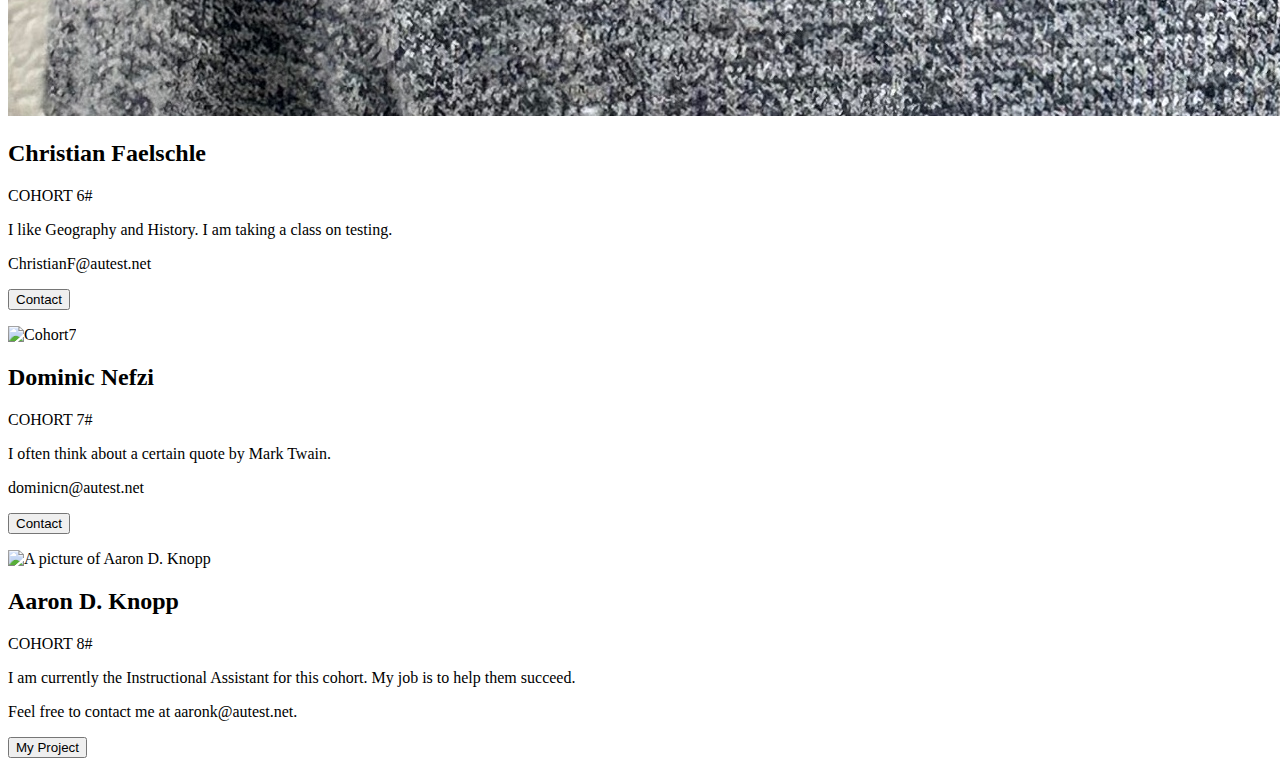
==== commit a9f8fa99: "Tic Tac Toe Game with Updated Photo" ====
--- a/index.html
+++ b/index.html
@@ -33,20 +33,21 @@
       </ul>
     </div>
   </nav>  
-  <div id="welcome">Welcome to Tech Cohort # Team Website</div> 
+  <div id="welcome">Welcome to Tech Cohort 15's Team Website</div> 
 </div> 
   
 
     <div class="row">
         <div class="column">
           <div class="card">
-            <img src="images/SamplePic.jpg" alt="Cohort1">
+            <img src="images/Cohort1.jpg" alt="Cohort1">
             <div class="container">
-              <h2>Aaron Knopp</h2>
+              <h2>David Mallett</h2>
               <p class="title">COHORT 1#</p>
-              <p>Some text that describes me lorem ipsum ipsum lorem.</p>
-              <p>example@autest.com</p>
-              <p><button class="button">Contact</button></p>
+              <p>I like video games. I do other things too. I really like programming, and coffee, and taking long walks. 
+              </p>
+              <p>DavidM@autest.net</p>
+              <p><button class="button" onclick="window.location.href='dmTicTacToe.html'">My Project</button></p>
             </div>
           </div>
         </div>
@@ -57,36 +58,35 @@
             <div class="container">
               <h2>Brian Holtzman</h2>
               <p class="title">COHORT 2#</p>
-              <p>Language and logic. It is fasinating that neither can exsist without each other.</p>
+              <p>Language and logic. It is fasinating that neither can exist without each other.</p>
               <p>brianh@autest.net</p>
-              
-              <a href="bjhTicTacToe.html"><p><button class="button">My Projects</button></p></a>
+              <p><button class="button">Contact</button></p>
             </div>
           </div>
         </div>
       
         <div class="column">
           <div class="card">
-            <img src="images/SamplePic.jpg" alt="Cohort3">
+            <img src="images/Cohort3_Updated.jpg" alt="Cohort3">
             <div class="container">
-              <h2>Your Name</h2>
+              <h2>Erica Rice</h2>
               <p class="title">COHORT 3#</p>
-              <p>Some text that describes me lorem ipsum ipsum lorem.</p>
-              <p>example@autest.com</p>
-              <p><button class="button">Contact</button></p>
+              <p>I am a Phi Theta Kappa graduate, certified in CompTIA A+.</p>
+              <p>ericar@autest.com</p>
+              <p><a href="erTicTacToe.html"><button class="button">My Project</button></a></p>
             </div>
-          </div>
+        </div>
         </div>
     
-      <div class="column">
+     <div class="column">
         <div class="card">
-          <img src="images/SamplePic.jpg" alt="Cohort4" >
+          <img src="images/cohort4.jpg" alt="Cohort4" >
           <div class="container">
-            <h2>Your Name</h2>
+            <h2>James Coony</h2>
             <p class="title">COHORT 4#</p>
-            <p>Some text that describes me lorem ipsum ipsum lorem.</p>
-            <p>example@autest.com</p>
-            <p><button class="button">Contact</button></p>
+            <p>I am interested in technology. I am also a ski bum and I am a big Padres fan.</p>
+            <p>JamesC@autest.net</p>
+            <p><a href="jcTicTacToe.html"><button class="button">My Project</button></a></p>
           </div>
         </div>
       </div>
@@ -94,13 +94,13 @@
     <div class="row">
       <div class="column">
         <div class="card">
-        <img src="images/SamplePic.jpg" alt="Cohort5" >
+        <img src="images/cohort5.png" alt="Cohort5" >
         <div class="container">
-          <h2>Your Name</h2>
+          <h2>Sean Peterson</h2>
           <p class="title">COHORT 5#</p>
-          <p>Some text that describes me lorem ipsum ipsum lorem.</p>
-          <p>example@autest.com</p>
-          <p><button class="button">Contact</button></p>
+          <p>Hello, I love video games! I am excited to be working on software testing.</p>
+          <p>SeanP@autest.net</p>
+          <a href="spTicTacToe.html"><p><button class="button">My project</button></p></a>
         </div>
       </div>
       </div>
@@ -108,12 +108,12 @@
 
       <div class="column">
         <div class="card">
-          <img src="images/SamplePic.jpg" alt="Cohort6" >
+          <img src="images/cohort6.jpg" alt="Christian Faelschle picture" >
           <div class="container">
-            <h2>Your Name</h2>
+            <h2>Christian Faelschle</h2>
             <p class="title">COHORT 6#</p>
-            <p>Some text that describes me lorem ipsum ipsum lorem.</p>
-            <p>example@autest.com</p>
+            <p>I like Geography and History. I am taking a class on testing.</p>
+            <p>ChristianF@autest.net</p>
             <p><button class="button">Contact</button></p>
           </div>
         </div>
@@ -122,25 +122,25 @@
 
     <div class="column">
       <div class="card">
-        <img src="images/SamplePic.jpg" alt="Cohort7" >
+        <img src="images/cohort7.jpg" alt="Cohort7" >
         <div class="container">
-          <h2>Your Name</h2>
+          <h2>Dominic Nefzi</h2>
           <p class="title">COHORT 7#</p>
-          <p>Some text that describes me lorem ipsum ipsum lorem.</p>
-          <p>example@autest.com</p>
+          <p>I often think about a certain quote by Mark Twain.</p>
+          <p>dominicn@autest.net</p>
           <p><button class="button">Contact</button></p>
         </div>
       </div>
     </div>
     <div class="column">
       <div class="card">
-        <img src="images/SamplePic.jpg" alt="Cohort8" >
+        <img src="images/cohort8.jpg" alt="A picture of Aaron D. Knopp" />
         <div class="container">
-          <h2>Your Name</h2>
+          <h2>Aaron D. Knopp</h2>
           <p class="title">COHORT 8#</p>
-          <p>Some text that describes me lorem ipsum ipsum lorem.</p>
-          <p>example@autest.com</p>
-          <p><button class="button">Contact</button></p>
+          <p>I am currently the Instructional Assistant for this cohort. My job is to help them succeed.</p>
+          <p>Feel free to contact me at aaronk@autest.net.</p>
+          <p><a href="adkTicTacToe.html"><button class="button">My Project</button></a></p>
         </div>
       </div>
     </div>
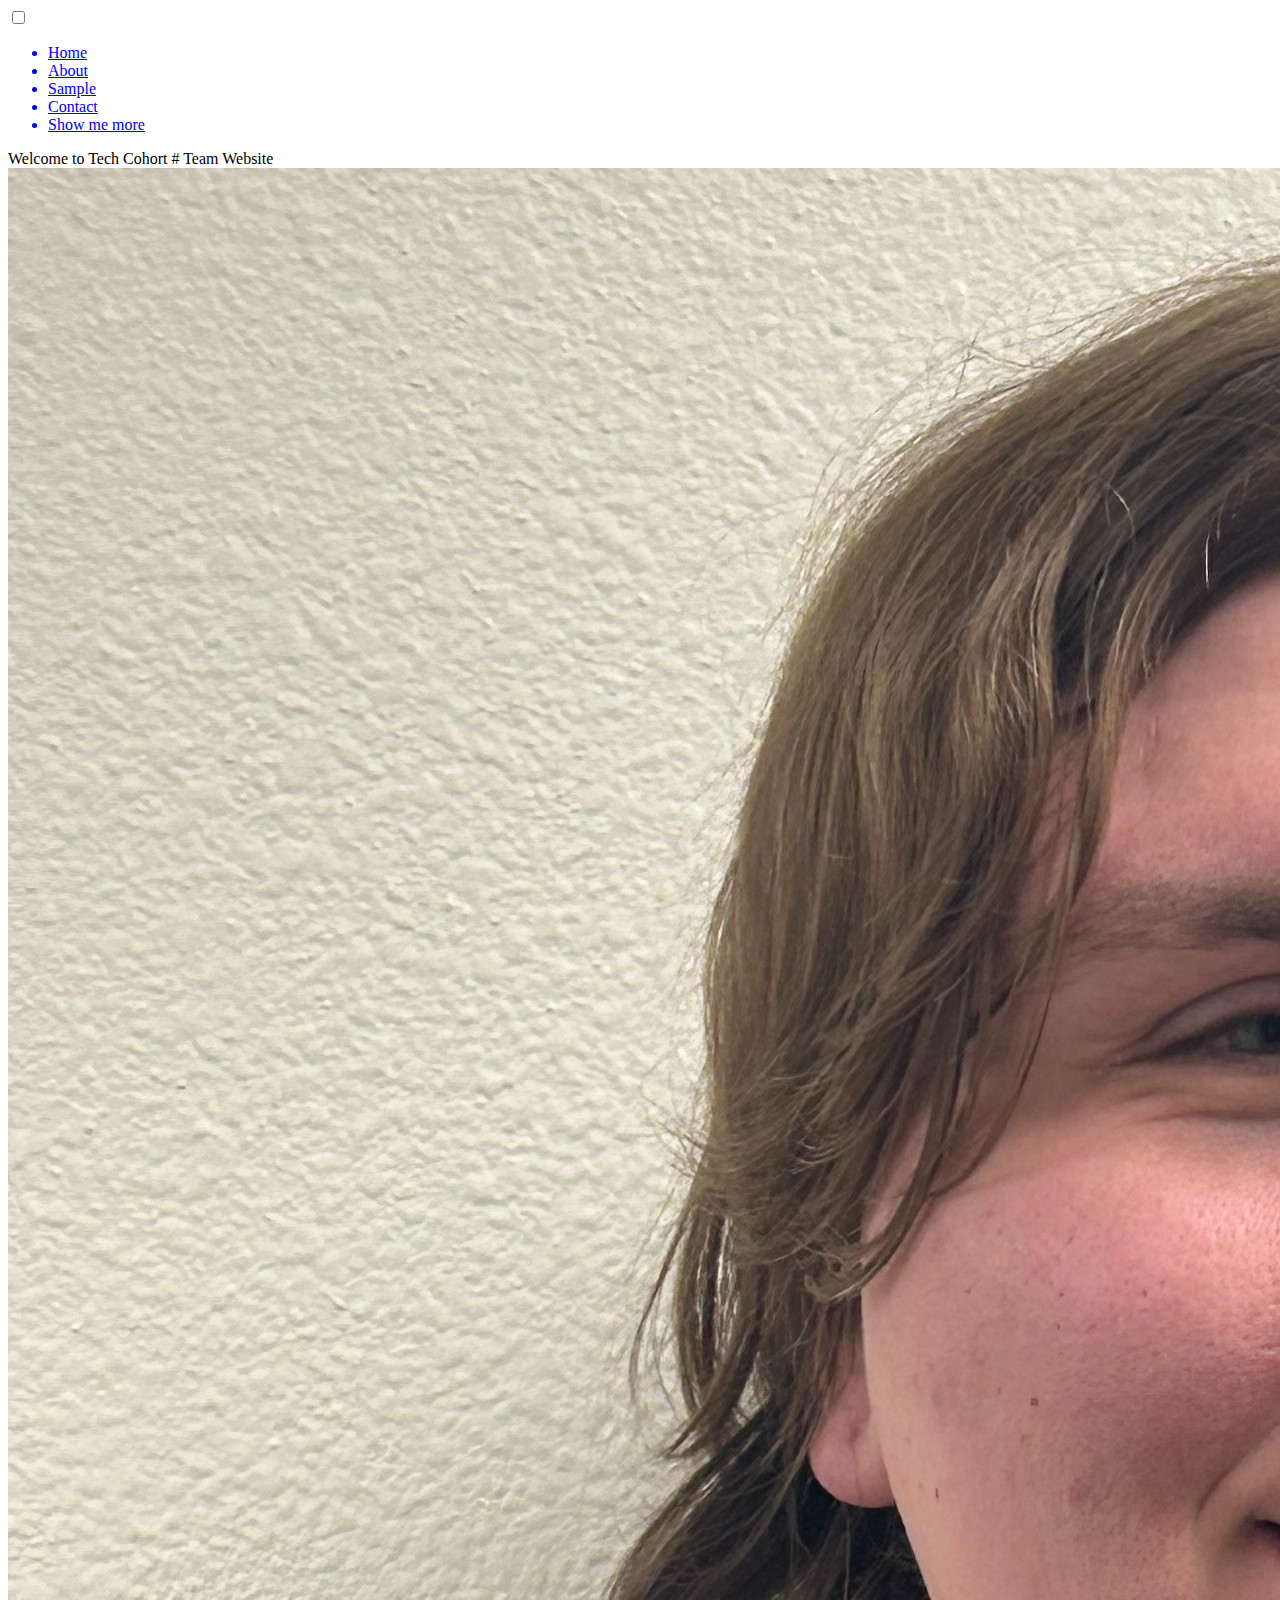
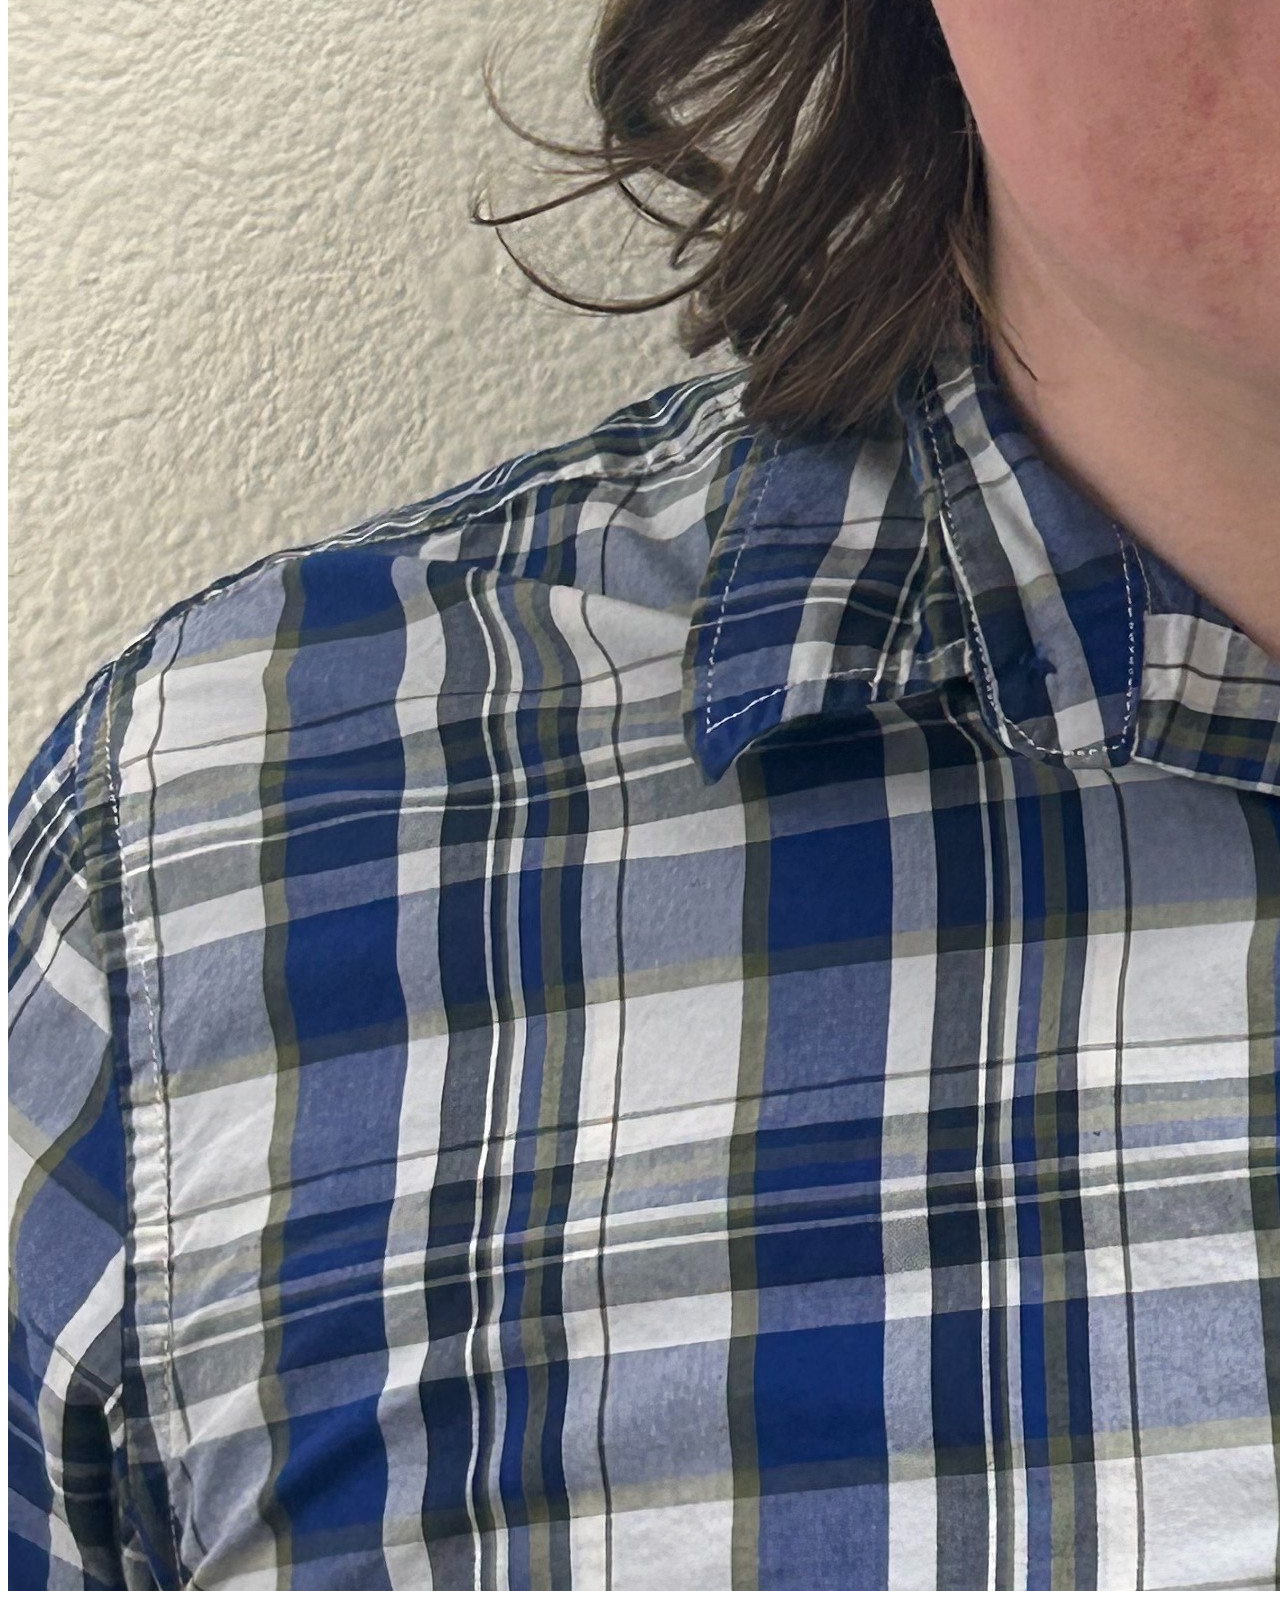
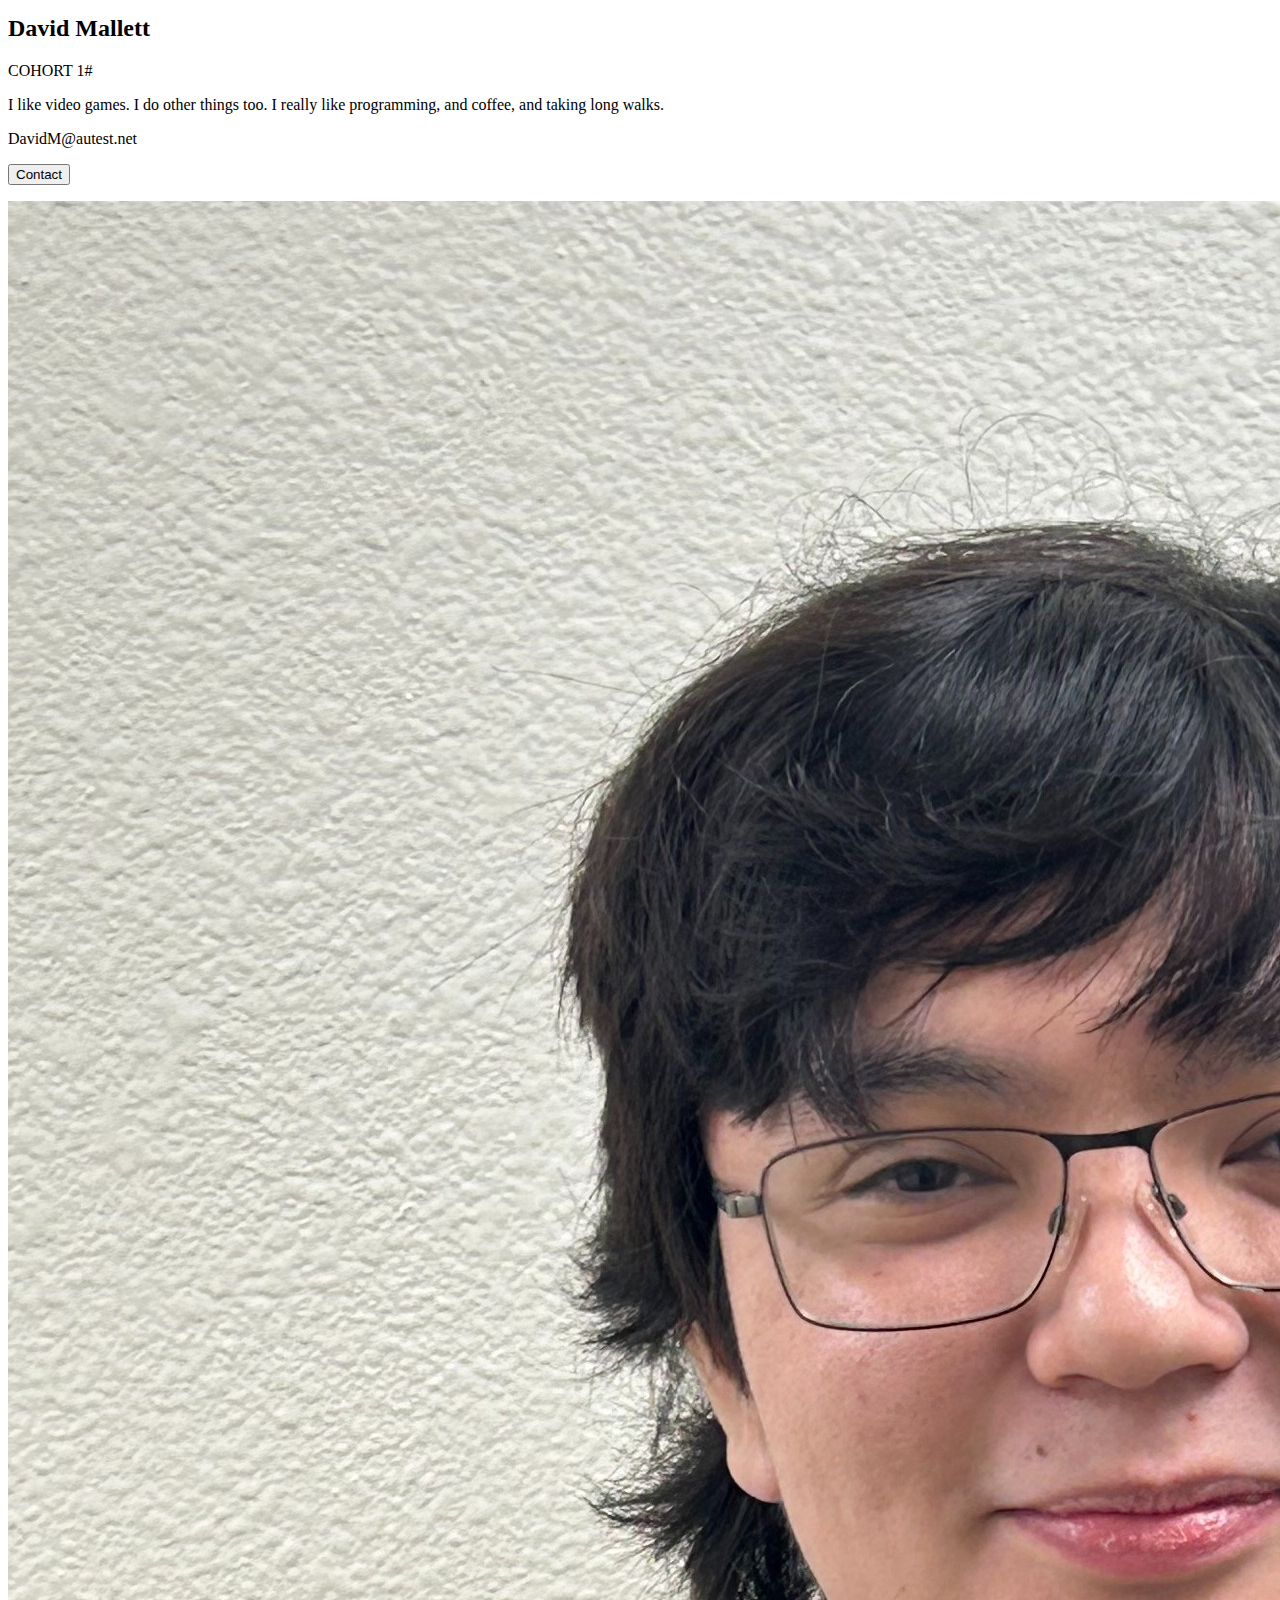
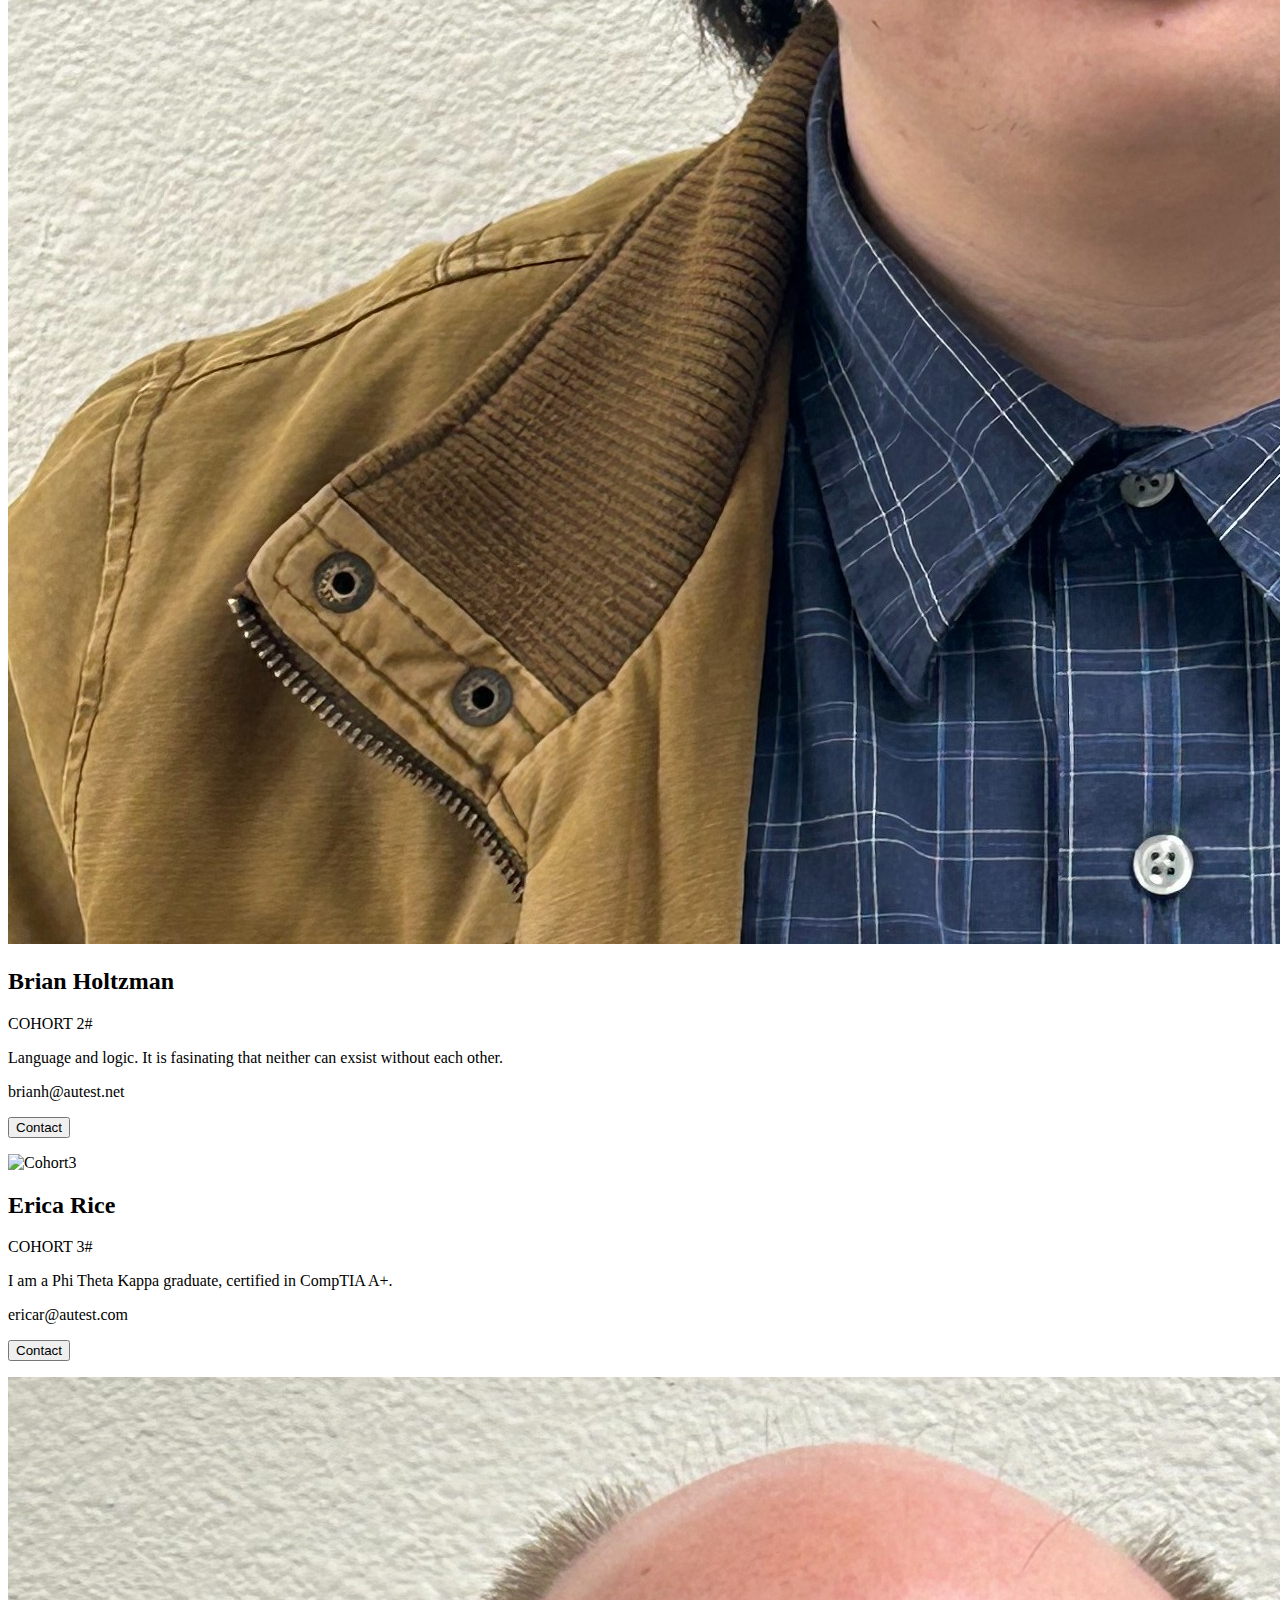
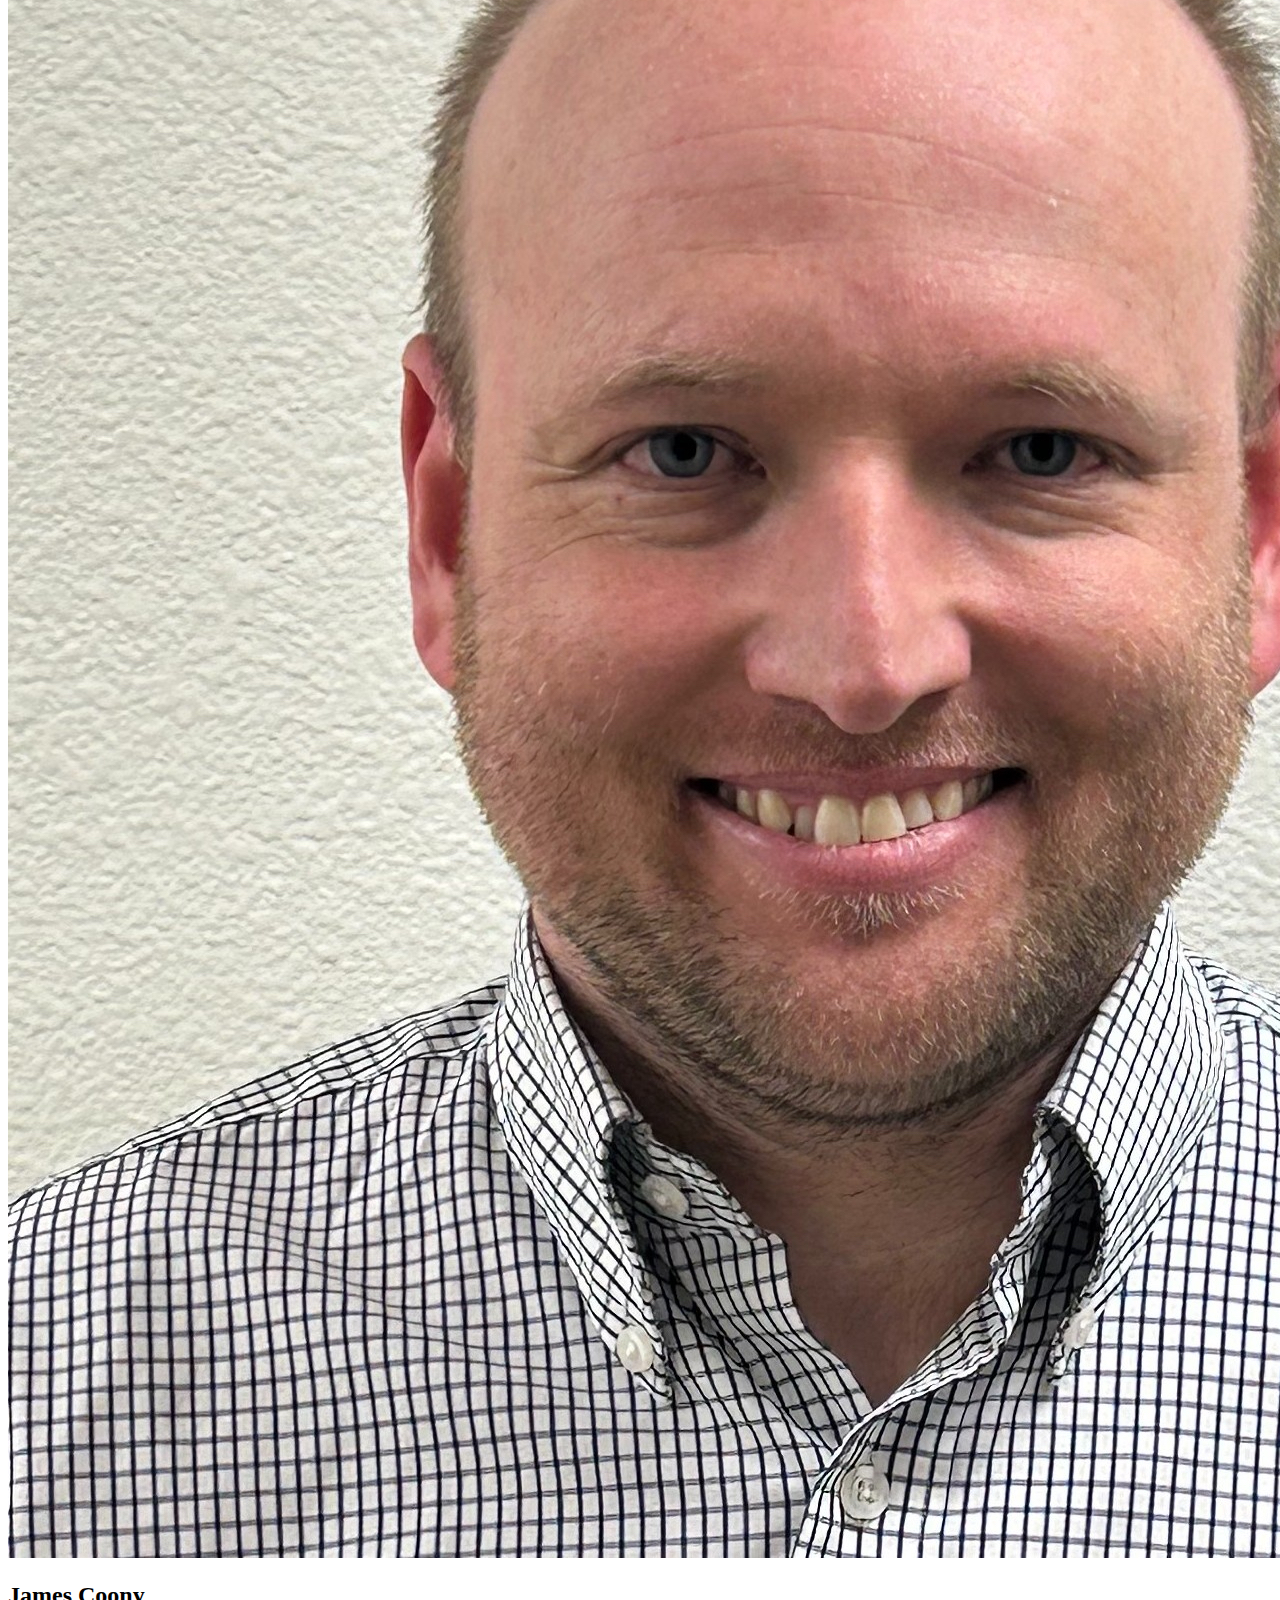
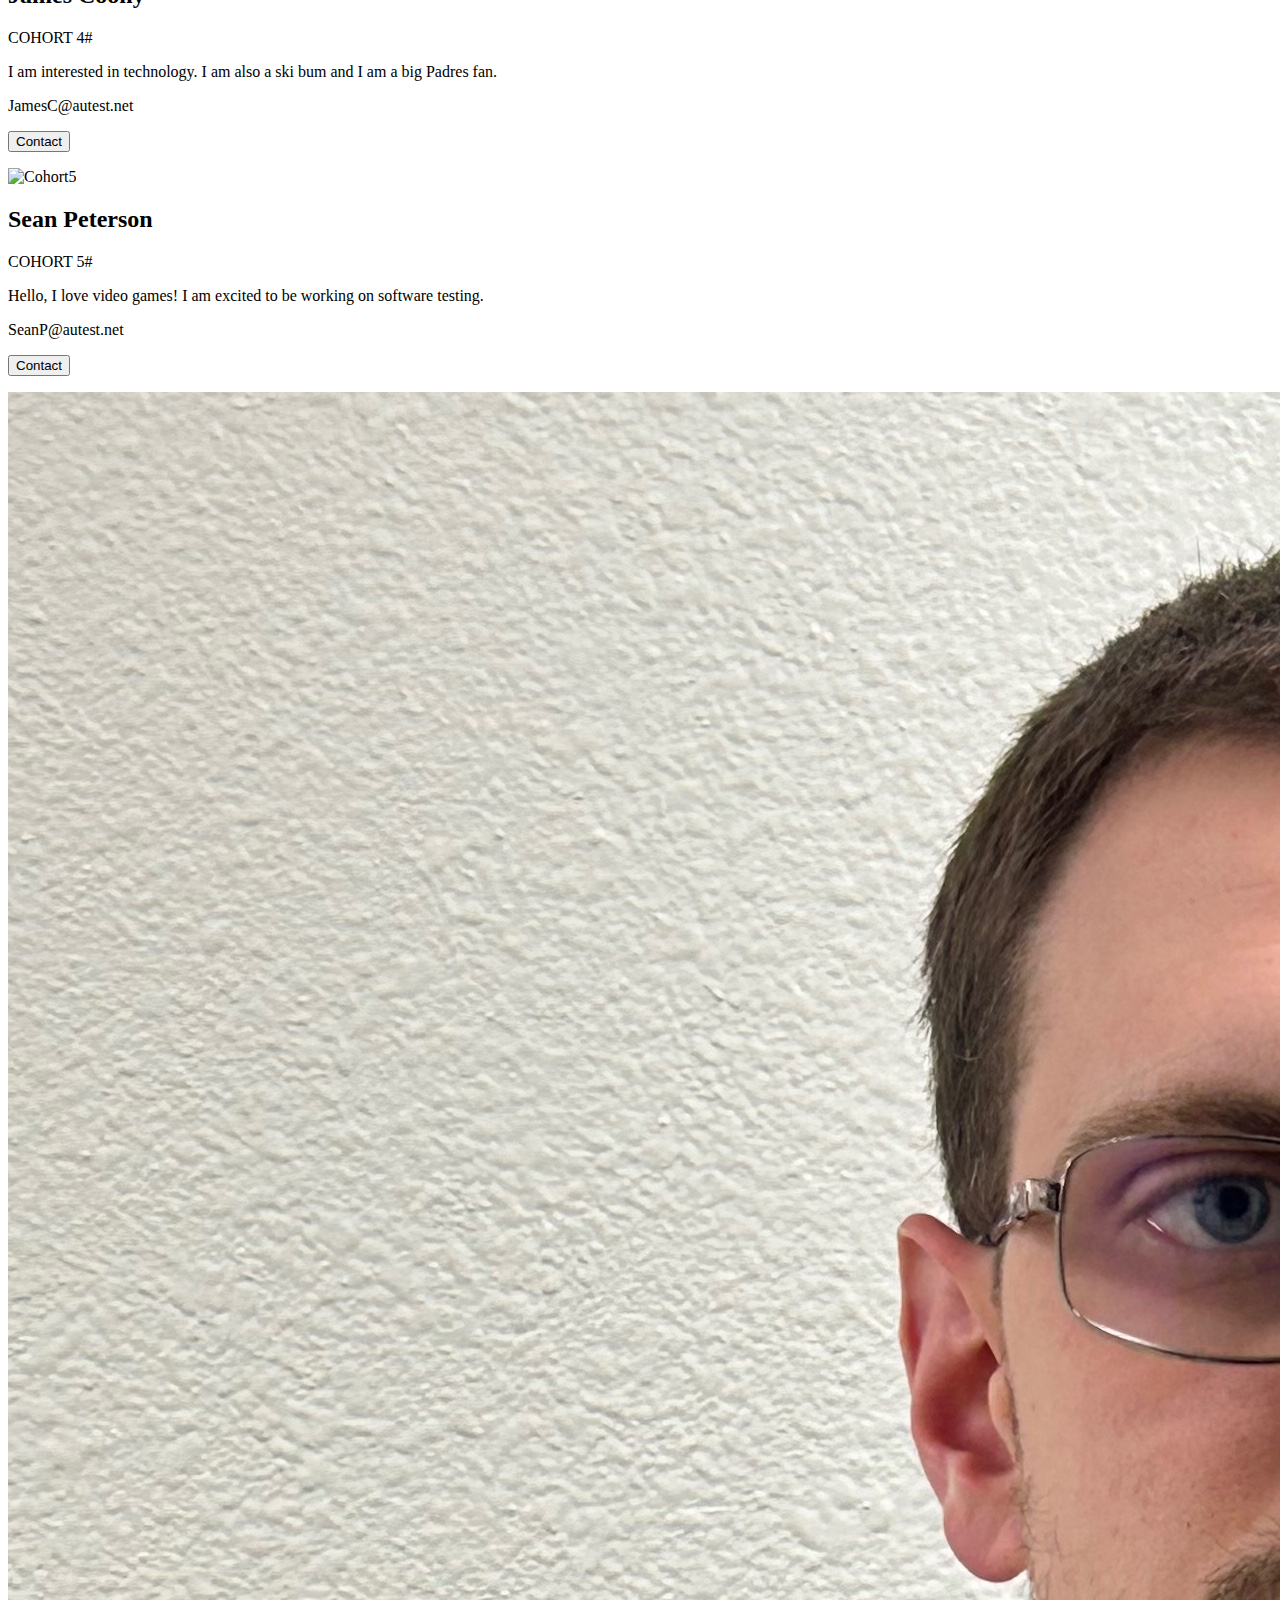
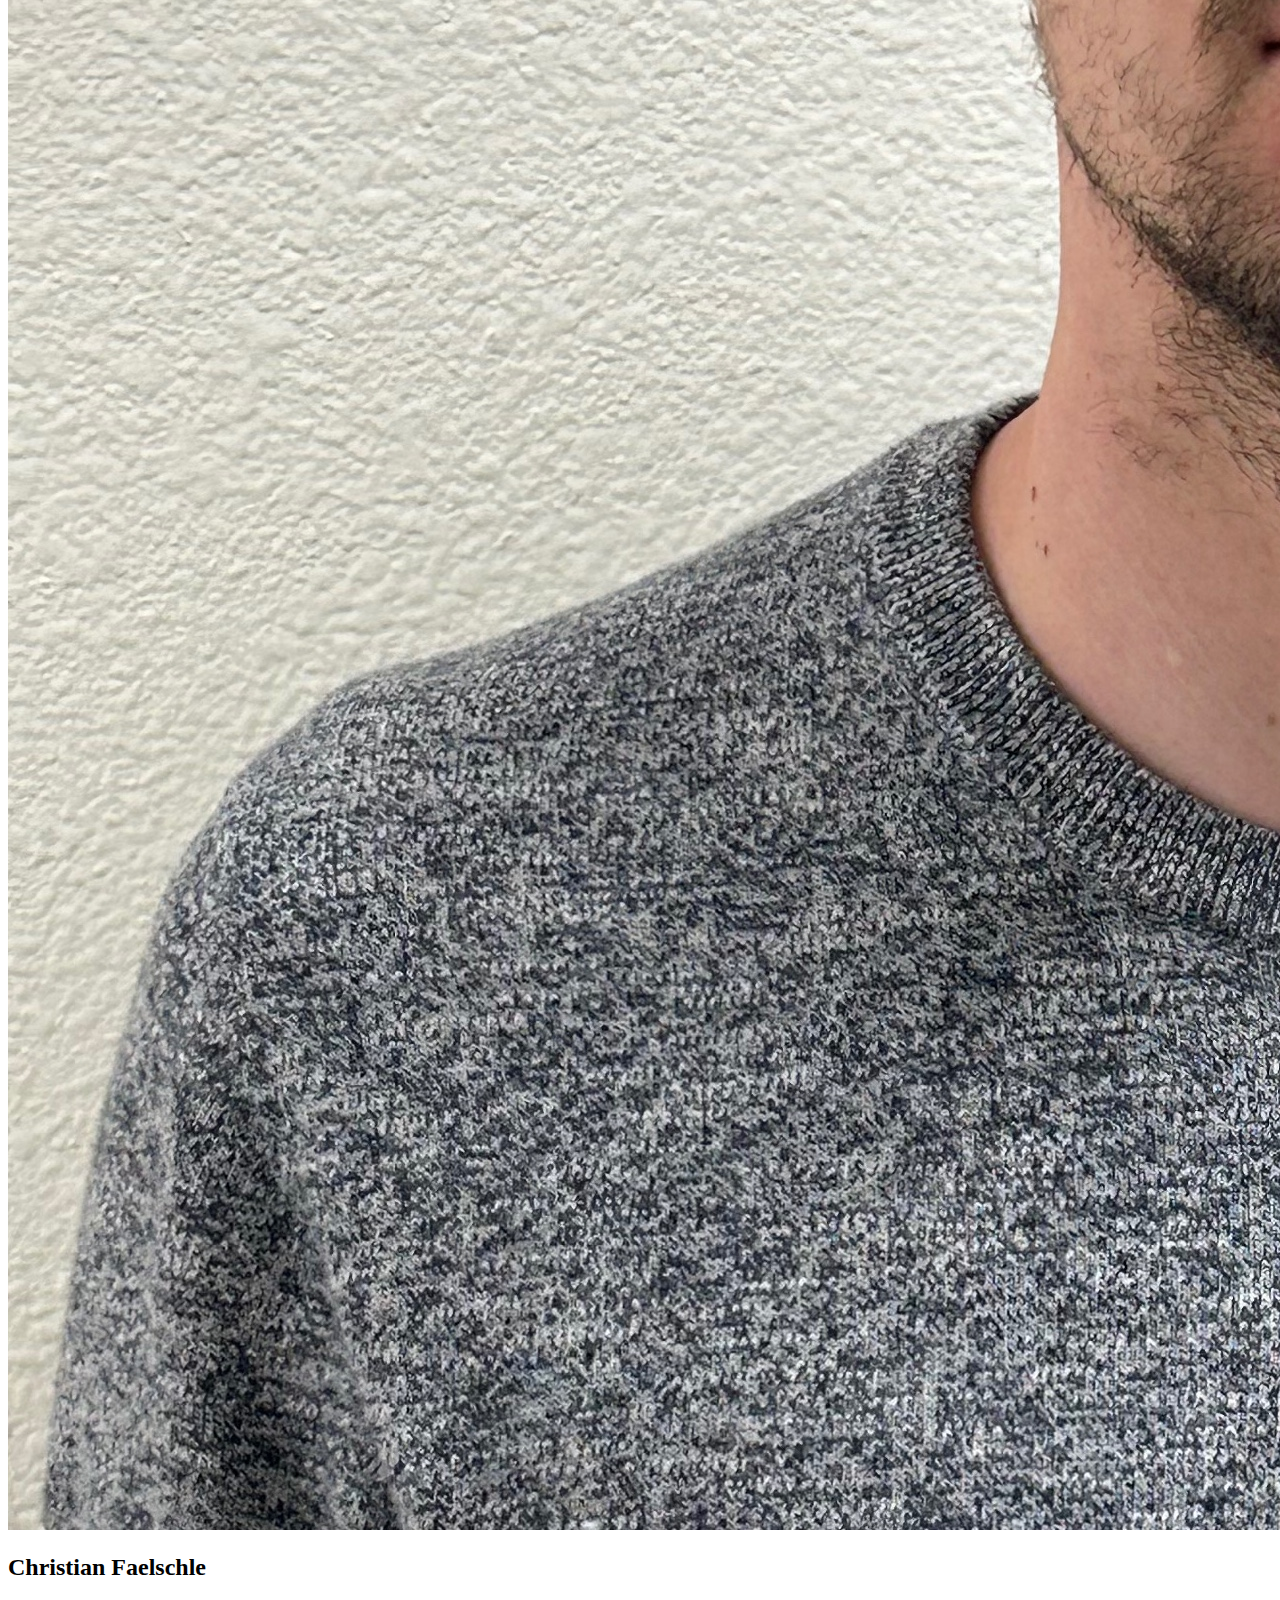
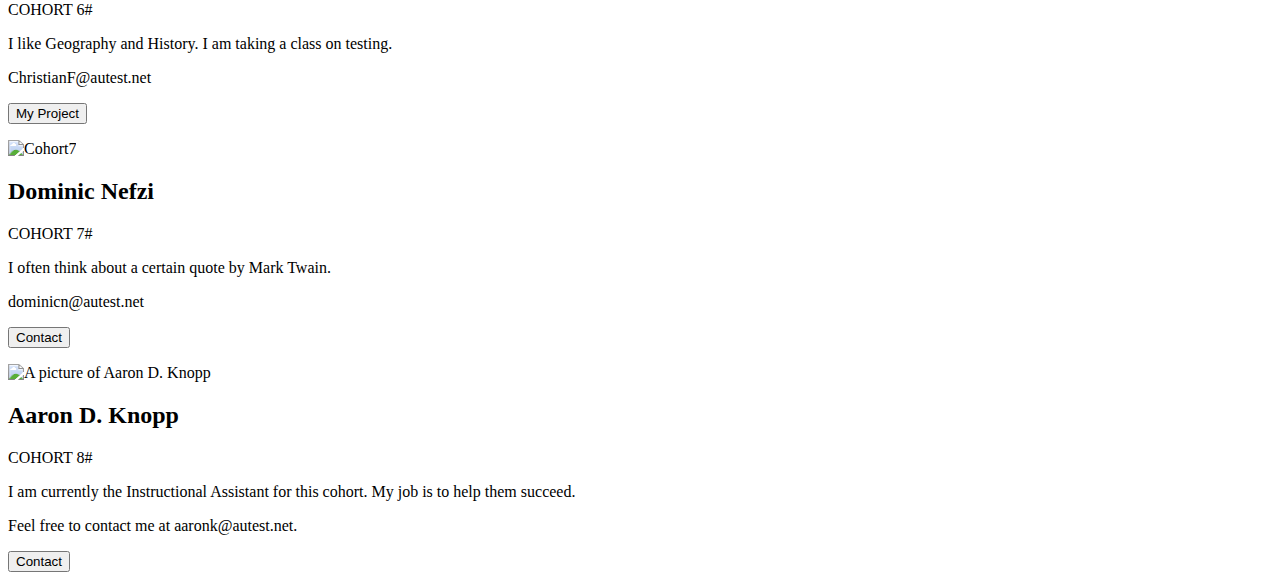
==== commit d8787d8f: "essage" ====
--- a/index.html
+++ b/index.html
@@ -33,7 +33,7 @@
       </ul>
     </div>
   </nav>  
-  <div id="welcome">Welcome to Tech Cohort 15's Team Website</div> 
+  <div id="welcome">Welcome to Tech Cohort # Team Website</div> 
 </div> 
   
 
@@ -47,7 +47,7 @@
               <p>I like video games. I do other things too. I really like programming, and coffee, and taking long walks. 
               </p>
               <p>DavidM@autest.net</p>
-              <p><button class="button" onclick="window.location.href='dmTicTacToe.html'">My Project</button></p>
+              <p><button class="button">Contact</button></p>
             </div>
           </div>
         </div>
@@ -58,7 +58,7 @@
             <div class="container">
               <h2>Brian Holtzman</h2>
               <p class="title">COHORT 2#</p>
-              <p>Language and logic. It is fasinating that neither can exist without each other.</p>
+              <p>Language and logic. It is fasinating that neither can exsist without each other.</p>
               <p>brianh@autest.net</p>
               <p><button class="button">Contact</button></p>
             </div>
@@ -67,13 +67,13 @@
       
         <div class="column">
           <div class="card">
-            <img src="images/Cohort3_Updated.jpg" alt="Cohort3">
+            <img src="images/Cohort3.jpg" alt="Cohort3">
             <div class="container">
               <h2>Erica Rice</h2>
               <p class="title">COHORT 3#</p>
               <p>I am a Phi Theta Kappa graduate, certified in CompTIA A+.</p>
               <p>ericar@autest.com</p>
-              <p><a href="erTicTacToe.html"><button class="button">My Project</button></a></p>
+              <p><button class="button">Contact</button></p>
             </div>
         </div>
         </div>
@@ -86,7 +86,7 @@
             <p class="title">COHORT 4#</p>
             <p>I am interested in technology. I am also a ski bum and I am a big Padres fan.</p>
             <p>JamesC@autest.net</p>
-            <p><a href="jcTicTacToe.html"><button class="button">My Project</button></a></p>
+            <p><button class="button">Contact</button></p>
           </div>
         </div>
       </div>
@@ -100,7 +100,7 @@
           <p class="title">COHORT 5#</p>
           <p>Hello, I love video games! I am excited to be working on software testing.</p>
           <p>SeanP@autest.net</p>
-          <a href="spTicTacToe.html"><p><button class="button">My project</button></p></a>
+          <p><button class="button">Contact</button></p>
         </div>
       </div>
       </div>
@@ -114,7 +114,9 @@
             <p class="title">COHORT 6#</p>
             <p>I like Geography and History. I am taking a class on testing.</p>
             <p>ChristianF@autest.net</p>
-            <p><button class="button">Contact</button></p>
+              <a href="cfTicTacToe.html" target="_blank">
+            <p><button class="button">My Project</button></p>
+              </a>
           </div>
         </div>
       </div>
@@ -140,7 +142,7 @@
           <p class="title">COHORT 8#</p>
           <p>I am currently the Instructional Assistant for this cohort. My job is to help them succeed.</p>
           <p>Feel free to contact me at aaronk@autest.net.</p>
-          <p><a href="adkTicTacToe.html"><button class="button">My Project</button></a></p>
+          <p><button class="button">Contact</button></p>
         </div>
       </div>
     </div>
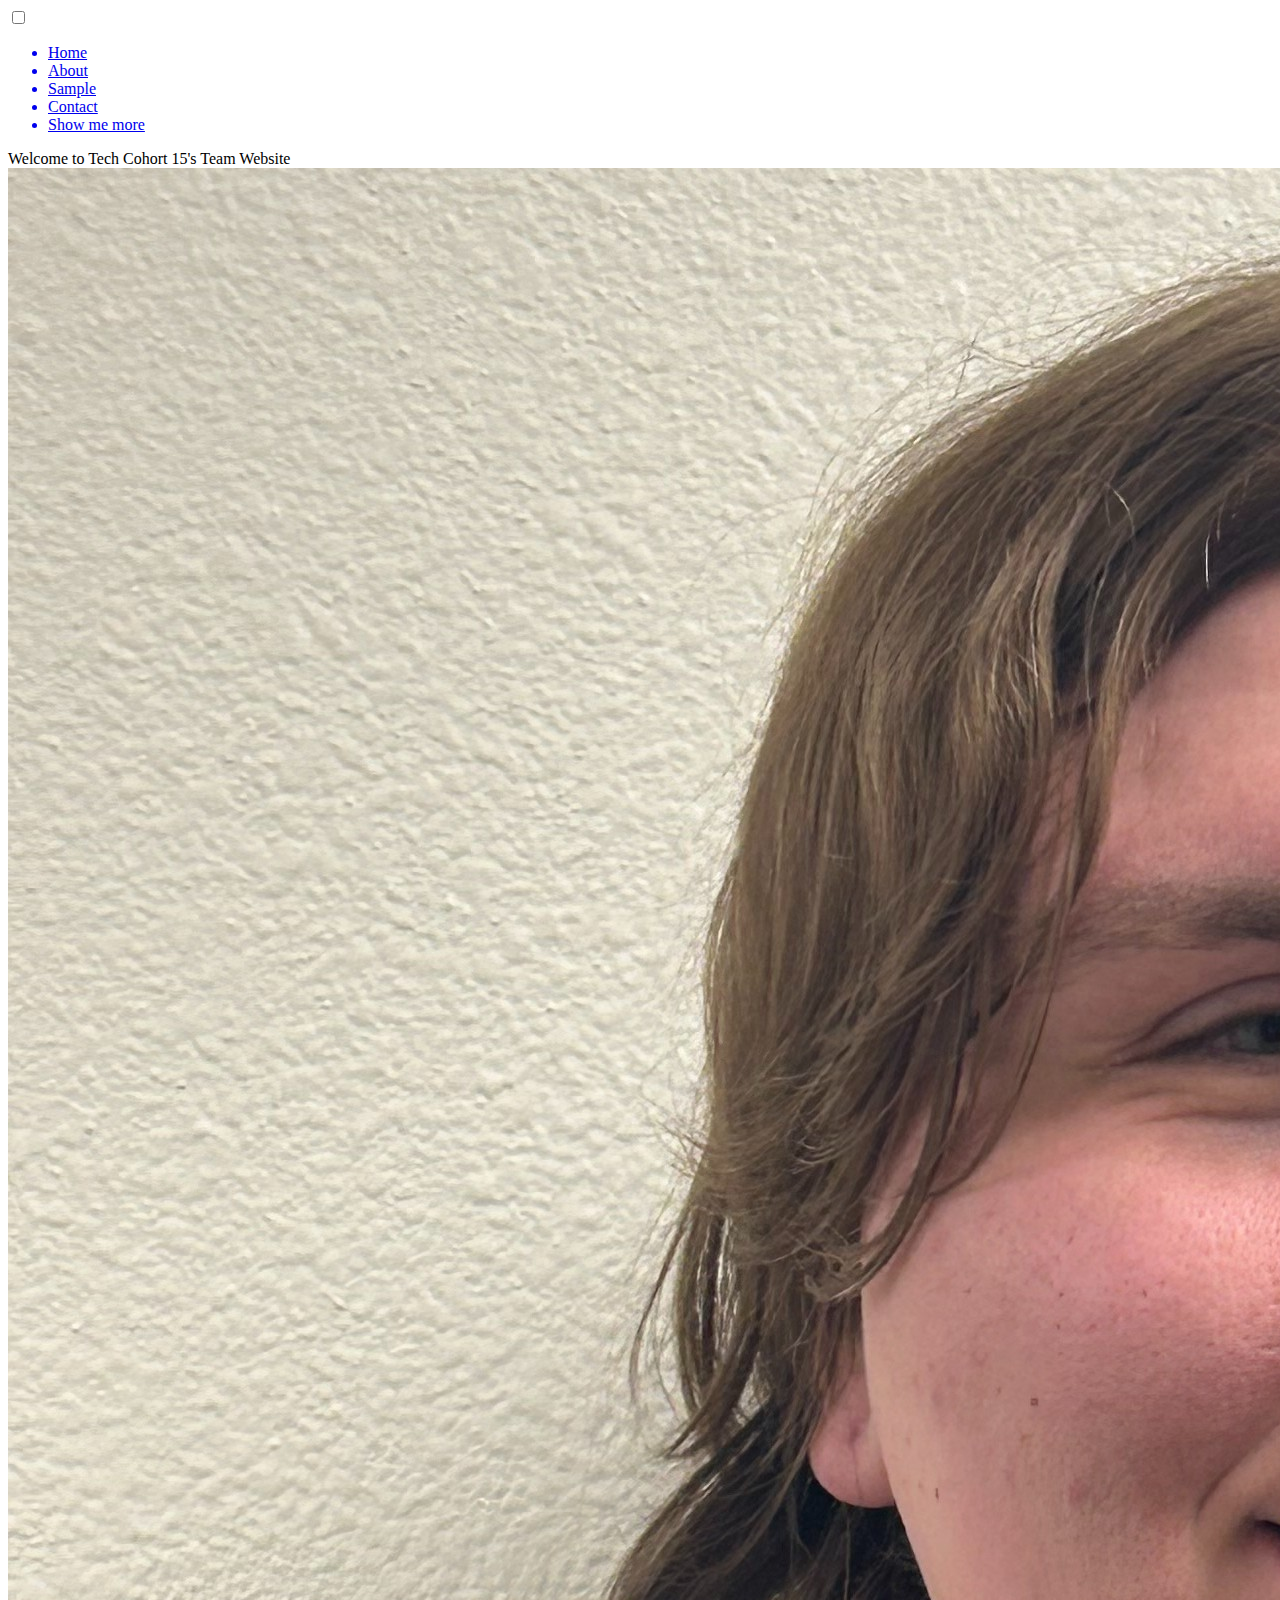
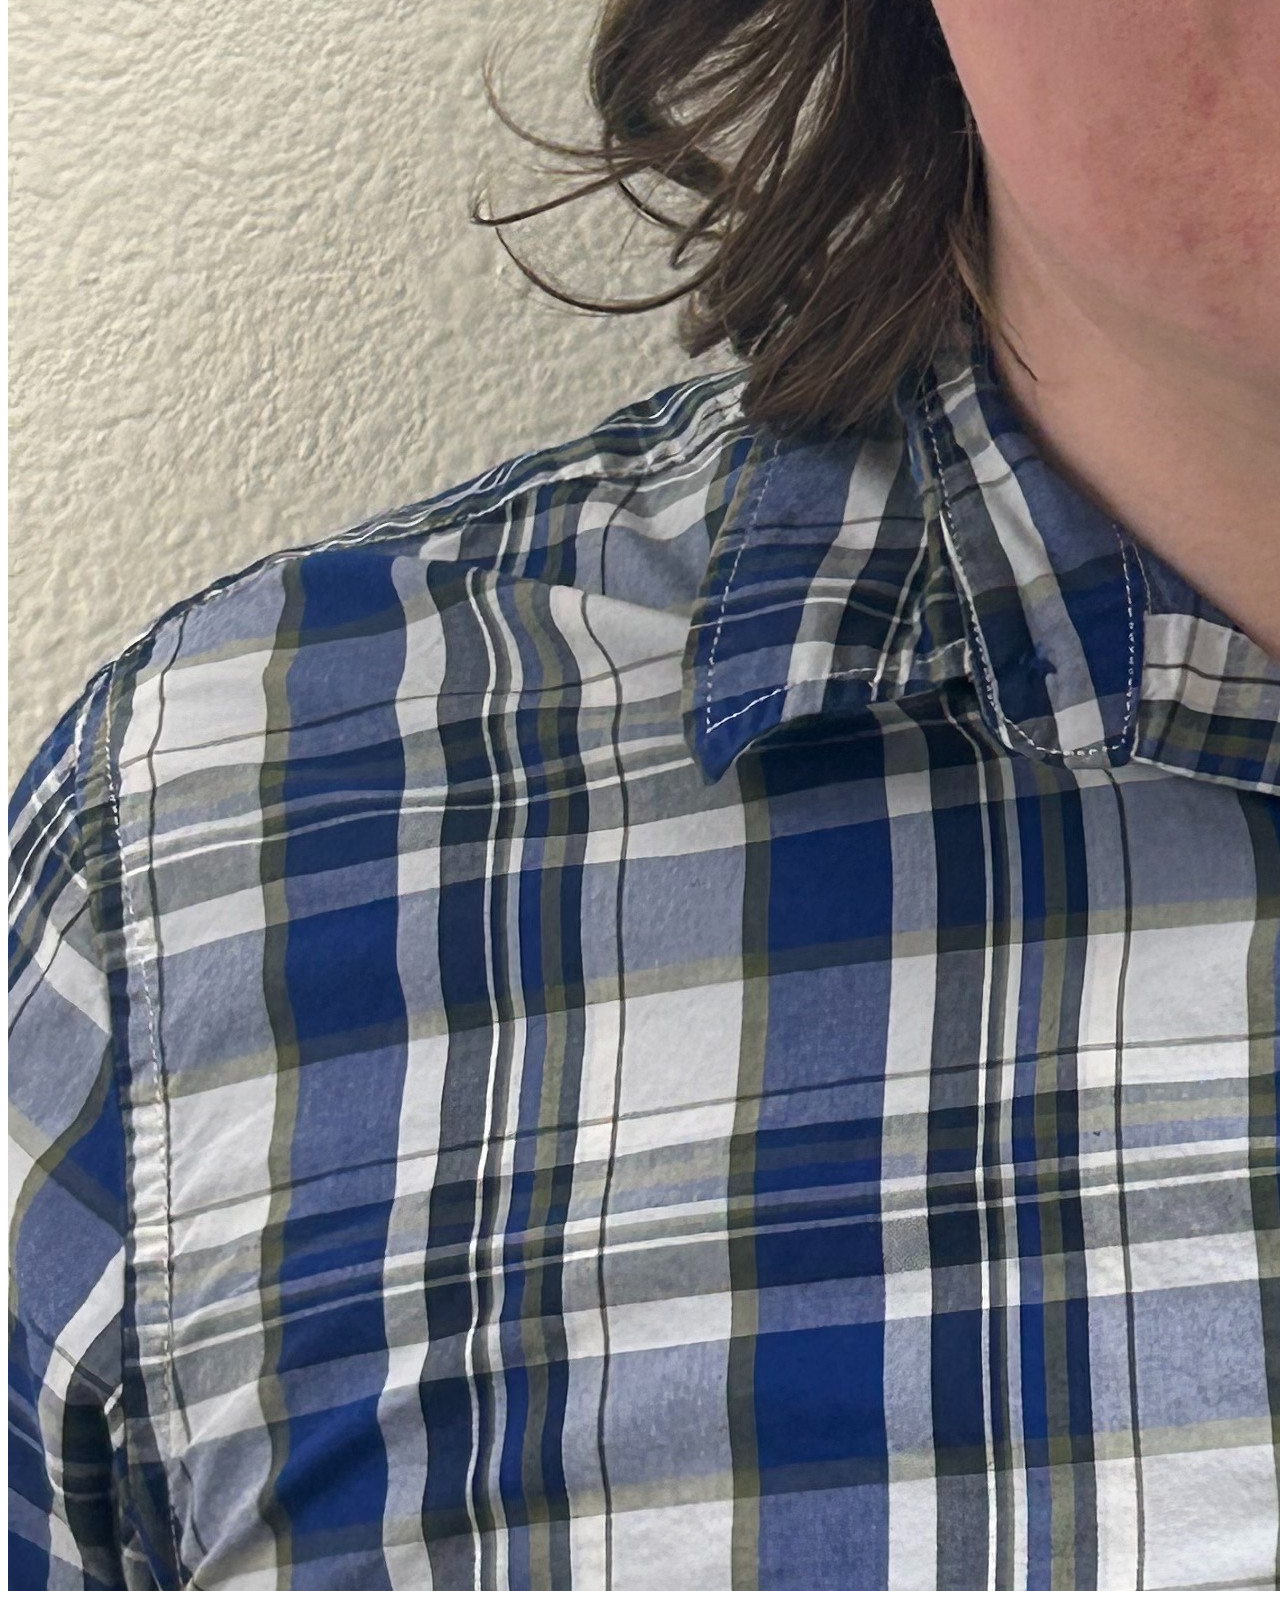
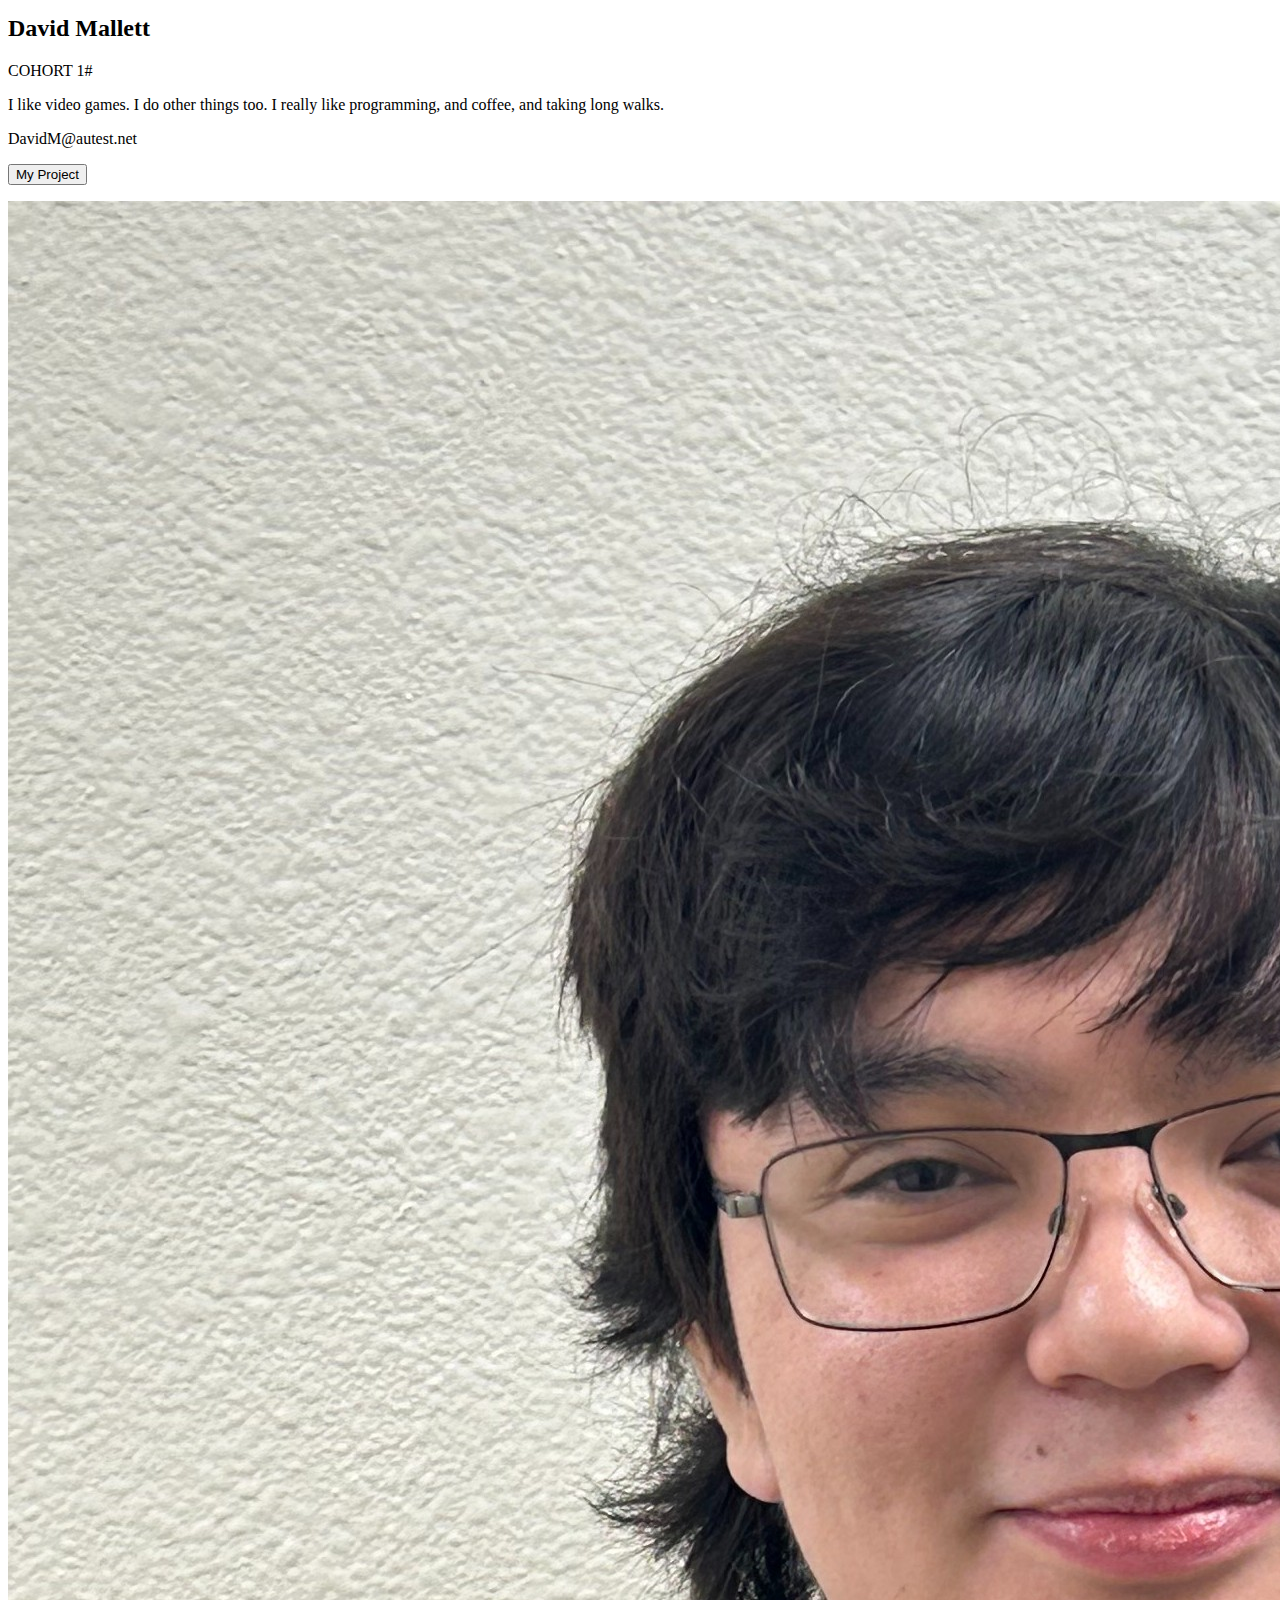
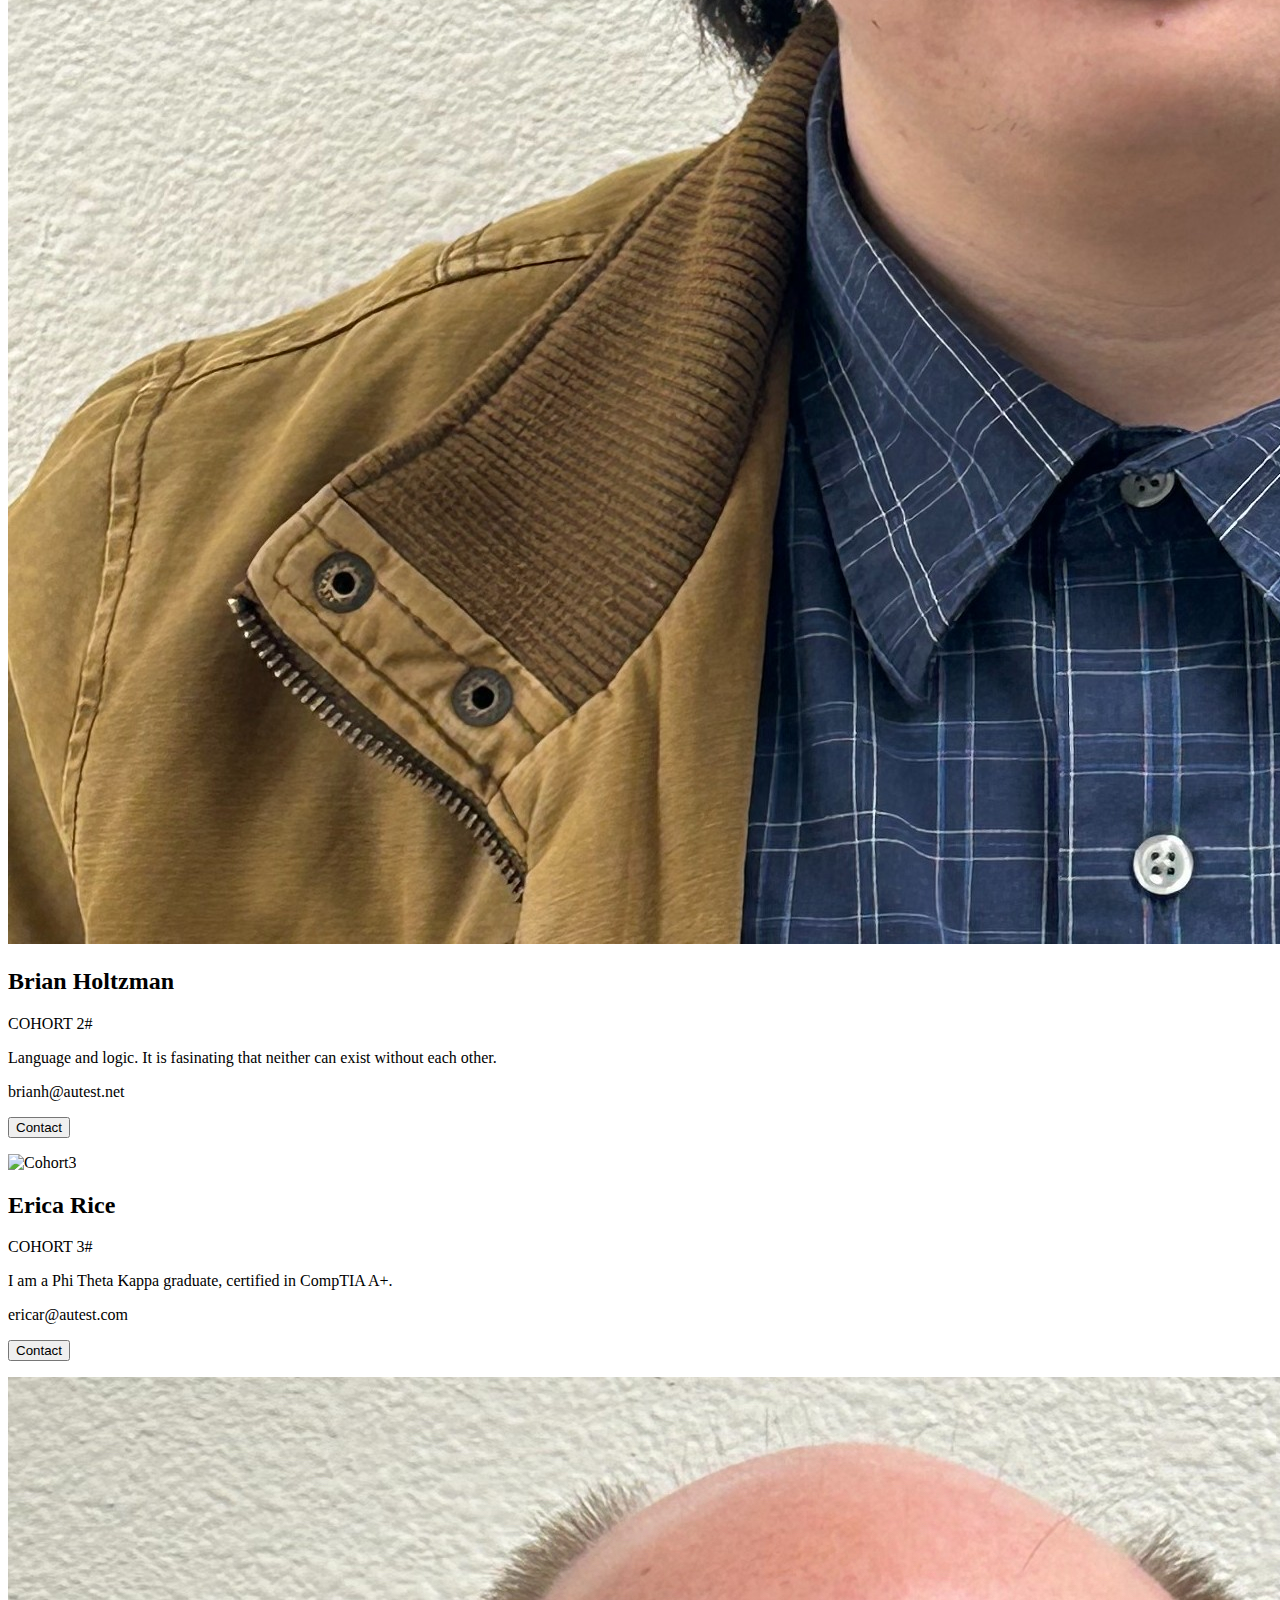
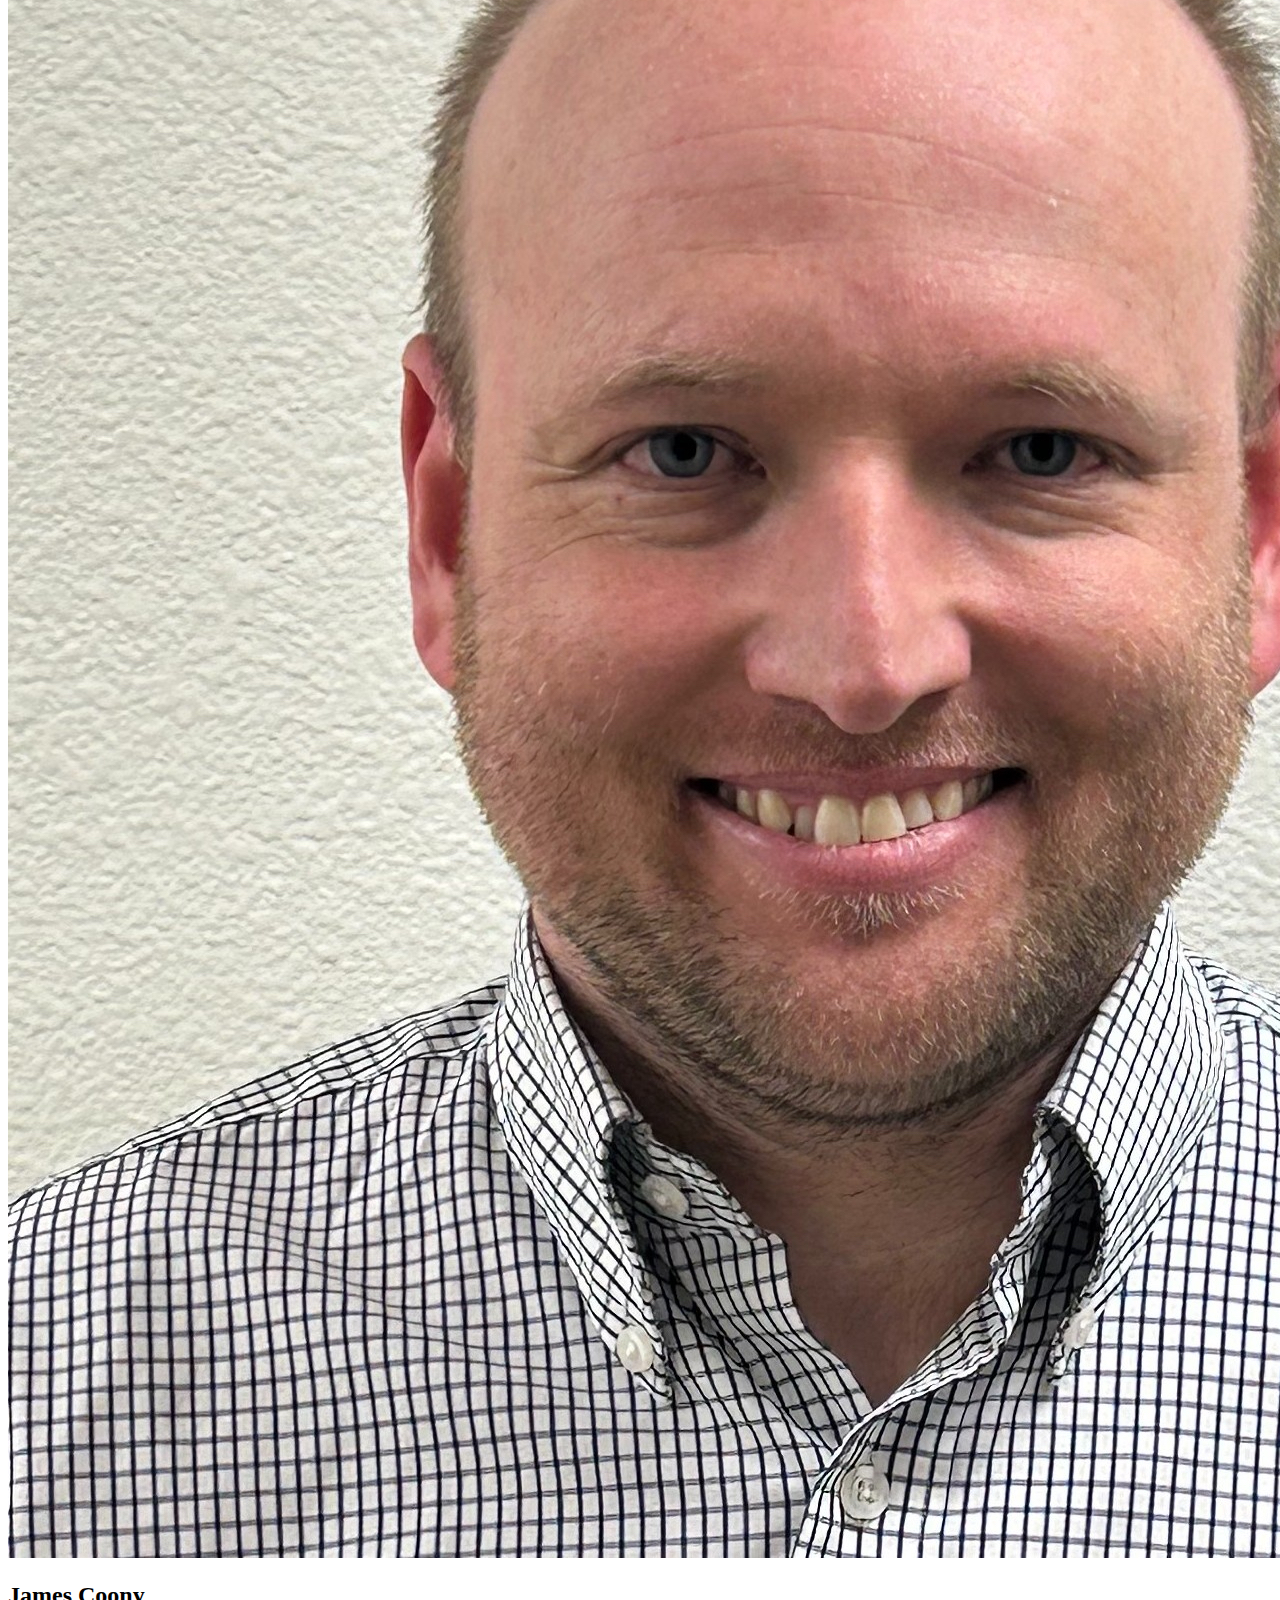
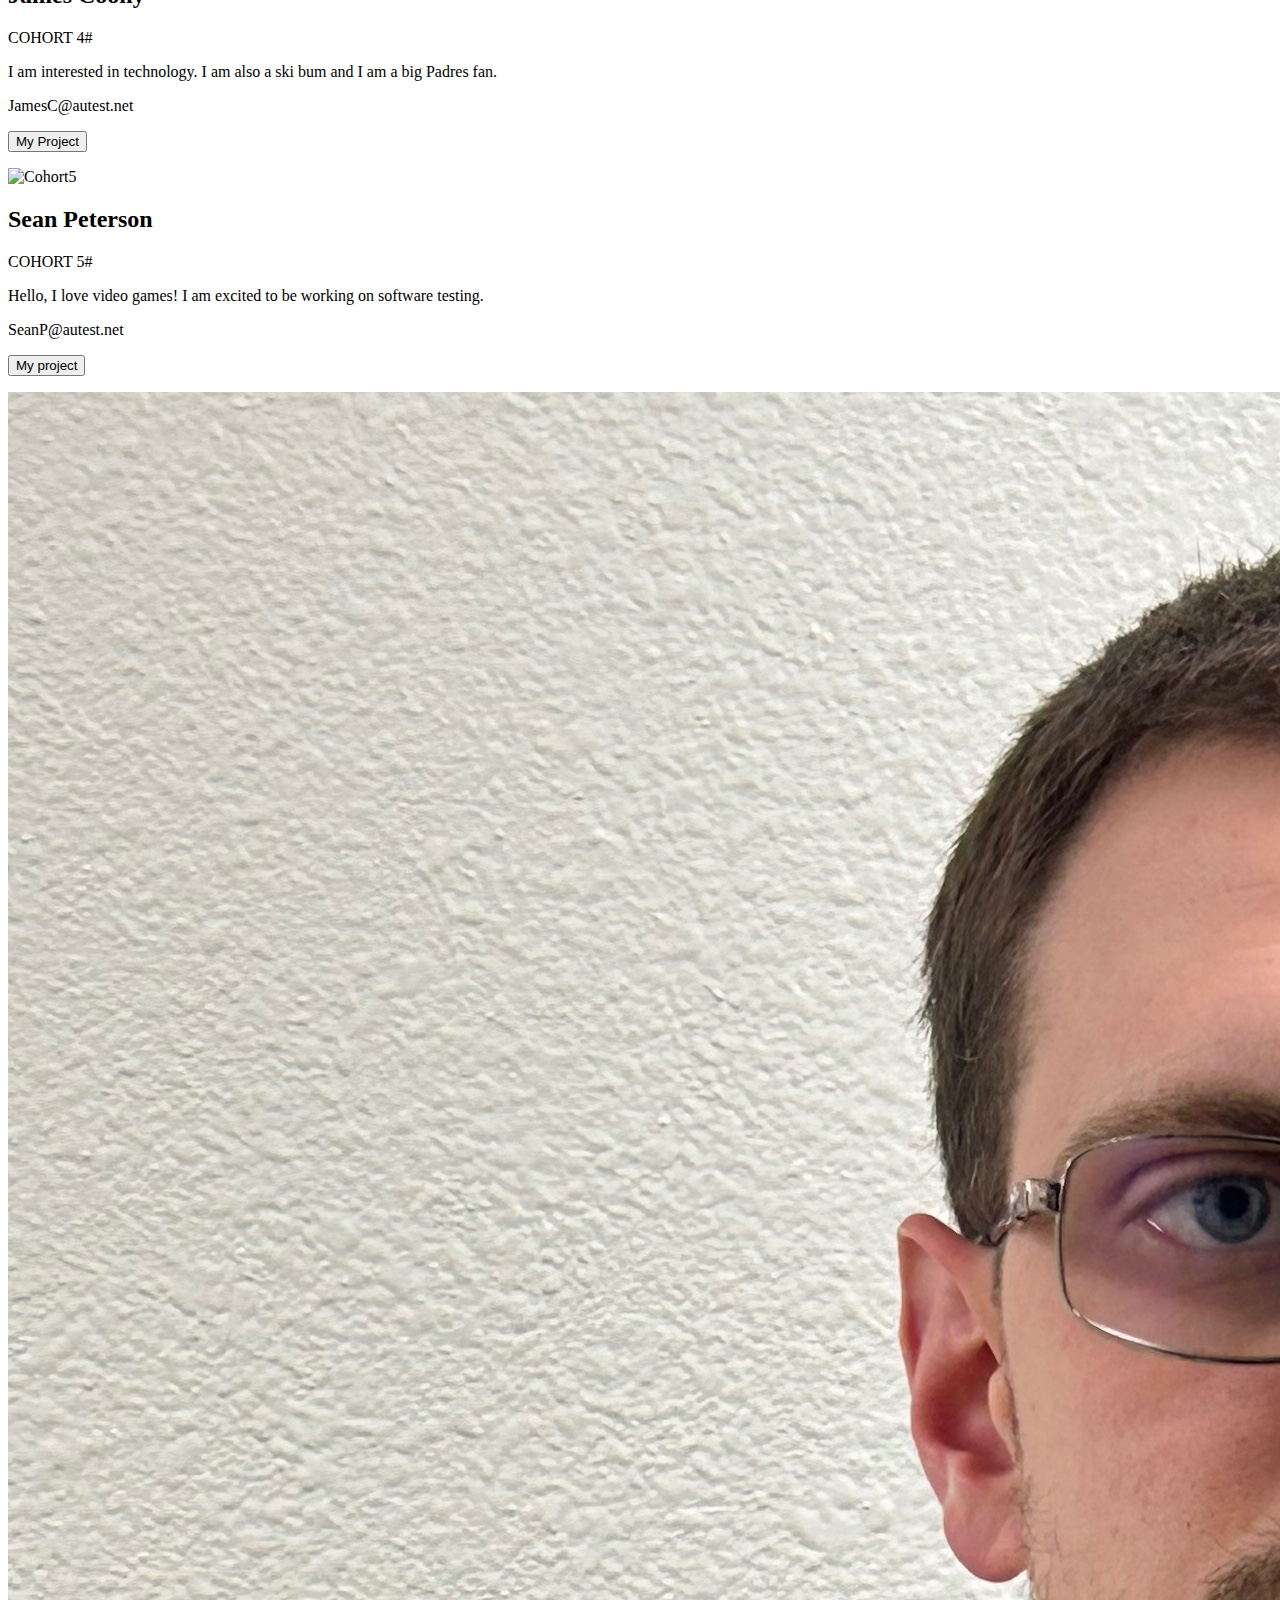
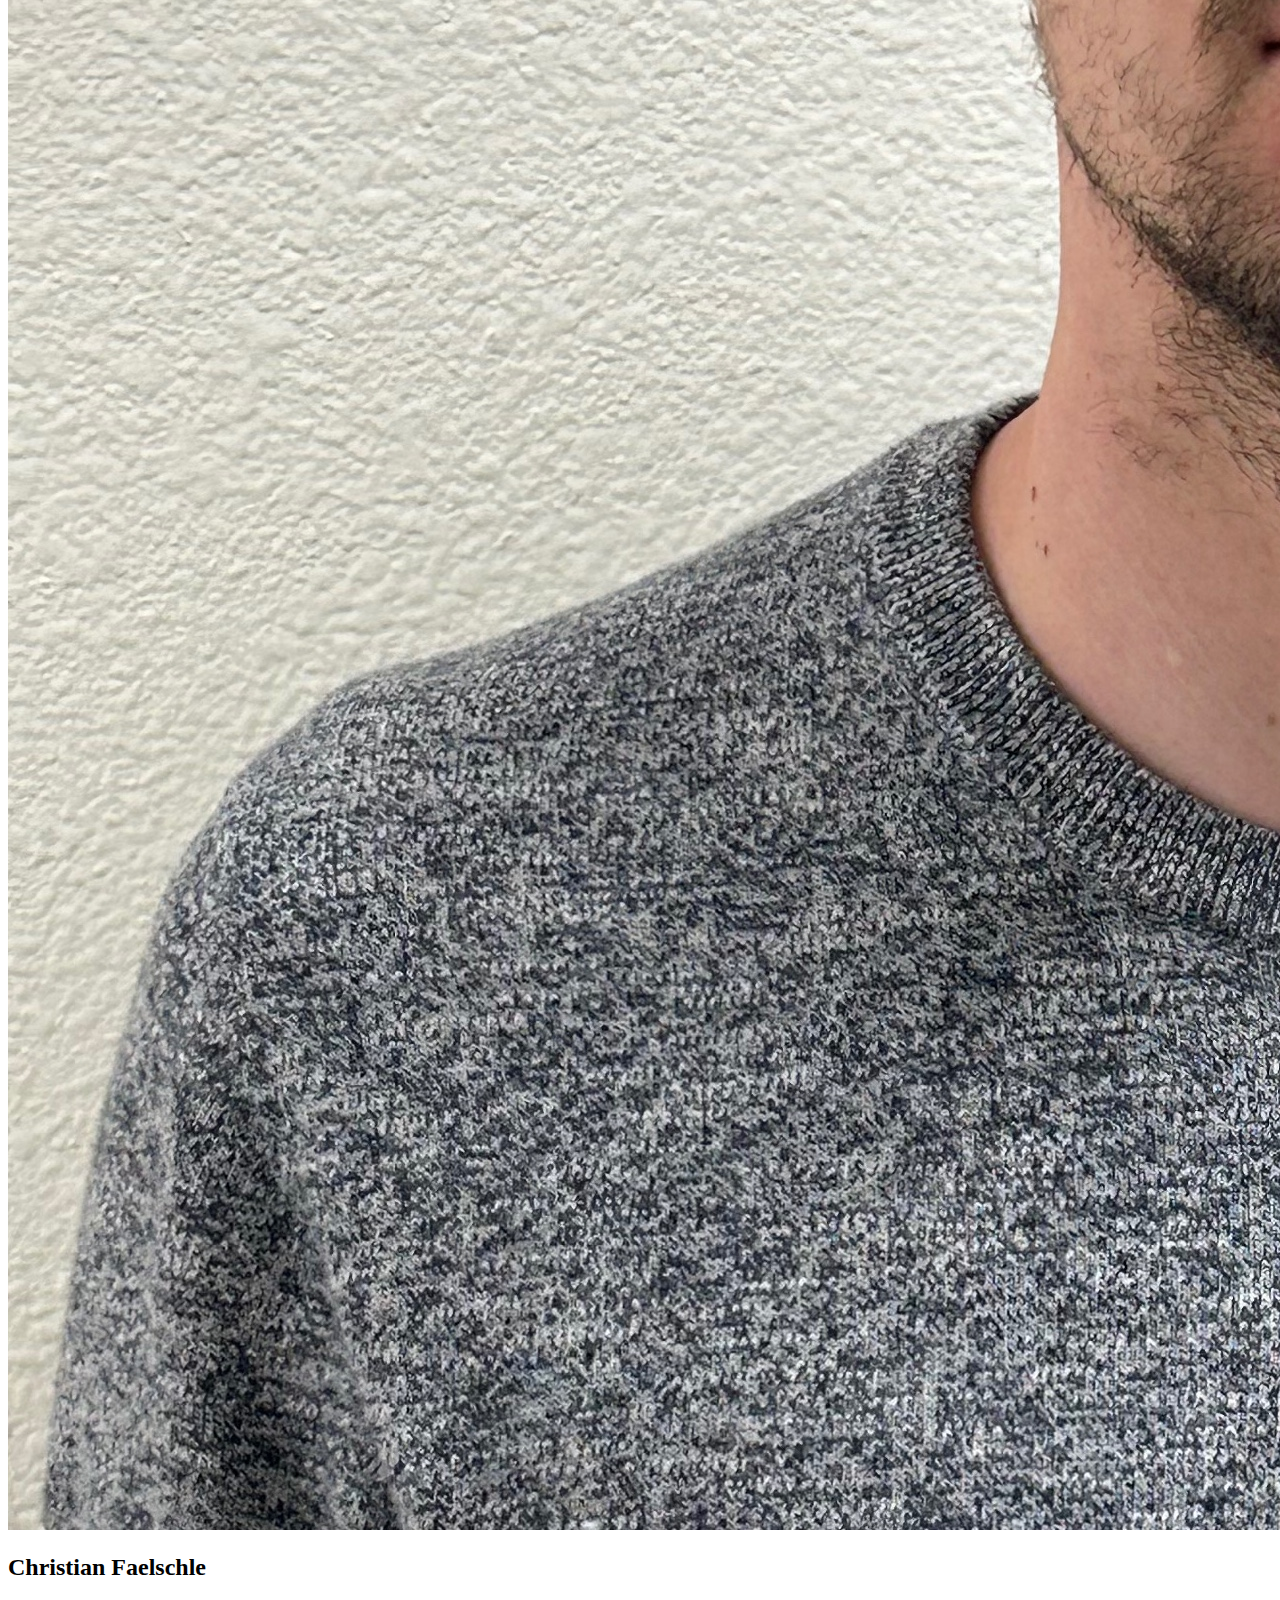
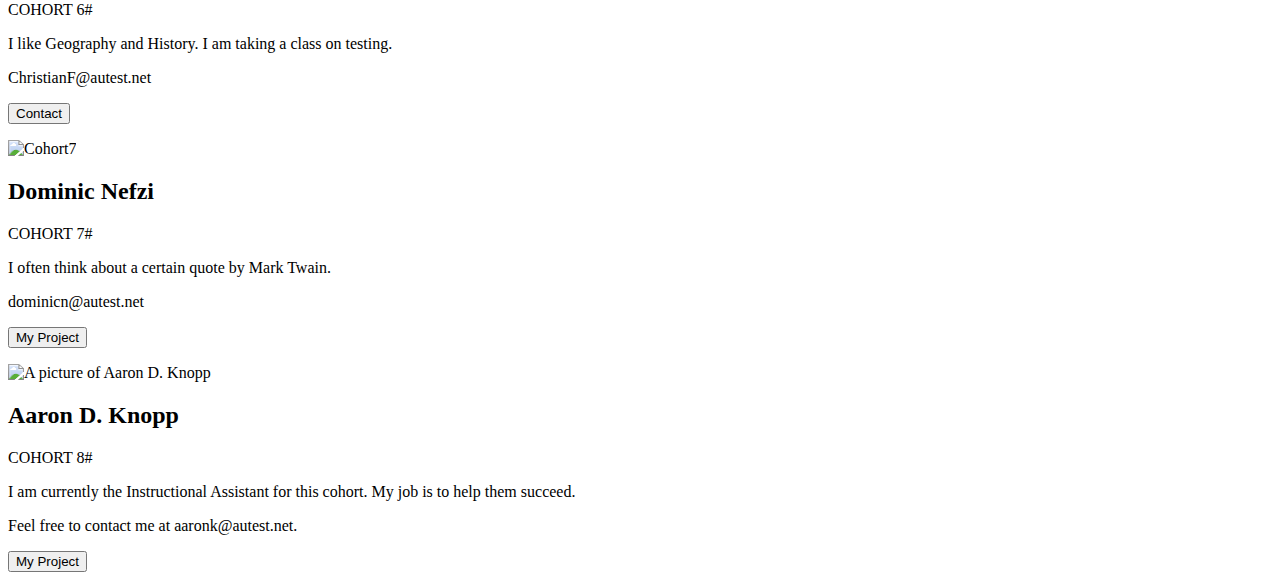
==== commit 258496ce: "Merge pull request #23 from TechCohort15/dnTech15" ====
--- a/index.html
+++ b/index.html
@@ -33,7 +33,7 @@
       </ul>
     </div>
   </nav>  
-  <div id="welcome">Welcome to Tech Cohort # Team Website</div> 
+  <div id="welcome">Welcome to Tech Cohort 15's Team Website</div> 
 </div> 
   
 
@@ -47,7 +47,7 @@
               <p>I like video games. I do other things too. I really like programming, and coffee, and taking long walks. 
               </p>
               <p>DavidM@autest.net</p>
-              <p><button class="button">Contact</button></p>
+              <p><button class="button" onclick="window.location.href='dmTicTacToe.html'">My Project</button></p>
             </div>
           </div>
         </div>
@@ -58,7 +58,7 @@
             <div class="container">
               <h2>Brian Holtzman</h2>
               <p class="title">COHORT 2#</p>
-              <p>Language and logic. It is fasinating that neither can exsist without each other.</p>
+              <p>Language and logic. It is fasinating that neither can exist without each other.</p>
               <p>brianh@autest.net</p>
               <p><button class="button">Contact</button></p>
             </div>
@@ -86,7 +86,7 @@
             <p class="title">COHORT 4#</p>
             <p>I am interested in technology. I am also a ski bum and I am a big Padres fan.</p>
             <p>JamesC@autest.net</p>
-            <p><button class="button">Contact</button></p>
+            <p><a href="jcTicTacToe.html"><button class="button">My Project</button></a></p>
           </div>
         </div>
       </div>
@@ -100,7 +100,7 @@
           <p class="title">COHORT 5#</p>
           <p>Hello, I love video games! I am excited to be working on software testing.</p>
           <p>SeanP@autest.net</p>
-          <p><button class="button">Contact</button></p>
+          <a href="spTicTacToe.html"><p><button class="button">My project</button></p></a>
         </div>
       </div>
       </div>
@@ -114,9 +114,7 @@
             <p class="title">COHORT 6#</p>
             <p>I like Geography and History. I am taking a class on testing.</p>
             <p>ChristianF@autest.net</p>
-              <a href="cfTicTacToe.html" target="_blank">
-            <p><button class="button">My Project</button></p>
-              </a>
+            <p><button class="button">Contact</button></p>
           </div>
         </div>
       </div>
@@ -130,7 +128,7 @@
           <p class="title">COHORT 7#</p>
           <p>I often think about a certain quote by Mark Twain.</p>
           <p>dominicn@autest.net</p>
-          <p><button class="button">Contact</button></p>
+          <p><a href="dnTicTacToe.html"><button class="button">My Project</button></a></p>
         </div>
       </div>
     </div>
@@ -142,7 +140,7 @@
           <p class="title">COHORT 8#</p>
           <p>I am currently the Instructional Assistant for this cohort. My job is to help them succeed.</p>
           <p>Feel free to contact me at aaronk@autest.net.</p>
-          <p><button class="button">Contact</button></p>
+          <p><a href="adkTicTacToe.html"><button class="button">My Project</button></a></p>
         </div>
       </div>
     </div>
